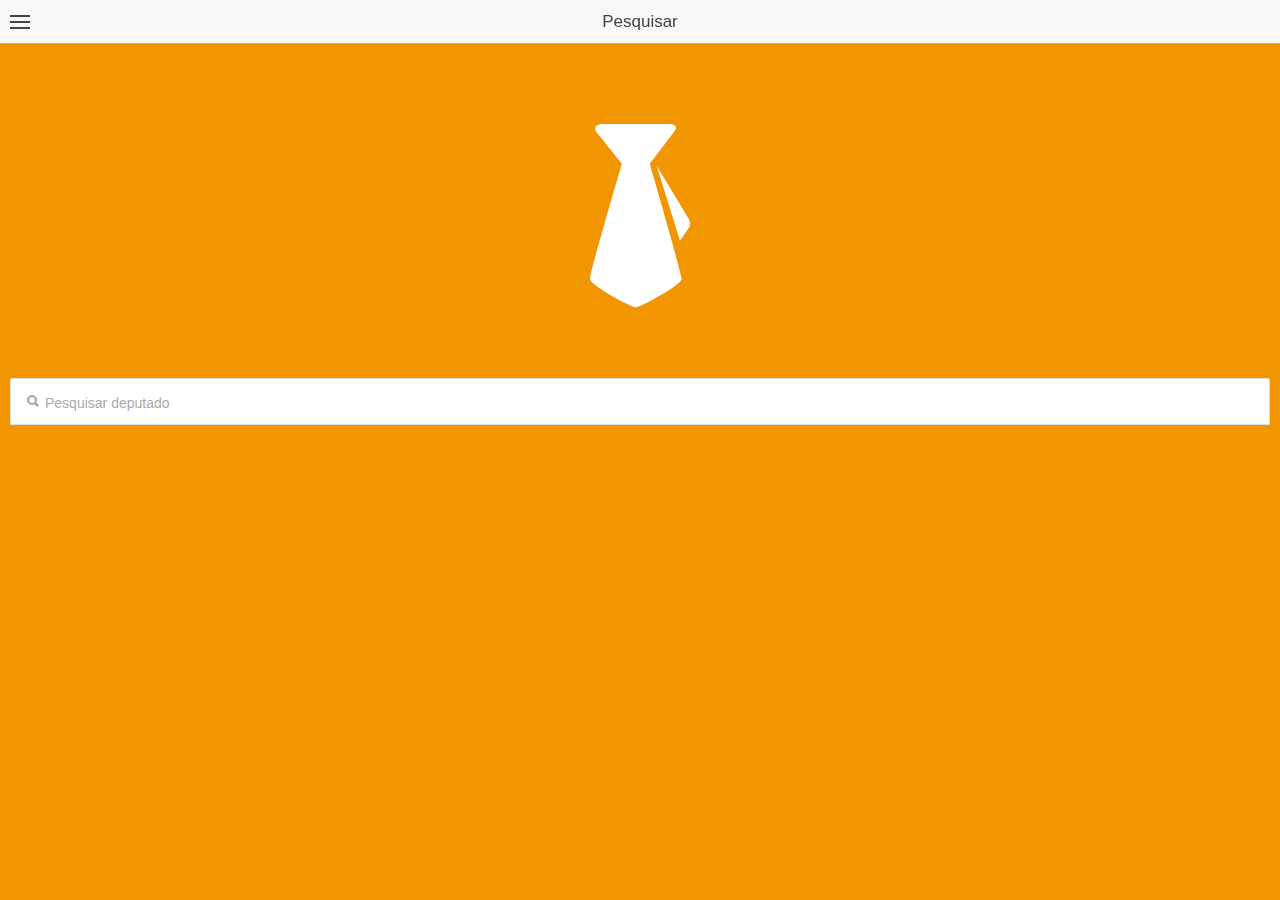
==== app/www/index.html @ f4957a0e "First version of the app" ====
<!DOCTYPE html>
<html>
  <head>
    <meta charset="utf-8">
    <meta name="viewport" content="initial-scale=1, maximum-scale=1, user-scalable=no, width=device-width">
    <title>Na Emenda Deputado</title>

    <link href="lib/ionic/css/ionic.css" rel="stylesheet">
    <link href="css/style.css" rel="stylesheet">

    <!-- IF using Sass (run gulp sass first), then uncomment below and remove the CSS includes above
    <link href="css/ionic.app.css" rel="stylesheet">
    -->

    <!-- ionic/angularjs js -->
    <script src="lib/ionic/js/ionic.bundle.js"></script>

    <!-- cordova script (this will be a 404 during development) -->
    <script src="cordova.js"></script>

    <!-- your app's js -->
    <script src="js/app.js"></script>
    <script src="js/controllers.js"></script>
  </head>

  <body ng-app="emenda">
    <ion-nav-view></ion-nav-view>
  </body>
</html>
---- app/www/lib/ionic/css/ionic.css ----
@charset "UTF-8";
/*!
 * Copyright 2015 Drifty Co.
 * http://drifty.com/
 *
 * Ionic, v1.2.4
 * A powerful HTML5 mobile app framework.
 * http://ionicframework.com/
 *
 * By @maxlynch, @benjsperry, @adamdbradley <3
 *
 * Licensed under the MIT license. Please see LICENSE for more information.
 *
 */
/*!
  Ionicons, v2.0.1
  Created by Ben Sperry for the Ionic Framework, http://ionicons.com/
  https://twitter.com/benjsperry  https://twitter.com/ionicframework
  MIT License: https://github.com/driftyco/ionicons

  Android-style icons originally built by Google’s
  Material Design Icons: https://github.com/google/material-design-icons
  used under CC BY http://creativecommons.org/licenses/by/4.0/
  Modified icons to fit ionicon’s grid from original.
*/
@font-face {
  font-family: "Ionicons";
  src: url("../fonts/ionicons.eot?v=2.0.1");
  src: url("../fonts/ionicons.eot?v=2.0.1#iefix") format("embedded-opentype"), url("../fonts/ionicons.ttf?v=2.0.1") format("truetype"), url("../fonts/ionicons.woff?v=2.0.1") format("woff"), url("../fonts/ionicons.woff") format("woff"), url("../fonts/ionicons.svg?v=2.0.1#Ionicons") format("svg");
  font-weight: normal;
  font-style: normal; }

.ion, .ionicons,
.ion-alert:before,
.ion-alert-circled:before,
.ion-android-add:before,
.ion-android-add-circle:before,
.ion-android-alarm-clock:before,
.ion-android-alert:before,
.ion-android-apps:before,
.ion-android-archive:before,
.ion-android-arrow-back:before,
.ion-android-arrow-down:before,
.ion-android-arrow-dropdown:before,
.ion-android-arrow-dropdown-circle:before,
.ion-android-arrow-dropleft:before,
.ion-android-arrow-dropleft-circle:before,
.ion-android-arrow-dropright:before,
.ion-android-arrow-dropright-circle:before,
.ion-android-arrow-dropup:before,
.ion-android-arrow-dropup-circle:before,
.ion-android-arrow-forward:before,
.ion-android-arrow-up:before,
.ion-android-attach:before,
.ion-android-bar:before,
.ion-android-bicycle:before,
.ion-android-boat:before,
.ion-android-bookmark:before,
.ion-android-bulb:before,
.ion-android-bus:before,
.ion-android-calendar:before,
.ion-android-call:before,
.ion-android-camera:before,
.ion-android-cancel:before,
.ion-android-car:before,
.ion-android-cart:before,
.ion-android-chat:before,
.ion-android-checkbox:before,
.ion-android-checkbox-blank:before,
.ion-android-checkbox-outline:before,
.ion-android-checkbox-outline-blank:before,
.ion-android-checkmark-circle:before,
.ion-android-clipboard:before,
.ion-android-close:before,
.ion-android-cloud:before,
.ion-android-cloud-circle:before,
.ion-android-cloud-done:before,
.ion-android-cloud-outline:before,
.ion-android-color-palette:before,
.ion-android-compass:before,
.ion-android-contact:before,
.ion-android-contacts:before,
.ion-android-contract:before,
.ion-android-create:before,
.ion-android-delete:before,
.ion-android-desktop:before,
.ion-android-document:before,
.ion-android-done:before,
.ion-android-done-all:before,
.ion-android-download:before,
.ion-android-drafts:before,
.ion-android-exit:before,
.ion-android-expand:before,
.ion-android-favorite:before,
.ion-android-favorite-outline:before,
.ion-android-film:before,
.ion-android-folder:before,
.ion-android-folder-open:before,
.ion-android-funnel:before,
.ion-android-globe:before,
.ion-android-hand:before,
.ion-android-hangout:before,
.ion-android-happy:before,
.ion-android-home:before,
.ion-android-image:before,
.ion-android-laptop:before,
.ion-android-list:before,
.ion-android-locate:before,
.ion-android-lock:before,
.ion-android-mail:before,
.ion-android-map:before,
.ion-android-menu:before,
.ion-android-microphone:before,
.ion-android-microphone-off:before,
.ion-android-more-horizontal:before,
.ion-android-more-vertical:before,
.ion-android-navigate:before,
.ion-android-notifications:before,
.ion-android-notifications-none:before,
.ion-android-notifications-off:before,
.ion-android-open:before,
.ion-android-options:before,
.ion-android-people:before,
.ion-android-person:before,
.ion-android-person-add:before,
.ion-android-phone-landscape:before,
.ion-android-phone-portrait:before,
.ion-android-pin:before,
.ion-android-plane:before,
.ion-android-playstore:before,
.ion-android-print:before,
.ion-android-radio-button-off:before,
.ion-android-radio-button-on:before,
.ion-android-refresh:before,
.ion-android-remove:before,
.ion-android-remove-circle:before,
.ion-android-restaurant:before,
.ion-android-sad:before,
.ion-android-search:before,
.ion-android-send:before,
.ion-android-settings:before,
.ion-android-share:before,
.ion-android-share-alt:before,
.ion-android-star:before,
.ion-android-star-half:before,
.ion-android-star-outline:before,
.ion-android-stopwatch:before,
.ion-android-subway:before,
.ion-android-sunny:before,
.ion-android-sync:before,
.ion-android-textsms:before,
.ion-android-time:before,
.ion-android-train:before,
.ion-android-unlock:before,
.ion-android-upload:before,
.ion-android-volume-down:before,
.ion-android-volume-mute:before,
.ion-android-volume-off:before,
.ion-android-volume-up:before,
.ion-android-walk:before,
.ion-android-warning:before,
.ion-android-watch:before,
.ion-android-wifi:before,
.ion-aperture:before,
.ion-archive:before,
.ion-arrow-down-a:before,
.ion-arrow-down-b:before,
.ion-arrow-down-c:before,
.ion-arrow-expand:before,
.ion-arrow-graph-down-left:before,
.ion-arrow-graph-down-right:before,
.ion-arrow-graph-up-left:before,
.ion-arrow-graph-up-right:before,
.ion-arrow-left-a:before,
.ion-arrow-left-b:before,
.ion-arrow-left-c:before,
.ion-arrow-move:before,
.ion-arrow-resize:before,
.ion-arrow-return-left:before,
.ion-arrow-return-right:before,
.ion-arrow-right-a:before,
.ion-arrow-right-b:before,
.ion-arrow-right-c:before,
.ion-arrow-shrink:before,
.ion-arrow-swap:before,
.ion-arrow-up-a:before,
.ion-arrow-up-b:before,
.ion-arrow-up-c:before,
.ion-asterisk:before,
.ion-at:before,
.ion-backspace:before,
.ion-backspace-outline:before,
.ion-bag:before,
.ion-battery-charging:before,
.ion-battery-empty:before,
.ion-battery-full:before,
.ion-battery-half:before,
.ion-battery-low:before,
.ion-beaker:before,
.ion-beer:before,
.ion-bluetooth:before,
.ion-bonfire:before,
.ion-bookmark:before,
.ion-bowtie:before,
.ion-briefcase:before,
.ion-bug:before,
.ion-calculator:before,
.ion-calendar:before,
.ion-camera:before,
.ion-card:before,
.ion-cash:before,
.ion-chatbox:before,
.ion-chatbox-working:before,
.ion-chatboxes:before,
.ion-chatbubble:before,
.ion-chatbubble-working:before,
.ion-chatbubbles:before,
.ion-checkmark:before,
.ion-checkmark-circled:before,
.ion-checkmark-round:before,
.ion-chevron-down:before,
.ion-chevron-left:before,
.ion-chevron-right:before,
.ion-chevron-up:before,
.ion-clipboard:before,
.ion-clock:before,
.ion-close:before,
.ion-close-circled:before,
.ion-close-round:before,
.ion-closed-captioning:before,
.ion-cloud:before,
.ion-code:before,
.ion-code-download:before,
.ion-code-working:before,
.ion-coffee:before,
.ion-compass:before,
.ion-compose:before,
.ion-connection-bars:before,
.ion-contrast:before,
.ion-crop:before,
.ion-cube:before,
.ion-disc:before,
.ion-document:before,
.ion-document-text:before,
.ion-drag:before,
.ion-earth:before,
.ion-easel:before,
.ion-edit:before,
.ion-egg:before,
.ion-eject:before,
.ion-email:before,
.ion-email-unread:before,
.ion-erlenmeyer-flask:before,
.ion-erlenmeyer-flask-bubbles:before,
.ion-eye:before,
.ion-eye-disabled:before,
.ion-female:before,
.ion-filing:before,
.ion-film-marker:before,
.ion-fireball:before,
.ion-flag:before,
.ion-flame:before,
.ion-flash:before,
.ion-flash-off:before,
.ion-folder:before,
.ion-fork:before,
.ion-fork-repo:before,
.ion-forward:before,
.ion-funnel:before,
.ion-gear-a:before,
.ion-gear-b:before,
.ion-grid:before,
.ion-hammer:before,
.ion-happy:before,
.ion-happy-outline:before,
.ion-headphone:before,
.ion-heart:before,
.ion-heart-broken:before,
.ion-help:before,
.ion-help-buoy:before,
.ion-help-circled:before,
.ion-home:before,
.ion-icecream:before,
.ion-image:before,
.ion-images:before,
.ion-information:before,
.ion-information-circled:before,
.ion-ionic:before,
.ion-ios-alarm:before,
.ion-ios-alarm-outline:before,
.ion-ios-albums:before,
.ion-ios-albums-outline:before,
.ion-ios-americanfootball:before,
.ion-ios-americanfootball-outline:before,
.ion-ios-analytics:before,
.ion-ios-analytics-outline:before,
.ion-ios-arrow-back:before,
.ion-ios-arrow-down:before,
.ion-ios-arrow-forward:before,
.ion-ios-arrow-left:before,
.ion-ios-arrow-right:before,
.ion-ios-arrow-thin-down:before,
.ion-ios-arrow-thin-left:before,
.ion-ios-arrow-thin-right:before,
.ion-ios-arrow-thin-up:before,
.ion-ios-arrow-up:before,
.ion-ios-at:before,
.ion-ios-at-outline:before,
.ion-ios-barcode:before,
.ion-ios-barcode-outline:before,
.ion-ios-baseball:before,
.ion-ios-baseball-outline:before,
.ion-ios-basketball:before,
.ion-ios-basketball-outline:before,
.ion-ios-bell:before,
.ion-ios-bell-outline:before,
.ion-ios-body:before,
.ion-ios-body-outline:before,
.ion-ios-bolt:before,
.ion-ios-bolt-outline:before,
.ion-ios-book:before,
.ion-ios-book-outline:before,
.ion-ios-bookmarks:before,
.ion-ios-bookmarks-outline:before,
.ion-ios-box:before,
.ion-ios-box-outline:before,
.ion-ios-briefcase:before,
.ion-ios-briefcase-outline:before,
.ion-ios-browsers:before,
.ion-ios-browsers-outline:before,
.ion-ios-calculator:before,
.ion-ios-calculator-outline:before,
.ion-ios-calendar:before,
.ion-ios-calendar-outline:before,
.ion-ios-camera:before,
.ion-ios-camera-outline:before,
.ion-ios-cart:before,
.ion-ios-cart-outline:before,
.ion-ios-chatboxes:before,
.ion-ios-chatboxes-outline:before,
.ion-ios-chatbubble:before,
.ion-ios-chatbubble-outline:before,
.ion-ios-checkmark:before,
.ion-ios-checkmark-empty:before,
.ion-ios-checkmark-outline:before,
.ion-ios-circle-filled:before,
.ion-ios-circle-outline:before,
.ion-ios-clock:before,
.ion-ios-clock-outline:before,
.ion-ios-close:before,
.ion-ios-close-empty:before,
.ion-ios-close-outline:before,
.ion-ios-cloud:before,
.ion-ios-cloud-download:before,
.ion-ios-cloud-download-outline:before,
.ion-ios-cloud-outline:before,
.ion-ios-cloud-upload:before,
.ion-ios-cloud-upload-outline:before,
.ion-ios-cloudy:before,
.ion-ios-cloudy-night:before,
.ion-ios-cloudy-night-outline:before,
.ion-ios-cloudy-outline:before,
.ion-ios-cog:before,
.ion-ios-cog-outline:before,
.ion-ios-color-filter:before,
.ion-ios-color-filter-outline:before,
.ion-ios-color-wand:before,
.ion-ios-color-wand-outline:before,
.ion-ios-compose:before,
.ion-ios-compose-outline:before,
.ion-ios-contact:before,
.ion-ios-contact-outline:before,
.ion-ios-copy:before,
.ion-ios-copy-outline:before,
.ion-ios-crop:before,
.ion-ios-crop-strong:before,
.ion-ios-download:before,
.ion-ios-download-outline:before,
.ion-ios-drag:before,
.ion-ios-email:before,
.ion-ios-email-outline:before,
.ion-ios-eye:before,
.ion-ios-eye-outline:before,
.ion-ios-fastforward:before,
.ion-ios-fastforward-outline:before,
.ion-ios-filing:before,
.ion-ios-filing-outline:before,
.ion-ios-film:before,
.ion-ios-film-outline:before,
.ion-ios-flag:before,
.ion-ios-flag-outline:before,
.ion-ios-flame:before,
.ion-ios-flame-outline:before,
.ion-ios-flask:before,
.ion-ios-flask-outline:before,
.ion-ios-flower:before,
.ion-ios-flower-outline:before,
.ion-ios-folder:before,
.ion-ios-folder-outline:before,
.ion-ios-football:before,
.ion-ios-football-outline:before,
.ion-ios-game-controller-a:before,
.ion-ios-game-controller-a-outline:before,
.ion-ios-game-controller-b:before,
.ion-ios-game-controller-b-outline:before,
.ion-ios-gear:before,
.ion-ios-gear-outline:before,
.ion-ios-glasses:before,
.ion-ios-glasses-outline:before,
.ion-ios-grid-view:before,
.ion-ios-grid-view-outline:before,
.ion-ios-heart:before,
.ion-ios-heart-outline:before,
.ion-ios-help:before,
.ion-ios-help-empty:before,
.ion-ios-help-outline:before,
.ion-ios-home:before,
.ion-ios-home-outline:before,
.ion-ios-infinite:before,
.ion-ios-infinite-outline:before,
.ion-ios-information:before,
.ion-ios-information-empty:before,
.ion-ios-information-outline:before,
.ion-ios-ionic-outline:before,
.ion-ios-keypad:before,
.ion-ios-keypad-outline:before,
.ion-ios-lightbulb:before,
.ion-ios-lightbulb-outline:before,
.ion-ios-list:before,
.ion-ios-list-outline:before,
.ion-ios-location:before,
.ion-ios-location-outline:before,
.ion-ios-locked:before,
.ion-ios-locked-outline:before,
.ion-ios-loop:before,
.ion-ios-loop-strong:before,
.ion-ios-medical:before,
.ion-ios-medical-outline:before,
.ion-ios-medkit:before,
.ion-ios-medkit-outline:before,
.ion-ios-mic:before,
.ion-ios-mic-off:before,
.ion-ios-mic-outline:before,
.ion-ios-minus:before,
.ion-ios-minus-empty:before,
.ion-ios-minus-outline:before,
.ion-ios-monitor:before,
.ion-ios-monitor-outline:before,
.ion-ios-moon:before,
.ion-ios-moon-outline:before,
.ion-ios-more:before,
.ion-ios-more-outline:before,
.ion-ios-musical-note:before,
.ion-ios-musical-notes:before,
.ion-ios-navigate:before,
.ion-ios-navigate-outline:before,
.ion-ios-nutrition:before,
.ion-ios-nutrition-outline:before,
.ion-ios-paper:before,
.ion-ios-paper-outline:before,
.ion-ios-paperplane:before,
.ion-ios-paperplane-outline:before,
.ion-ios-partlysunny:before,
.ion-ios-partlysunny-outline:before,
.ion-ios-pause:before,
.ion-ios-pause-outline:before,
.ion-ios-paw:before,
.ion-ios-paw-outline:before,
.ion-ios-people:before,
.ion-ios-people-outline:before,
.ion-ios-person:before,
.ion-ios-person-outline:before,
.ion-ios-personadd:before,
.ion-ios-personadd-outline:before,
.ion-ios-photos:before,
.ion-ios-photos-outline:before,
.ion-ios-pie:before,
.ion-ios-pie-outline:before,
.ion-ios-pint:before,
.ion-ios-pint-outline:before,
.ion-ios-play:before,
.ion-ios-play-outline:before,
.ion-ios-plus:before,
.ion-ios-plus-empty:before,
.ion-ios-plus-outline:before,
.ion-ios-pricetag:before,
.ion-ios-pricetag-outline:before,
.ion-ios-pricetags:before,
.ion-ios-pricetags-outline:before,
.ion-ios-printer:before,
.ion-ios-printer-outline:before,
.ion-ios-pulse:before,
.ion-ios-pulse-strong:before,
.ion-ios-rainy:before,
.ion-ios-rainy-outline:before,
.ion-ios-recording:before,
.ion-ios-recording-outline:before,
.ion-ios-redo:before,
.ion-ios-redo-outline:before,
.ion-ios-refresh:before,
.ion-ios-refresh-empty:before,
.ion-ios-refresh-outline:before,
.ion-ios-reload:before,
.ion-ios-reverse-camera:before,
.ion-ios-reverse-camera-outline:before,
.ion-ios-rewind:before,
.ion-ios-rewind-outline:before,
.ion-ios-rose:before,
.ion-ios-rose-outline:before,
.ion-ios-search:before,
.ion-ios-search-strong:before,
.ion-ios-settings:before,
.ion-ios-settings-strong:before,
.ion-ios-shuffle:before,
.ion-ios-shuffle-strong:before,
.ion-ios-skipbackward:before,
.ion-ios-skipbackward-outline:before,
.ion-ios-skipforward:before,
.ion-ios-skipforward-outline:before,
.ion-ios-snowy:before,
.ion-ios-speedometer:before,
.ion-ios-speedometer-outline:before,
.ion-ios-star:before,
.ion-ios-star-half:before,
.ion-ios-star-outline:before,
.ion-ios-stopwatch:before,
.ion-ios-stopwatch-outline:before,
.ion-ios-sunny:before,
.ion-ios-sunny-outline:before,
.ion-ios-telephone:before,
.ion-ios-telephone-outline:before,
.ion-ios-tennisball:before,
.ion-ios-tennisball-outline:before,
.ion-ios-thunderstorm:before,
.ion-ios-thunderstorm-outline:before,
.ion-ios-time:before,
.ion-ios-time-outline:before,
.ion-ios-timer:before,
.ion-ios-timer-outline:before,
.ion-ios-toggle:before,
.ion-ios-toggle-outline:before,
.ion-ios-trash:before,
.ion-ios-trash-outline:before,
.ion-ios-undo:before,
.ion-ios-undo-outline:before,
.ion-ios-unlocked:before,
.ion-ios-unlocked-outline:before,
.ion-ios-upload:before,
.ion-ios-upload-outline:before,
.ion-ios-videocam:before,
.ion-ios-videocam-outline:before,
.ion-ios-volume-high:before,
.ion-ios-volume-low:before,
.ion-ios-wineglass:before,
.ion-ios-wineglass-outline:before,
.ion-ios-world:before,
.ion-ios-world-outline:before,
.ion-ipad:before,
.ion-iphone:before,
.ion-ipod:before,
.ion-jet:before,
.ion-key:before,
.ion-knife:before,
.ion-laptop:before,
.ion-leaf:before,
.ion-levels:before,
.ion-lightbulb:before,
.ion-link:before,
.ion-load-a:before,
.ion-load-b:before,
.ion-load-c:before,
.ion-load-d:before,
.ion-location:before,
.ion-lock-combination:before,
.ion-locked:before,
.ion-log-in:before,
.ion-log-out:before,
.ion-loop:before,
.ion-magnet:before,
.ion-male:before,
.ion-man:before,
.ion-map:before,
.ion-medkit:before,
.ion-merge:before,
.ion-mic-a:before,
.ion-mic-b:before,
.ion-mic-c:before,
.ion-minus:before,
.ion-minus-circled:before,
.ion-minus-round:before,
.ion-model-s:before,
.ion-monitor:before,
.ion-more:before,
.ion-mouse:before,
.ion-music-note:before,
.ion-navicon:before,
.ion-navicon-round:before,
.ion-navigate:before,
.ion-network:before,
.ion-no-smoking:before,
.ion-nuclear:before,
.ion-outlet:before,
.ion-paintbrush:before,
.ion-paintbucket:before,
.ion-paper-airplane:before,
.ion-paperclip:before,
.ion-pause:before,
.ion-person:before,
.ion-person-add:before,
.ion-person-stalker:before,
.ion-pie-graph:before,
.ion-pin:before,
.ion-pinpoint:before,
.ion-pizza:before,
.ion-plane:before,
.ion-planet:before,
.ion-play:before,
.ion-playstation:before,
.ion-plus:before,
.ion-plus-circled:before,
.ion-plus-round:before,
.ion-podium:before,
.ion-pound:before,
.ion-power:before,
.ion-pricetag:before,
.ion-pricetags:before,
.ion-printer:before,
.ion-pull-request:before,
.ion-qr-scanner:before,
.ion-quote:before,
.ion-radio-waves:before,
.ion-record:before,
.ion-refresh:before,
.ion-reply:before,
.ion-reply-all:before,
.ion-ribbon-a:before,
.ion-ribbon-b:before,
.ion-sad:before,
.ion-sad-outline:before,
.ion-scissors:before,
.ion-search:before,
.ion-settings:before,
.ion-share:before,
.ion-shuffle:before,
.ion-skip-backward:before,
.ion-skip-forward:before,
.ion-social-android:before,
.ion-social-android-outline:before,
.ion-social-angular:before,
.ion-social-angular-outline:before,
.ion-social-apple:before,
.ion-social-apple-outline:before,
.ion-social-bitcoin:before,
.ion-social-bitcoin-outline:before,
.ion-social-buffer:before,
.ion-social-buffer-outline:before,
.ion-social-chrome:before,
.ion-social-chrome-outline:before,
.ion-social-codepen:before,
.ion-social-codepen-outline:before,
.ion-social-css3:before,
.ion-social-css3-outline:before,
.ion-social-designernews:before,
.ion-social-designernews-outline:before,
.ion-social-dribbble:before,
.ion-social-dribbble-outline:before,
.ion-social-dropbox:before,
.ion-social-dropbox-outline:before,
.ion-social-euro:before,
.ion-social-euro-outline:before,
.ion-social-facebook:before,
.ion-social-facebook-outline:before,
.ion-social-foursquare:before,
.ion-social-foursquare-outline:before,
.ion-social-freebsd-devil:before,
.ion-social-github:before,
.ion-social-github-outline:before,
.ion-social-google:before,
.ion-social-google-outline:before,
.ion-social-googleplus:before,
.ion-social-googleplus-outline:before,
.ion-social-hackernews:before,
.ion-social-hackernews-outline:before,
.ion-social-html5:before,
.ion-social-html5-outline:before,
.ion-social-instagram:before,
.ion-social-instagram-outline:before,
.ion-social-javascript:before,
.ion-social-javascript-outline:before,
.ion-social-linkedin:before,
.ion-social-linkedin-outline:before,
.ion-social-markdown:before,
.ion-social-nodejs:before,
.ion-social-octocat:before,
.ion-social-pinterest:before,
.ion-social-pinterest-outline:before,
.ion-social-python:before,
.ion-social-reddit:before,
.ion-social-reddit-outline:before,
.ion-social-rss:before,
.ion-social-rss-outline:before,
.ion-social-sass:before,
.ion-social-skype:before,
.ion-social-skype-outline:before,
.ion-social-snapchat:before,
.ion-social-snapchat-outline:before,
.ion-social-tumblr:before,
.ion-social-tumblr-outline:before,
.ion-social-tux:before,
.ion-social-twitch:before,
.ion-social-twitch-outline:before,
.ion-social-twitter:before,
.ion-social-twitter-outline:before,
.ion-social-usd:before,
.ion-social-usd-outline:before,
.ion-social-vimeo:before,
.ion-social-vimeo-outline:before,
.ion-social-whatsapp:before,
.ion-social-whatsapp-outline:before,
.ion-social-windows:before,
.ion-social-windows-outline:before,
.ion-social-wordpress:before,
.ion-social-wordpress-outline:before,
.ion-social-yahoo:before,
.ion-social-yahoo-outline:before,
.ion-social-yen:before,
.ion-social-yen-outline:before,
.ion-social-youtube:before,
.ion-social-youtube-outline:before,
.ion-soup-can:before,
.ion-soup-can-outline:before,
.ion-speakerphone:before,
.ion-speedometer:before,
.ion-spoon:before,
.ion-star:before,
.ion-stats-bars:before,
.ion-steam:before,
.ion-stop:before,
.ion-thermometer:before,
.ion-thumbsdown:before,
.ion-thumbsup:before,
.ion-toggle:before,
.ion-toggle-filled:before,
.ion-transgender:before,
.ion-trash-a:before,
.ion-trash-b:before,
.ion-trophy:before,
.ion-tshirt:before,
.ion-tshirt-outline:before,
.ion-umbrella:before,
.ion-university:before,
.ion-unlocked:before,
.ion-upload:before,
.ion-usb:before,
.ion-videocamera:before,
.ion-volume-high:before,
.ion-volume-low:before,
.ion-volume-medium:before,
.ion-volume-mute:before,
.ion-wand:before,
.ion-waterdrop:before,
.ion-wifi:before,
.ion-wineglass:before,
.ion-woman:before,
.ion-wrench:before,
.ion-xbox:before {
  display: inline-block;
  font-family: "Ionicons";
  speak: none;
  font-style: normal;
  font-weight: normal;
  font-variant: normal;
  text-transform: none;
  text-rendering: auto;
  line-height: 1;
  -webkit-font-smoothing: antialiased;
  -moz-osx-font-smoothing: grayscale; }

.ion-alert:before {
  content: ""; }

.ion-alert-circled:before {
  content: ""; }

.ion-android-add:before {
  content: ""; }

.ion-android-add-circle:before {
  content: ""; }

.ion-android-alarm-clock:before {
  content: ""; }

.ion-android-alert:before {
  content: ""; }

.ion-android-apps:before {
  content: ""; }

.ion-android-archive:before {
  content: ""; }

.ion-android-arrow-back:before {
  content: ""; }

.ion-android-arrow-down:before {
  content: ""; }

.ion-android-arrow-dropdown:before {
  content: ""; }

.ion-android-arrow-dropdown-circle:before {
  content: ""; }

.ion-android-arrow-dropleft:before {
  content: ""; }

.ion-android-arrow-dropleft-circle:before {
  content: ""; }

.ion-android-arrow-dropright:before {
  content: ""; }

.ion-android-arrow-dropright-circle:before {
  content: ""; }

.ion-android-arrow-dropup:before {
  content: ""; }

.ion-android-arrow-dropup-circle:before {
  content: ""; }

.ion-android-arrow-forward:before {
  content: ""; }

.ion-android-arrow-up:before {
  content: ""; }

.ion-android-attach:before {
  content: ""; }

.ion-android-bar:before {
  content: ""; }

.ion-android-bicycle:before {
  content: ""; }

.ion-android-boat:before {
  content: ""; }

.ion-android-bookmark:before {
  content: ""; }

.ion-android-bulb:before {
  content: ""; }

.ion-android-bus:before {
  content: ""; }

.ion-android-calendar:before {
  content: ""; }

.ion-android-call:before {
  content: ""; }

.ion-android-camera:before {
  content: ""; }

.ion-android-cancel:before {
  content: ""; }

.ion-android-car:before {
  content: ""; }

.ion-android-cart:before {
  content: ""; }

.ion-android-chat:before {
  content: ""; }

.ion-android-checkbox:before {
  content: ""; }

.ion-android-checkbox-blank:before {
  content: ""; }

.ion-android-checkbox-outline:before {
  content: ""; }

.ion-android-checkbox-outline-blank:before {
  content: ""; }

.ion-android-checkmark-circle:before {
  content: ""; }

.ion-android-clipboard:before {
  content: ""; }

.ion-android-close:before {
  content: ""; }

.ion-android-cloud:before {
  content: ""; }

.ion-android-cloud-circle:before {
  content: ""; }

.ion-android-cloud-done:before {
  content: ""; }

.ion-android-cloud-outline:before {
  content: ""; }

.ion-android-color-palette:before {
  content: ""; }

.ion-android-compass:before {
  content: ""; }

.ion-android-contact:before {
  content: ""; }

.ion-android-contacts:before {
  content: ""; }

.ion-android-contract:before {
  content: ""; }

.ion-android-create:before {
  content: ""; }

.ion-android-delete:before {
  content: ""; }

.ion-android-desktop:before {
  content: ""; }

.ion-android-document:before {
  content: ""; }

.ion-android-done:before {
  content: ""; }

.ion-android-done-all:before {
  content: ""; }

.ion-android-download:before {
  content: ""; }

.ion-android-drafts:before {
  content: ""; }

.ion-android-exit:before {
  content: ""; }

.ion-android-expand:before {
  content: ""; }

.ion-android-favorite:before {
  content: ""; }

.ion-android-favorite-outline:before {
  content: ""; }

.ion-android-film:before {
  content: ""; }

.ion-android-folder:before {
  content: ""; }

.ion-android-folder-open:before {
  content: ""; }

.ion-android-funnel:before {
  content: ""; }

.ion-android-globe:before {
  content: ""; }

.ion-android-hand:before {
  content: ""; }

.ion-android-hangout:before {
  content: ""; }

.ion-android-happy:before {
  content: ""; }

.ion-android-home:before {
  content: ""; }

.ion-android-image:before {
  content: ""; }

.ion-android-laptop:before {
  content: ""; }

.ion-android-list:before {
  content: ""; }

.ion-android-locate:before {
  content: ""; }

.ion-android-lock:before {
  content: ""; }

.ion-android-mail:before {
  content: ""; }

.ion-android-map:before {
  content: ""; }

.ion-android-menu:before {
  content: ""; }

.ion-android-microphone:before {
  content: ""; }

.ion-android-microphone-off:before {
  content: ""; }

.ion-android-more-horizontal:before {
  content: ""; }

.ion-android-more-vertical:before {
  content: ""; }

.ion-android-navigate:before {
  content: ""; }

.ion-android-notifications:before {
  content: ""; }

.ion-android-notifications-none:before {
  content: ""; }

.ion-android-notifications-off:before {
  content: ""; }

.ion-android-open:before {
  content: ""; }

.ion-android-options:before {
  content: ""; }

.ion-android-people:before {
  content: ""; }

.ion-android-person:before {
  content: ""; }

.ion-android-person-add:before {
  content: ""; }

.ion-android-phone-landscape:before {
  content: ""; }

.ion-android-phone-portrait:before {
  content: ""; }

.ion-android-pin:before {
  content: ""; }

.ion-android-plane:before {
  content: ""; }

.ion-android-playstore:before {
  content: ""; }

.ion-android-print:before {
  content: ""; }

.ion-android-radio-button-off:before {
  content: ""; }

.ion-android-radio-button-on:before {
  content: ""; }

.ion-android-refresh:before {
  content: ""; }

.ion-android-remove:before {
  content: ""; }

.ion-android-remove-circle:before {
  content: ""; }

.ion-android-restaurant:before {
  content: ""; }

.ion-android-sad:before {
  content: ""; }

.ion-android-search:before {
  content: ""; }

.ion-android-send:before {
  content: ""; }

.ion-android-settings:before {
  content: ""; }

.ion-android-share:before {
  content: ""; }

.ion-android-share-alt:before {
  content: ""; }

.ion-android-star:before {
  content: ""; }

.ion-android-star-half:before {
  content: ""; }

.ion-android-star-outline:before {
  content: ""; }

.ion-android-stopwatch:before {
  content: ""; }

.ion-android-subway:before {
  content: ""; }

.ion-android-sunny:before {
  content: ""; }

.ion-android-sync:before {
  content: ""; }

.ion-android-textsms:before {
  content: ""; }

.ion-android-time:before {
  content: ""; }

.ion-android-train:before {
  content: ""; }

.ion-android-unlock:before {
  content: ""; }

.ion-android-upload:before {
  content: ""; }

.ion-android-volume-down:before {
  content: ""; }

.ion-android-volume-mute:before {
  content: ""; }

.ion-android-volume-off:before {
  content: ""; }

.ion-android-volume-up:before {
  content: ""; }

.ion-android-walk:before {
  content: ""; }

.ion-android-warning:before {
  content: ""; }

.ion-android-watch:before {
  content: ""; }

.ion-android-wifi:before {
  content: ""; }

.ion-aperture:before {
  content: ""; }

.ion-archive:before {
  content: ""; }

.ion-arrow-down-a:before {
  content: ""; }

.ion-arrow-down-b:before {
  content: ""; }

.ion-arrow-down-c:before {
  content: ""; }

.ion-arrow-expand:before {
  content: ""; }

.ion-arrow-graph-down-left:before {
  content: ""; }

.ion-arrow-graph-down-right:before {
  content: ""; }

.ion-arrow-graph-up-left:before {
  content: ""; }

.ion-arrow-graph-up-right:before {
  content: ""; }

.ion-arrow-left-a:before {
  content: ""; }

.ion-arrow-left-b:before {
  content: ""; }

.ion-arrow-left-c:before {
  content: ""; }

.ion-arrow-move:before {
  content: ""; }

.ion-arrow-resize:before {
  content: ""; }

.ion-arrow-return-left:before {
  content: ""; }

.ion-arrow-return-right:before {
  content: ""; }

.ion-arrow-right-a:before {
  content: ""; }

.ion-arrow-right-b:before {
  content: ""; }

.ion-arrow-right-c:before {
  content: ""; }

.ion-arrow-shrink:before {
  content: ""; }

.ion-arrow-swap:before {
  content: ""; }

.ion-arrow-up-a:before {
  content: ""; }

.ion-arrow-up-b:before {
  content: ""; }

.ion-arrow-up-c:before {
  content: ""; }

.ion-asterisk:before {
  content: ""; }

.ion-at:before {
  content: ""; }

.ion-backspace:before {
  content: ""; }

.ion-backspace-outline:before {
  content: ""; }

.ion-bag:before {
  content: ""; }

.ion-battery-charging:before {
  content: ""; }

.ion-battery-empty:before {
  content: ""; }

.ion-battery-full:before {
  content: ""; }

.ion-battery-half:before {
  content: ""; }

.ion-battery-low:before {
  content: ""; }

.ion-beaker:before {
  content: ""; }

.ion-beer:before {
  content: ""; }

.ion-bluetooth:before {
  content: ""; }

.ion-bonfire:before {
  content: ""; }

.ion-bookmark:before {
  content: ""; }

.ion-bowtie:before {
  content: ""; }

.ion-briefcase:before {
  content: ""; }

.ion-bug:before {
  content: ""; }

.ion-calculator:before {
  content: ""; }

.ion-calendar:before {
  content: ""; }

.ion-camera:before {
  content: ""; }

.ion-card:before {
  content: ""; }

.ion-cash:before {
  content: ""; }

.ion-chatbox:before {
  content: ""; }

.ion-chatbox-working:before {
  content: ""; }

.ion-chatboxes:before {
  content: ""; }

.ion-chatbubble:before {
  content: ""; }

.ion-chatbubble-working:before {
  content: ""; }

.ion-chatbubbles:before {
  content: ""; }

.ion-checkmark:before {
  content: ""; }

.ion-checkmark-circled:before {
  content: ""; }

.ion-checkmark-round:before {
  content: ""; }

.ion-chevron-down:before {
  content: ""; }

.ion-chevron-left:before {
  content: ""; }

.ion-chevron-right:before {
  content: ""; }

.ion-chevron-up:before {
  content: ""; }

.ion-clipboard:before {
  content: ""; }

.ion-clock:before {
  content: ""; }

.ion-close:before {
  content: ""; }

.ion-close-circled:before {
  content: ""; }

.ion-close-round:before {
  content: ""; }

.ion-closed-captioning:before {
  content: ""; }

.ion-cloud:before {
  content: ""; }

.ion-code:before {
  content: ""; }

.ion-code-download:before {
  content: ""; }

.ion-code-working:before {
  content: ""; }

.ion-coffee:before {
  content: ""; }

.ion-compass:before {
  content: ""; }

.ion-compose:before {
  content: ""; }

.ion-connection-bars:before {
  content: ""; }

.ion-contrast:before {
  content: ""; }

.ion-crop:before {
  content: ""; }

.ion-cube:before {
  content: ""; }

.ion-disc:before {
  content: ""; }

.ion-document:before {
  content: ""; }

.ion-document-text:before {
  content: ""; }

.ion-drag:before {
  content: ""; }

.ion-earth:before {
  content: ""; }

.ion-easel:before {
  content: ""; }

.ion-edit:before {
  content: ""; }

.ion-egg:before {
  content: ""; }

.ion-eject:before {
  content: ""; }

.ion-email:before {
  content: ""; }

.ion-email-unread:before {
  content: ""; }

.ion-erlenmeyer-flask:before {
  content: ""; }

.ion-erlenmeyer-flask-bubbles:before {
  content: ""; }

.ion-eye:before {
  content: ""; }

.ion-eye-disabled:before {
  content: ""; }

.ion-female:before {
  content: ""; }

.ion-filing:before {
  content: ""; }

.ion-film-marker:before {
  content: ""; }

.ion-fireball:before {
  content: ""; }

.ion-flag:before {
  content: ""; }

.ion-flame:before {
  content: ""; }

.ion-flash:before {
  content: ""; }

.ion-flash-off:before {
  content: ""; }

.ion-folder:before {
  content: ""; }

.ion-fork:before {
  content: ""; }

.ion-fork-repo:before {
  content: ""; }

.ion-forward:before {
  content: ""; }

.ion-funnel:before {
  content: ""; }

.ion-gear-a:before {
  content: ""; }

.ion-gear-b:before {
  content: ""; }

.ion-grid:before {
  content: ""; }

.ion-hammer:before {
  content: ""; }

.ion-happy:before {
  content: ""; }

.ion-happy-outline:before {
  content: ""; }

.ion-headphone:before {
  content: ""; }

.ion-heart:before {
  content: ""; }

.ion-heart-broken:before {
  content: ""; }

.ion-help:before {
  content: ""; }

.ion-help-buoy:before {
  content: ""; }

.ion-help-circled:before {
  content: ""; }

.ion-home:before {
  content: ""; }

.ion-icecream:before {
  content: ""; }

.ion-image:before {
  content: ""; }

.ion-images:before {
  content: ""; }

.ion-information:before {
  content: ""; }

.ion-information-circled:before {
  content: ""; }

.ion-ionic:before {
  content: ""; }

.ion-ios-alarm:before {
  content: ""; }

.ion-ios-alarm-outline:before {
  content: ""; }

.ion-ios-albums:before {
  content: ""; }

.ion-ios-albums-outline:before {
  content: ""; }

.ion-ios-americanfootball:before {
  content: ""; }

.ion-ios-americanfootball-outline:before {
  content: ""; }

.ion-ios-analytics:before {
  content: ""; }

.ion-ios-analytics-outline:before {
  content: ""; }

.ion-ios-arrow-back:before {
  content: ""; }

.ion-ios-arrow-down:before {
  content: ""; }

.ion-ios-arrow-forward:before {
  content: ""; }

.ion-ios-arrow-left:before {
  content: ""; }

.ion-ios-arrow-right:before {
  content: ""; }

.ion-ios-arrow-thin-down:before {
  content: ""; }

.ion-ios-arrow-thin-left:before {
  content: ""; }

.ion-ios-arrow-thin-right:before {
  content: ""; }

.ion-ios-arrow-thin-up:before {
  content: ""; }

.ion-ios-arrow-up:before {
  content: ""; }

.ion-ios-at:before {
  content: ""; }

.ion-ios-at-outline:before {
  content: ""; }

.ion-ios-barcode:before {
  content: ""; }

.ion-ios-barcode-outline:before {
  content: ""; }

.ion-ios-baseball:before {
  content: ""; }

.ion-ios-baseball-outline:before {
  content: ""; }

.ion-ios-basketball:before {
  content: ""; }

.ion-ios-basketball-outline:before {
  content: ""; }

.ion-ios-bell:before {
  content: ""; }

.ion-ios-bell-outline:before {
  content: ""; }

.ion-ios-body:before {
  content: ""; }

.ion-ios-body-outline:before {
  content: ""; }

.ion-ios-bolt:before {
  content: ""; }

.ion-ios-bolt-outline:before {
  content: ""; }

.ion-ios-book:before {
  content: ""; }

.ion-ios-book-outline:before {
  content: ""; }

.ion-ios-bookmarks:before {
  content: ""; }

.ion-ios-bookmarks-outline:before {
  content: ""; }

.ion-ios-box:before {
  content: ""; }

.ion-ios-box-outline:before {
  content: ""; }

.ion-ios-briefcase:before {
  content: ""; }

.ion-ios-briefcase-outline:before {
  content: ""; }

.ion-ios-browsers:before {
  content: ""; }

.ion-ios-browsers-outline:before {
  content: ""; }

.ion-ios-calculator:before {
  content: ""; }

.ion-ios-calculator-outline:before {
  content: ""; }

.ion-ios-calendar:before {
  content: ""; }

.ion-ios-calendar-outline:before {
  content: ""; }

.ion-ios-camera:before {
  content: ""; }

.ion-ios-camera-outline:before {
  content: ""; }

.ion-ios-cart:before {
  content: ""; }

.ion-ios-cart-outline:before {
  content: ""; }

.ion-ios-chatboxes:before {
  content: ""; }

.ion-ios-chatboxes-outline:before {
  content: ""; }

.ion-ios-chatbubble:before {
  content: ""; }

.ion-ios-chatbubble-outline:before {
  content: ""; }

.ion-ios-checkmark:before {
  content: ""; }

.ion-ios-checkmark-empty:before {
  content: ""; }

.ion-ios-checkmark-outline:before {
  content: ""; }

.ion-ios-circle-filled:before {
  content: ""; }

.ion-ios-circle-outline:before {
  content: ""; }

.ion-ios-clock:before {
  content: ""; }

.ion-ios-clock-outline:before {
  content: ""; }

.ion-ios-close:before {
  content: ""; }

.ion-ios-close-empty:before {
  content: ""; }

.ion-ios-close-outline:before {
  content: ""; }

.ion-ios-cloud:before {
  content: ""; }

.ion-ios-cloud-download:before {
  content: ""; }

.ion-ios-cloud-download-outline:before {
  content: ""; }

.ion-ios-cloud-outline:before {
  content: ""; }

.ion-ios-cloud-upload:before {
  content: ""; }

.ion-ios-cloud-upload-outline:before {
  content: ""; }

.ion-ios-cloudy:before {
  content: ""; }

.ion-ios-cloudy-night:before {
  content: ""; }

.ion-ios-cloudy-night-outline:before {
  content: ""; }

.ion-ios-cloudy-outline:before {
  content: ""; }

.ion-ios-cog:before {
  content: ""; }

.ion-ios-cog-outline:before {
  content: ""; }

.ion-ios-color-filter:before {
  content: ""; }

.ion-ios-color-filter-outline:before {
  content: ""; }

.ion-ios-color-wand:before {
  content: ""; }

.ion-ios-color-wand-outline:before {
  content: ""; }

.ion-ios-compose:before {
  content: ""; }

.ion-ios-compose-outline:before {
  content: ""; }

.ion-ios-contact:before {
  content: ""; }

.ion-ios-contact-outline:before {
  content: ""; }

.ion-ios-copy:before {
  content: ""; }

.ion-ios-copy-outline:before {
  content: ""; }

.ion-ios-crop:before {
  content: ""; }

.ion-ios-crop-strong:before {
  content: ""; }

.ion-ios-download:before {
  content: ""; }

.ion-ios-download-outline:before {
  content: ""; }

.ion-ios-drag:before {
  content: ""; }

.ion-ios-email:before {
  content: ""; }

.ion-ios-email-outline:before {
  content: ""; }

.ion-ios-eye:before {
  content: ""; }

.ion-ios-eye-outline:before {
  content: ""; }

.ion-ios-fastforward:before {
  content: ""; }

.ion-ios-fastforward-outline:before {
  content: ""; }

.ion-ios-filing:before {
  content: ""; }

.ion-ios-filing-outline:before {
  content: ""; }

.ion-ios-film:before {
  content: ""; }

.ion-ios-film-outline:before {
  content: ""; }

.ion-ios-flag:before {
  content: ""; }

.ion-ios-flag-outline:before {
  content: ""; }

.ion-ios-flame:before {
  content: ""; }

.ion-ios-flame-outline:before {
  content: ""; }

.ion-ios-flask:before {
  content: ""; }

.ion-ios-flask-outline:before {
  content: ""; }

.ion-ios-flower:before {
  content: ""; }

.ion-ios-flower-outline:before {
  content: ""; }

.ion-ios-folder:before {
  content: ""; }

.ion-ios-folder-outline:before {
  content: ""; }

.ion-ios-football:before {
  content: ""; }

.ion-ios-football-outline:before {
  content: ""; }

.ion-ios-game-controller-a:before {
  content: ""; }

.ion-ios-game-controller-a-outline:before {
  content: ""; }

.ion-ios-game-controller-b:before {
  content: ""; }

.ion-ios-game-controller-b-outline:before {
  content: ""; }

.ion-ios-gear:before {
  content: ""; }

.ion-ios-gear-outline:before {
  content: ""; }

.ion-ios-glasses:before {
  content: ""; }

.ion-ios-glasses-outline:before {
  content: ""; }

.ion-ios-grid-view:before {
  content: ""; }

.ion-ios-grid-view-outline:before {
  content: ""; }

.ion-ios-heart:before {
  content: ""; }

.ion-ios-heart-outline:before {
  content: ""; }

.ion-ios-help:before {
  content: ""; }

.ion-ios-help-empty:before {
  content: ""; }

.ion-ios-help-outline:before {
  content: ""; }

.ion-ios-home:before {
  content: ""; }

.ion-ios-home-outline:before {
  content: ""; }

.ion-ios-infinite:before {
  content: ""; }

.ion-ios-infinite-outline:before {
  content: ""; }

.ion-ios-information:before {
  content: ""; }

.ion-ios-information-empty:before {
  content: ""; }

.ion-ios-information-outline:before {
  content: ""; }

.ion-ios-ionic-outline:before {
  content: ""; }

.ion-ios-keypad:before {
  content: ""; }

.ion-ios-keypad-outline:before {
  content: ""; }

.ion-ios-lightbulb:before {
  content: ""; }

.ion-ios-lightbulb-outline:before {
  content: ""; }

.ion-ios-list:before {
  content: ""; }

.ion-ios-list-outline:before {
  content: ""; }

.ion-ios-location:before {
  content: ""; }

.ion-ios-location-outline:before {
  content: ""; }

.ion-ios-locked:before {
  content: ""; }

.ion-ios-locked-outline:before {
  content: ""; }

.ion-ios-loop:before {
  content: ""; }

.ion-ios-loop-strong:before {
  content: ""; }

.ion-ios-medical:before {
  content: ""; }

.ion-ios-medical-outline:before {
  content: ""; }

.ion-ios-medkit:before {
  content: ""; }

.ion-ios-medkit-outline:before {
  content: ""; }

.ion-ios-mic:before {
  content: ""; }

.ion-ios-mic-off:before {
  content: ""; }

.ion-ios-mic-outline:before {
  content: ""; }

.ion-ios-minus:before {
  content: ""; }

.ion-ios-minus-empty:before {
  content: ""; }

.ion-ios-minus-outline:before {
  content: ""; }

.ion-ios-monitor:before {
  content: ""; }

.ion-ios-monitor-outline:before {
  content: ""; }

.ion-ios-moon:before {
  content: ""; }

.ion-ios-moon-outline:before {
  content: ""; }

.ion-ios-more:before {
  content: ""; }

.ion-ios-more-outline:before {
  content: ""; }

.ion-ios-musical-note:before {
  content: ""; }

.ion-ios-musical-notes:before {
  content: ""; }

.ion-ios-navigate:before {
  content: ""; }

.ion-ios-navigate-outline:before {
  content: ""; }

.ion-ios-nutrition:before {
  content: ""; }

.ion-ios-nutrition-outline:before {
  content: ""; }

.ion-ios-paper:before {
  content: ""; }

.ion-ios-paper-outline:before {
  content: ""; }

.ion-ios-paperplane:before {
  content: ""; }

.ion-ios-paperplane-outline:before {
  content: ""; }

.ion-ios-partlysunny:before {
  content: ""; }

.ion-ios-partlysunny-outline:before {
  content: ""; }

.ion-ios-pause:before {
  content: ""; }

.ion-ios-pause-outline:before {
  content: ""; }

.ion-ios-paw:before {
  content: ""; }

.ion-ios-paw-outline:before {
  content: ""; }

.ion-ios-people:before {
  content: ""; }

.ion-ios-people-outline:before {
  content: ""; }

.ion-ios-person:before {
  content: ""; }

.ion-ios-person-outline:before {
  content: ""; }

.ion-ios-personadd:before {
  content: ""; }

.ion-ios-personadd-outline:before {
  content: ""; }

.ion-ios-photos:before {
  content: ""; }

.ion-ios-photos-outline:before {
  content: ""; }

.ion-ios-pie:before {
  content: ""; }

.ion-ios-pie-outline:before {
  content: ""; }

.ion-ios-pint:before {
  content: ""; }

.ion-ios-pint-outline:before {
  content: ""; }

.ion-ios-play:before {
  content: ""; }

.ion-ios-play-outline:before {
  content: ""; }

.ion-ios-plus:before {
  content: ""; }

.ion-ios-plus-empty:before {
  content: ""; }

.ion-ios-plus-outline:before {
  content: ""; }

.ion-ios-pricetag:before {
  content: ""; }

.ion-ios-pricetag-outline:before {
  content: ""; }

.ion-ios-pricetags:before {
  content: ""; }

.ion-ios-pricetags-outline:before {
  content: ""; }

.ion-ios-printer:before {
  content: ""; }

.ion-ios-printer-outline:before {
  content: ""; }

.ion-ios-pulse:before {
  content: ""; }

.ion-ios-pulse-strong:before {
  content: ""; }

.ion-ios-rainy:before {
  content: ""; }

.ion-ios-rainy-outline:before {
  content: ""; }

.ion-ios-recording:before {
  content: ""; }

.ion-ios-recording-outline:before {
  content: ""; }

.ion-ios-redo:before {
  content: ""; }

.ion-ios-redo-outline:before {
  content: ""; }

.ion-ios-refresh:before {
  content: ""; }

.ion-ios-refresh-empty:before {
  content: ""; }

.ion-ios-refresh-outline:before {
  content: ""; }

.ion-ios-reload:before {
  content: ""; }

.ion-ios-reverse-camera:before {
  content: ""; }

.ion-ios-reverse-camera-outline:before {
  content: ""; }

.ion-ios-rewind:before {
  content: ""; }

.ion-ios-rewind-outline:before {
  content: ""; }

.ion-ios-rose:before {
  content: ""; }

.ion-ios-rose-outline:before {
  content: ""; }

.ion-ios-search:before {
  content: ""; }

.ion-ios-search-strong:before {
  content: ""; }

.ion-ios-settings:before {
  content: ""; }

.ion-ios-settings-strong:before {
  content: ""; }

.ion-ios-shuffle:before {
  content: ""; }

.ion-ios-shuffle-strong:before {
  content: ""; }

.ion-ios-skipbackward:before {
  content: ""; }

.ion-ios-skipbackward-outline:before {
  content: ""; }

.ion-ios-skipforward:before {
  content: ""; }

.ion-ios-skipforward-outline:before {
  content: ""; }

.ion-ios-snowy:before {
  content: ""; }

.ion-ios-speedometer:before {
  content: ""; }

.ion-ios-speedometer-outline:before {
  content: ""; }

.ion-ios-star:before {
  content: ""; }

.ion-ios-star-half:before {
  content: ""; }

.ion-ios-star-outline:before {
  content: ""; }

.ion-ios-stopwatch:before {
  content: ""; }

.ion-ios-stopwatch-outline:before {
  content: ""; }

.ion-ios-sunny:before {
  content: ""; }

.ion-ios-sunny-outline:before {
  content: ""; }

.ion-ios-telephone:before {
  content: ""; }

.ion-ios-telephone-outline:before {
  content: ""; }

.ion-ios-tennisball:before {
  content: ""; }

.ion-ios-tennisball-outline:before {
  content: ""; }

.ion-ios-thunderstorm:before {
  content: ""; }

.ion-ios-thunderstorm-outline:before {
  content: ""; }

.ion-ios-time:before {
  content: ""; }

.ion-ios-time-outline:before {
  content: ""; }

.ion-ios-timer:before {
  content: ""; }

.ion-ios-timer-outline:before {
  content: ""; }

.ion-ios-toggle:before {
  content: ""; }

.ion-ios-toggle-outline:before {
  content: ""; }

.ion-ios-trash:before {
  content: ""; }

.ion-ios-trash-outline:before {
  content: ""; }

.ion-ios-undo:before {
  content: ""; }

.ion-ios-undo-outline:before {
  content: ""; }

.ion-ios-unlocked:before {
  content: ""; }

.ion-ios-unlocked-outline:before {
  content: ""; }

.ion-ios-upload:before {
  content: ""; }

.ion-ios-upload-outline:before {
  content: ""; }

.ion-ios-videocam:before {
  content: ""; }

.ion-ios-videocam-outline:before {
  content: ""; }

.ion-ios-volume-high:before {
  content: ""; }

.ion-ios-volume-low:before {
  content: ""; }

.ion-ios-wineglass:before {
  content: ""; }

.ion-ios-wineglass-outline:before {
  content: ""; }

.ion-ios-world:before {
  content: ""; }

.ion-ios-world-outline:before {
  content: ""; }

.ion-ipad:before {
  content: ""; }

.ion-iphone:before {
  content: ""; }

.ion-ipod:before {
  content: ""; }

.ion-jet:before {
  content: ""; }

.ion-key:before {
  content: ""; }

.ion-knife:before {
  content: ""; }

.ion-laptop:before {
  content: ""; }

.ion-leaf:before {
  content: ""; }

.ion-levels:before {
  content: ""; }

.ion-lightbulb:before {
  content: ""; }

.ion-link:before {
  content: ""; }

.ion-load-a:before {
  content: ""; }

.ion-load-b:before {
  content: ""; }

.ion-load-c:before {
  content: ""; }

.ion-load-d:before {
  content: ""; }

.ion-location:before {
  content: ""; }

.ion-lock-combination:before {
  content: ""; }

.ion-locked:before {
  content: ""; }

.ion-log-in:before {
  content: ""; }

.ion-log-out:before {
  content: ""; }

.ion-loop:before {
  content: ""; }

.ion-magnet:before {
  content: ""; }

.ion-male:before {
  content: ""; }

.ion-man:before {
  content: ""; }

.ion-map:before {
  content: ""; }

.ion-medkit:before {
  content: ""; }

.ion-merge:before {
  content: ""; }

.ion-mic-a:before {
  content: ""; }

.ion-mic-b:before {
  content: ""; }

.ion-mic-c:before {
  content: ""; }

.ion-minus:before {
  content: ""; }

.ion-minus-circled:before {
  content: ""; }

.ion-minus-round:before {
  content: ""; }

.ion-model-s:before {
  content: ""; }

.ion-monitor:before {
  content: ""; }

.ion-more:before {
  content: ""; }

.ion-mouse:before {
  content: ""; }

.ion-music-note:before {
  content: ""; }

.ion-navicon:before {
  content: ""; }

.ion-navicon-round:before {
  content: ""; }

.ion-navigate:before {
  content: ""; }

.ion-network:before {
  content: ""; }

.ion-no-smoking:before {
  content: ""; }

.ion-nuclear:before {
  content: ""; }

.ion-outlet:before {
  content: ""; }

.ion-paintbrush:before {
  content: ""; }

.ion-paintbucket:before {
  content: ""; }

.ion-paper-airplane:before {
  content: ""; }

.ion-paperclip:before {
  content: ""; }

.ion-pause:before {
  content: ""; }

.ion-person:before {
  content: ""; }

.ion-person-add:before {
  content: ""; }

.ion-person-stalker:before {
  content: ""; }

.ion-pie-graph:before {
  content: ""; }

.ion-pin:before {
  content: ""; }

.ion-pinpoint:before {
  content: ""; }

.ion-pizza:before {
  content: ""; }

.ion-plane:before {
  content: ""; }

.ion-planet:before {
  content: ""; }

.ion-play:before {
  content: ""; }

.ion-playstation:before {
  content: ""; }

.ion-plus:before {
  content: ""; }

.ion-plus-circled:before {
  content: ""; }

.ion-plus-round:before {
  content: ""; }

.ion-podium:before {
  content: ""; }

.ion-pound:before {
  content: ""; }

.ion-power:before {
  content: ""; }

.ion-pricetag:before {
  content: ""; }

.ion-pricetags:before {
  content: ""; }

.ion-printer:before {
  content: ""; }

.ion-pull-request:before {
  content: ""; }

.ion-qr-scanner:before {
  content: ""; }

.ion-quote:before {
  content: ""; }

.ion-radio-waves:before {
  content: ""; }

.ion-record:before {
  content: ""; }

.ion-refresh:before {
  content: ""; }

.ion-reply:before {
  content: ""; }

.ion-reply-all:before {
  content: ""; }

.ion-ribbon-a:before {
  content: ""; }

.ion-ribbon-b:before {
  content: ""; }

.ion-sad:before {
  content: ""; }

.ion-sad-outline:before {
  content: ""; }

.ion-scissors:before {
  content: ""; }

.ion-search:before {
  content: ""; }

.ion-settings:before {
  content: ""; }

.ion-share:before {
  content: ""; }

.ion-shuffle:before {
  content: ""; }

.ion-skip-backward:before {
  content: ""; }

.ion-skip-forward:before {
  content: ""; }

.ion-social-android:before {
  content: ""; }

.ion-social-android-outline:before {
  content: ""; }

.ion-social-angular:before {
  content: ""; }

.ion-social-angular-outline:before {
  content: ""; }

.ion-social-apple:before {
  content: ""; }

.ion-social-apple-outline:before {
  content: ""; }

.ion-social-bitcoin:before {
  content: ""; }

.ion-social-bitcoin-outline:before {
  content: ""; }

.ion-social-buffer:before {
  content: ""; }

.ion-social-buffer-outline:before {
  content: ""; }

.ion-social-chrome:before {
  content: ""; }

.ion-social-chrome-outline:before {
  content: ""; }

.ion-social-codepen:before {
  content: ""; }

.ion-social-codepen-outline:before {
  content: ""; }

.ion-social-css3:before {
  content: ""; }

.ion-social-css3-outline:before {
  content: ""; }

.ion-social-designernews:before {
  content: ""; }

.ion-social-designernews-outline:before {
  content: ""; }

.ion-social-dribbble:before {
  content: ""; }

.ion-social-dribbble-outline:before {
  content: ""; }

.ion-social-dropbox:before {
  content: ""; }

.ion-social-dropbox-outline:before {
  content: ""; }

.ion-social-euro:before {
  content: ""; }

.ion-social-euro-outline:before {
  content: ""; }

.ion-social-facebook:before {
  content: ""; }

.ion-social-facebook-outline:before {
  content: ""; }

.ion-social-foursquare:before {
  content: ""; }

.ion-social-foursquare-outline:before {
  content: ""; }

.ion-social-freebsd-devil:before {
  content: ""; }

.ion-social-github:before {
  content: ""; }

.ion-social-github-outline:before {
  content: ""; }

.ion-social-google:before {
  content: ""; }

.ion-social-google-outline:before {
  content: ""; }

.ion-social-googleplus:before {
  content: ""; }

.ion-social-googleplus-outline:before {
  content: ""; }

.ion-social-hackernews:before {
  content: ""; }

.ion-social-hackernews-outline:before {
  content: ""; }

.ion-social-html5:before {
  content: ""; }

.ion-social-html5-outline:before {
  content: ""; }

.ion-social-instagram:before {
  content: ""; }

.ion-social-instagram-outline:before {
  content: ""; }

.ion-social-javascript:before {
  content: ""; }

.ion-social-javascript-outline:before {
  content: ""; }

.ion-social-linkedin:before {
  content: ""; }

.ion-social-linkedin-outline:before {
  content: ""; }

.ion-social-markdown:before {
  content: ""; }

.ion-social-nodejs:before {
  content: ""; }

.ion-social-octocat:before {
  content: ""; }

.ion-social-pinterest:before {
  content: ""; }

.ion-social-pinterest-outline:before {
  content: ""; }

.ion-social-python:before {
  content: ""; }

.ion-social-reddit:before {
  content: ""; }

.ion-social-reddit-outline:before {
  content: ""; }

.ion-social-rss:before {
  content: ""; }

.ion-social-rss-outline:before {
  content: ""; }

.ion-social-sass:before {
  content: ""; }

.ion-social-skype:before {
  content: ""; }

.ion-social-skype-outline:before {
  content: ""; }

.ion-social-snapchat:before {
  content: ""; }

.ion-social-snapchat-outline:before {
  content: ""; }

.ion-social-tumblr:before {
  content: ""; }

.ion-social-tumblr-outline:before {
  content: ""; }

.ion-social-tux:before {
  content: ""; }

.ion-social-twitch:before {
  content: ""; }

.ion-social-twitch-outline:before {
  content: ""; }

.ion-social-twitter:before {
  content: ""; }

.ion-social-twitter-outline:before {
  content: ""; }

.ion-social-usd:before {
  content: ""; }

.ion-social-usd-outline:before {
  content: ""; }

.ion-social-vimeo:before {
  content: ""; }

.ion-social-vimeo-outline:before {
  content: ""; }

.ion-social-whatsapp:before {
  content: ""; }

.ion-social-whatsapp-outline:before {
  content: ""; }

.ion-social-windows:before {
  content: ""; }

.ion-social-windows-outline:before {
  content: ""; }

.ion-social-wordpress:before {
  content: ""; }

.ion-social-wordpress-outline:before {
  content: ""; }

.ion-social-yahoo:before {
  content: ""; }

.ion-social-yahoo-outline:before {
  content: ""; }

.ion-social-yen:before {
  content: ""; }

.ion-social-yen-outline:before {
  content: ""; }

.ion-social-youtube:before {
  content: ""; }

.ion-social-youtube-outline:before {
  content: ""; }

.ion-soup-can:before {
  content: ""; }

.ion-soup-can-outline:before {
  content: ""; }

.ion-speakerphone:before {
  content: ""; }

.ion-speedometer:before {
  content: ""; }

.ion-spoon:before {
  content: ""; }

.ion-star:before {
  content: ""; }

.ion-stats-bars:before {
  content: ""; }

.ion-steam:before {
  content: ""; }

.ion-stop:before {
  content: ""; }

.ion-thermometer:before {
  content: ""; }

.ion-thumbsdown:before {
  content: ""; }

.ion-thumbsup:before {
  content: ""; }

.ion-toggle:before {
  content: ""; }

.ion-toggle-filled:before {
  content: ""; }

.ion-transgender:before {
  content: ""; }

.ion-trash-a:before {
  content: ""; }

.ion-trash-b:before {
  content: ""; }

.ion-trophy:before {
  content: ""; }

.ion-tshirt:before {
  content: ""; }

.ion-tshirt-outline:before {
  content: ""; }

.ion-umbrella:before {
  content: ""; }

.ion-university:before {
  content: ""; }

.ion-unlocked:before {
  content: ""; }

.ion-upload:before {
  content: ""; }

.ion-usb:before {
  content: ""; }

.ion-videocamera:before {
  content: ""; }

.ion-volume-high:before {
  content: ""; }

.ion-volume-low:before {
  content: ""; }

.ion-volume-medium:before {
  content: ""; }

.ion-volume-mute:before {
  content: ""; }

.ion-wand:before {
  content: ""; }

.ion-waterdrop:before {
  content: ""; }

.ion-wifi:before {
  content: ""; }

.ion-wineglass:before {
  content: ""; }

.ion-woman:before {
  content: ""; }

.ion-wrench:before {
  content: ""; }

.ion-xbox:before {
  content: ""; }

/**
 * Resets
 * --------------------------------------------------
 * Adapted from normalize.css and some reset.css. We don't care even one
 * bit about old IE, so we don't need any hacks for that in here.
 *
 * There are probably other things we could remove here, as well.
 *
 * normalize.css v2.1.2 | MIT License | git.io/normalize

 * Eric Meyer's Reset CSS v2.0 (http://meyerweb.com/eric/tools/css/reset/)
 * http://cssreset.com
 */
html, body, div, span, applet, object, iframe,
h1, h2, h3, h4, h5, h6, p, blockquote, pre,
a, abbr, acronym, address, big, cite, code,
del, dfn, em, img, ins, kbd, q, s, samp,
small, strike, strong, sub, sup, tt, var,
b, i, u, center,
dl, dt, dd, ol, ul, li,
fieldset, form, label, legend,
table, caption, tbody, tfoot, thead, tr, th, td,
article, aside, canvas, details, embed, fieldset,
figure, figcaption, footer, header, hgroup,
menu, nav, output, ruby, section, summary,
time, mark, audio, video {
  margin: 0;
  padding: 0;
  border: 0;
  vertical-align: baseline;
  font: inherit;
  font-size: 100%; }

ol, ul {
  list-style: none; }

blockquote, q {
  quotes: none; }

blockquote:before, blockquote:after,
q:before, q:after {
  content: '';
  content: none; }

/**
 * Prevent modern browsers from displaying `audio` without controls.
 * Remove excess height in iOS 5 devices.
 */
audio:not([controls]) {
  display: none;
  height: 0; }

/**
 * Hide the `template` element in IE, Safari, and Firefox < 22.
 */
[hidden],
template {
  display: none; }

script {
  display: none !important; }

/* ==========================================================================
   Base
   ========================================================================== */
/**
 * 1. Set default font family to sans-serif.
 * 2. Prevent iOS text size adjust after orientation change, without disabling
 *  user zoom.
 */
html {
  -webkit-user-select: none;
  -moz-user-select: none;
  -ms-user-select: none;
  user-select: none;
  font-family: sans-serif;
  /* 1 */
  -webkit-text-size-adjust: 100%;
  -ms-text-size-adjust: 100%;
  /* 2 */
  -webkit-text-size-adjust: 100%;
  /* 2 */ }

/**
 * Remove default margin.
 */
body {
  margin: 0;
  line-height: 1; }

/**
 * Remove default outlines.
 */
a,
button,
:focus,
a:focus,
button:focus,
a:active,
a:hover {
  outline: 0; }

/* *
 * Remove tap highlight color
 */
a {
  -webkit-user-drag: none;
  -webkit-tap-highlight-color: transparent;
  -webkit-tap-highlight-color: transparent; }
  a[href]:hover {
    cursor: pointer; }

/* ==========================================================================
   Typography
   ========================================================================== */
/**
 * Address style set to `bolder` in Firefox 4+, Safari 5, and Chrome.
 */
b,
strong {
  font-weight: bold; }

/**
 * Address styling not present in Safari 5 and Chrome.
 */
dfn {
  font-style: italic; }

/**
 * Address differences between Firefox and other browsers.
 */
hr {
  -moz-box-sizing: content-box;
  box-sizing: content-box;
  height: 0; }

/**
 * Correct font family set oddly in Safari 5 and Chrome.
 */
code,
kbd,
pre,
samp {
  font-size: 1em;
  font-family: monospace, serif; }

/**
 * Improve readability of pre-formatted text in all browsers.
 */
pre {
  white-space: pre-wrap; }

/**
 * Set consistent quote types.
 */
q {
  quotes: "\201C" "\201D" "\2018" "\2019"; }

/**
 * Address inconsistent and variable font size in all browsers.
 */
small {
  font-size: 80%; }

/**
 * Prevent `sub` and `sup` affecting `line-height` in all browsers.
 */
sub,
sup {
  position: relative;
  vertical-align: baseline;
  font-size: 75%;
  line-height: 0; }

sup {
  top: -0.5em; }

sub {
  bottom: -0.25em; }

/**
 * Define consistent border, margin, and padding.
 */
fieldset {
  margin: 0 2px;
  padding: 0.35em 0.625em 0.75em;
  border: 1px solid #c0c0c0; }

/**
 * 1. Correct `color` not being inherited in IE 8/9.
 * 2. Remove padding so people aren't caught out if they zero out fieldsets.
 */
legend {
  padding: 0;
  /* 2 */
  border: 0;
  /* 1 */ }

/**
 * 1. Correct font family not being inherited in all browsers.
 * 2. Correct font size not being inherited in all browsers.
 * 3. Address margins set differently in Firefox 4+, Safari 5, and Chrome.
 * 4. Remove any default :focus styles
 * 5. Make sure webkit font smoothing is being inherited
 * 6. Remove default gradient in Android Firefox / FirefoxOS
 */
button,
input,
select,
textarea {
  margin: 0;
  /* 3 */
  font-size: 100%;
  /* 2 */
  font-family: inherit;
  /* 1 */
  outline-offset: 0;
  /* 4 */
  outline-style: none;
  /* 4 */
  outline-width: 0;
  /* 4 */
  -webkit-font-smoothing: inherit;
  /* 5 */
  background-image: none;
  /* 6 */ }

/**
 * Address Firefox 4+ setting `line-height` on `input` using `importnt` in
 * the UA stylesheet.
 */
button,
input {
  line-height: normal; }

/**
 * Address inconsistent `text-transform` inheritance for `button` and `select`.
 * All other form control elements do not inherit `text-transform` values.
 * Correct `button` style inheritance in Chrome, Safari 5+, and IE 8+.
 * Correct `select` style inheritance in Firefox 4+ and Opera.
 */
button,
select {
  text-transform: none; }

/**
 * 1. Avoid the WebKit bug in Android 4.0.* where (2) destroys native `audio`
 *  and `video` controls.
 * 2. Correct inability to style clickable `input` types in iOS.
 * 3. Improve usability and consistency of cursor style between image-type
 *  `input` and others.
 */
button,
html input[type="button"],
input[type="reset"],
input[type="submit"] {
  cursor: pointer;
  /* 3 */
  -webkit-appearance: button;
  /* 2 */ }

/**
 * Re-set default cursor for disabled elements.
 */
button[disabled],
html input[disabled] {
  cursor: default; }

/**
 * 1. Address `appearance` set to `searchfield` in Safari 5 and Chrome.
 * 2. Address `box-sizing` set to `border-box` in Safari 5 and Chrome
 *  (include `-moz` to future-proof).
 */
input[type="search"] {
  -webkit-box-sizing: content-box;
  /* 2 */
  -moz-box-sizing: content-box;
  box-sizing: content-box;
  -webkit-appearance: textfield;
  /* 1 */ }

/**
 * Remove inner padding and search cancel button in Safari 5 and Chrome
 * on OS X.
 */
input[type="search"]::-webkit-search-cancel-button,
input[type="search"]::-webkit-search-decoration {
  -webkit-appearance: none; }

/**
 * Remove inner padding and border in Firefox 4+.
 */
button::-moz-focus-inner,
input::-moz-focus-inner {
  padding: 0;
  border: 0; }

/**
 * 1. Remove default vertical scrollbar in IE 8/9.
 * 2. Improve readability and alignment in all browsers.
 */
textarea {
  overflow: auto;
  /* 1 */
  vertical-align: top;
  /* 2 */ }

img {
  -webkit-user-drag: none; }

/* ==========================================================================
   Tables
   ========================================================================== */
/**
 * Remove most spacing between table cells.
 */
table {
  border-spacing: 0;
  border-collapse: collapse; }

/**
 * Scaffolding
 * --------------------------------------------------
 */
*,
*:before,
*:after {
  -webkit-box-sizing: border-box;
  -moz-box-sizing: border-box;
  box-sizing: border-box; }

html {
  overflow: hidden;
  -ms-touch-action: pan-y;
  touch-action: pan-y; }

body,
.ionic-body {
  -webkit-touch-callout: none;
  -webkit-font-smoothing: antialiased;
  font-smoothing: antialiased;
  -webkit-text-size-adjust: none;
  -moz-text-size-adjust: none;
  text-size-adjust: none;
  -webkit-tap-highlight-color: transparent;
  -webkit-tap-highlight-color: transparent;
  -webkit-user-select: none;
  -moz-user-select: none;
  -ms-user-select: none;
  user-select: none;
  top: 0;
  right: 0;
  bottom: 0;
  left: 0;
  overflow: hidden;
  margin: 0;
  padding: 0;
  color: #000;
  word-wrap: break-word;
  font-size: 14px;
  font-family: -apple-system;
  font-family: "-apple-system", "Helvetica Neue", "Roboto", "Segoe UI", sans-serif;
  line-height: 20px;
  text-rendering: optimizeLegibility;
  -webkit-backface-visibility: hidden;
  -webkit-user-drag: none;
  -ms-content-zooming: none; }

body.grade-b,
body.grade-c {
  text-rendering: auto; }

.content {
  position: relative; }

.scroll-content {
  position: absolute;
  top: 0;
  right: 0;
  bottom: 0;
  left: 0;
  overflow: hidden;
  margin-top: -1px;
  padding-top: 1px;
  margin-bottom: -1px;
  width: auto;
  height: auto; }

.menu .scroll-content.scroll-content-false {
  z-index: 11; }

.scroll-view {
  position: relative;
  display: block;
  overflow: hidden;
  margin-top: -1px; }
  .scroll-view.overflow-scroll {
    position: relative; }
  .scroll-view.scroll-x {
    overflow-x: scroll;
    overflow-y: hidden; }
  .scroll-view.scroll-y {
    overflow-x: hidden;
    overflow-y: scroll; }
  .scroll-view.scroll-xy {
    overflow-x: scroll;
    overflow-y: scroll; }

/**
 * Scroll is the scroll view component available for complex and custom
 * scroll view functionality.
 */
.scroll {
  -webkit-user-select: none;
  -moz-user-select: none;
  -ms-user-select: none;
  user-select: none;
  -webkit-touch-callout: none;
  -webkit-text-size-adjust: none;
  -moz-text-size-adjust: none;
  text-size-adjust: none;
  -webkit-transform-origin: left top;
  transform-origin: left top; }

/**
 * Set ms-viewport to prevent MS "page squish" and allow fluid scrolling
 * https://msdn.microsoft.com/en-us/library/ie/hh869615(v=vs.85).aspx
 */
@-ms-viewport {
  width: device-width; }

.scroll-bar {
  position: absolute;
  z-index: 9999; }

.ng-animate .scroll-bar {
  visibility: hidden; }

.scroll-bar-h {
  right: 2px;
  bottom: 3px;
  left: 2px;
  height: 3px; }
  .scroll-bar-h .scroll-bar-indicator {
    height: 100%; }

.scroll-bar-v {
  top: 2px;
  right: 3px;
  bottom: 2px;
  width: 3px; }
  .scroll-bar-v .scroll-bar-indicator {
    width: 100%; }

.scroll-bar-indicator {
  position: absolute;
  border-radius: 4px;
  background: rgba(0, 0, 0, 0.3);
  opacity: 1;
  -webkit-transition: opacity 0.3s linear;
  transition: opacity 0.3s linear; }
  .scroll-bar-indicator.scroll-bar-fade-out {
    opacity: 0; }

.platform-android .scroll-bar-indicator {
  border-radius: 0; }

.grade-b .scroll-bar-indicator,
.grade-c .scroll-bar-indicator {
  background: #aaa; }
  .grade-b .scroll-bar-indicator.scroll-bar-fade-out,
  .grade-c .scroll-bar-indicator.scroll-bar-fade-out {
    -webkit-transition: none;
    transition: none; }

ion-infinite-scroll {
  height: 60px;
  width: 100%;
  display: block;
  display: -webkit-box;
  display: -webkit-flex;
  display: -moz-box;
  display: -moz-flex;
  display: -ms-flexbox;
  display: flex;
  -webkit-box-direction: normal;
  -webkit-box-orient: horizontal;
  -webkit-flex-direction: row;
  -moz-flex-direction: row;
  -ms-flex-direction: row;
  flex-direction: row;
  -webkit-box-pack: center;
  -ms-flex-pack: center;
  -webkit-justify-content: center;
  -moz-justify-content: center;
  justify-content: center;
  -webkit-box-align: center;
  -ms-flex-align: center;
  -webkit-align-items: center;
  -moz-align-items: center;
  align-items: center; }
  ion-infinite-scroll .icon {
    color: #666666;
    font-size: 30px;
    color: #666666; }
  ion-infinite-scroll:not(.active) .spinner,
  ion-infinite-scroll:not(.active) .icon:before {
    display: none; }

.overflow-scroll {
  overflow-x: hidden;
  overflow-y: scroll;
  -webkit-overflow-scrolling: touch;
  -ms-overflow-style: -ms-autohiding-scrollbar;
  top: 0;
  right: 0;
  bottom: 0;
  left: 0;
  position: absolute; }
  .overflow-scroll.pane {
    overflow-x: hidden;
    overflow-y: scroll; }
  .overflow-scroll .scroll {
    position: static;
    height: 100%;
    -webkit-transform: translate3d(0, 0, 0); }
  .overflow-scroll.keyboard-up:not(.keyboard-up-confirm) {
    overflow: hidden; }

/* If you change these, change platform.scss as well */
.has-header {
  top: 44px; }

.no-header {
  top: 0; }

.has-subheader {
  top: 88px; }

.has-tabs-top {
  top: 93px; }

.has-header.has-subheader.has-tabs-top {
  top: 137px; }

.has-footer {
  bottom: 44px; }

.has-subfooter {
  bottom: 88px; }

.has-tabs,
.bar-footer.has-tabs {
  bottom: 49px; }
  .has-tabs.pane,
  .bar-footer.has-tabs.pane {
    bottom: 49px;
    height: auto; }

.bar-subfooter.has-tabs {
  bottom: 93px; }

.has-footer.has-tabs {
  bottom: 93px; }

.pane {
  -webkit-transform: translate3d(0, 0, 0);
  transform: translate3d(0, 0, 0);
  -webkit-transition-duration: 0;
  transition-duration: 0;
  z-index: 1; }

.view {
  z-index: 1; }

.pane,
.view {
  position: absolute;
  top: 0;
  right: 0;
  bottom: 0;
  left: 0;
  width: 100%;
  height: 100%;
  background-color: #fff;
  overflow: hidden; }

.view-container {
  position: absolute;
  display: block;
  width: 100%;
  height: 100%; }

/**
 * Typography
 * --------------------------------------------------
 */
p {
  margin: 0 0 10px; }

small {
  font-size: 85%; }

cite {
  font-style: normal; }

.text-left {
  text-align: left; }

.text-right {
  text-align: right; }

.text-center {
  text-align: center; }

h1, h2, h3, h4, h5, h6,
.h1, .h2, .h3, .h4, .h5, .h6 {
  color: #000;
  font-weight: 500;
  font-family: "-apple-system", "Helvetica Neue", "Roboto", "Segoe UI", sans-serif;
  line-height: 1.2; }
  h1 small, h2 small, h3 small, h4 small, h5 small, h6 small,
  .h1 small, .h2 small, .h3 small, .h4 small, .h5 small, .h6 small {
    font-weight: normal;
    line-height: 1; }

h1, .h1,
h2, .h2,
h3, .h3 {
  margin-top: 20px;
  margin-bottom: 10px; }
  h1:first-child, .h1:first-child,
  h2:first-child, .h2:first-child,
  h3:first-child, .h3:first-child {
    margin-top: 0; }
  h1 + h1, h1 + .h1,
  h1 + h2, h1 + .h2,
  h1 + h3, h1 + .h3, .h1 + h1, .h1 + .h1,
  .h1 + h2, .h1 + .h2,
  .h1 + h3, .h1 + .h3,
  h2 + h1,
  h2 + .h1,
  h2 + h2,
  h2 + .h2,
  h2 + h3,
  h2 + .h3, .h2 + h1, .h2 + .h1,
  .h2 + h2, .h2 + .h2,
  .h2 + h3, .h2 + .h3,
  h3 + h1,
  h3 + .h1,
  h3 + h2,
  h3 + .h2,
  h3 + h3,
  h3 + .h3, .h3 + h1, .h3 + .h1,
  .h3 + h2, .h3 + .h2,
  .h3 + h3, .h3 + .h3 {
    margin-top: 10px; }

h4, .h4,
h5, .h5,
h6, .h6 {
  margin-top: 10px;
  margin-bottom: 10px; }

h1, .h1 {
  font-size: 36px; }

h2, .h2 {
  font-size: 30px; }

h3, .h3 {
  font-size: 24px; }

h4, .h4 {
  font-size: 18px; }

h5, .h5 {
  font-size: 14px; }

h6, .h6 {
  font-size: 12px; }

h1 small, .h1 small {
  font-size: 24px; }

h2 small, .h2 small {
  font-size: 18px; }

h3 small, .h3 small,
h4 small, .h4 small {
  font-size: 14px; }

dl {
  margin-bottom: 20px; }

dt,
dd {
  line-height: 1.42857; }

dt {
  font-weight: bold; }

blockquote {
  margin: 0 0 20px;
  padding: 10px 20px;
  border-left: 5px solid gray; }
  blockquote p {
    font-weight: 300;
    font-size: 17.5px;
    line-height: 1.25; }
  blockquote p:last-child {
    margin-bottom: 0; }
  blockquote small {
    display: block;
    line-height: 1.42857; }
    blockquote small:before {
      content: '\2014 \00A0'; }

q:before,
q:after,
blockquote:before,
blockquote:after {
  content: ""; }

address {
  display: block;
  margin-bottom: 20px;
  font-style: normal;
  line-height: 1.42857; }

a {
  color: #387ef5; }

a.subdued {
  padding-right: 10px;
  color: #888;
  text-decoration: none; }
  a.subdued:hover {
    text-decoration: none; }
  a.subdued:last-child {
    padding-right: 0; }

/**
 * Action Sheets
 * --------------------------------------------------
 */
.action-sheet-backdrop {
  -webkit-transition: background-color 150ms ease-in-out;
  transition: background-color 150ms ease-in-out;
  position: fixed;
  top: 0;
  left: 0;
  z-index: 11;
  width: 100%;
  height: 100%;
  background-color: transparent; }
  .action-sheet-backdrop.active {
    background-color: rgba(0, 0, 0, 0.4); }

.action-sheet-wrapper {
  -webkit-transform: translate3d(0, 100%, 0);
  transform: translate3d(0, 100%, 0);
  -webkit-transition: all cubic-bezier(0.36, 0.66, 0.04, 1) 500ms;
  transition: all cubic-bezier(0.36, 0.66, 0.04, 1) 500ms;
  position: absolute;
  bottom: 0;
  left: 0;
  right: 0;
  width: 100%;
  max-width: 500px;
  margin: auto; }

.action-sheet-up {
  -webkit-transform: translate3d(0, 0, 0);
  transform: translate3d(0, 0, 0); }

.action-sheet {
  margin-left: 8px;
  margin-right: 8px;
  width: auto;
  z-index: 11;
  overflow: hidden; }
  .action-sheet .button {
    display: block;
    padding: 1px;
    width: 100%;
    border-radius: 0;
    border-color: #d1d3d6;
    background-color: transparent;
    color: #007aff;
    font-size: 21px; }
    .action-sheet .button:hover {
      color: #007aff; }
    .action-sheet .button.destructive {
      color: #ff3b30; }
      .action-sheet .button.destructive:hover {
        color: #ff3b30; }
  .action-sheet .button.active, .action-sheet .button.activated {
    box-shadow: none;
    border-color: #d1d3d6;
    color: #007aff;
    background: #e4e5e7; }

.action-sheet-has-icons .icon {
  position: absolute;
  left: 16px; }

.action-sheet-title {
  padding: 16px;
  color: #8f8f8f;
  text-align: center;
  font-size: 13px; }

.action-sheet-group {
  margin-bottom: 8px;
  border-radius: 4px;
  background-color: #fff;
  overflow: hidden; }
  .action-sheet-group .button {
    border-width: 1px 0px 0px 0px; }
  .action-sheet-group .button:first-child:last-child {
    border-width: 0; }

.action-sheet-options {
  background: #f1f2f3; }

.action-sheet-cancel .button {
  font-weight: 500; }

.action-sheet-open {
  pointer-events: none; }
  .action-sheet-open.modal-open .modal {
    pointer-events: none; }
  .action-sheet-open .action-sheet-backdrop {
    pointer-events: auto; }

.platform-android .action-sheet-backdrop.active {
  background-color: rgba(0, 0, 0, 0.2); }

.platform-android .action-sheet {
  margin: 0; }
  .platform-android .action-sheet .action-sheet-title,
  .platform-android .action-sheet .button {
    text-align: left;
    border-color: transparent;
    font-size: 16px;
    color: inherit; }
  .platform-android .action-sheet .action-sheet-title {
    font-size: 14px;
    padding: 16px;
    color: #666; }
  .platform-android .action-sheet .button.active,
  .platform-android .action-sheet .button.activated {
    background: #e8e8e8; }

.platform-android .action-sheet-group {
  margin: 0;
  border-radius: 0;
  background-color: #fafafa; }

.platform-android .action-sheet-cancel {
  display: none; }

.platform-android .action-sheet-has-icons .button {
  padding-left: 56px; }

.backdrop {
  position: fixed;
  top: 0;
  left: 0;
  z-index: 11;
  width: 100%;
  height: 100%;
  background-color: rgba(0, 0, 0, 0.4);
  visibility: hidden;
  opacity: 0;
  -webkit-transition: 0.1s opacity linear;
  transition: 0.1s opacity linear; }
  .backdrop.visible {
    visibility: visible; }
  .backdrop.active {
    opacity: 1; }

/**
 * Bar (Headers and Footers)
 * --------------------------------------------------
 */
.bar {
  display: -webkit-box;
  display: -webkit-flex;
  display: -moz-box;
  display: -moz-flex;
  display: -ms-flexbox;
  display: flex;
  -webkit-transform: translate3d(0, 0, 0);
  transform: translate3d(0, 0, 0);
  -webkit-user-select: none;
  -moz-user-select: none;
  -ms-user-select: none;
  user-select: none;
  position: absolute;
  right: 0;
  left: 0;
  z-index: 9;
  -webkit-box-sizing: border-box;
  -moz-box-sizing: border-box;
  box-sizing: border-box;
  padding: 5px;
  width: 100%;
  height: 44px;
  border-width: 0;
  border-style: solid;
  border-top: 1px solid transparent;
  border-bottom: 1px solid #ddd;
  background-color: white;
  /* border-width: 1px will actually create 2 device pixels on retina */
  /* this nifty trick sets an actual 1px border on hi-res displays */
  background-size: 0; }
  @media (min--moz-device-pixel-ratio: 1.5), (-webkit-min-device-pixel-ratio: 1.5), (min-device-pixel-ratio: 1.5), (min-resolution: 144dpi), (min-resolution: 1.5dppx) {
    .bar {
      border: none;
      background-image: linear-gradient(0deg, #ddd, #ddd 50%, transparent 50%);
      background-position: bottom;
      background-size: 100% 1px;
      background-repeat: no-repeat; } }
  .bar.bar-clear {
    border: none;
    background: none;
    color: #fff; }
    .bar.bar-clear .button {
      color: #fff; }
    .bar.bar-clear .title {
      color: #fff; }
  .bar.item-input-inset .item-input-wrapper {
    margin-top: -1px; }
    .bar.item-input-inset .item-input-wrapper input {
      padding-left: 8px;
      width: 94%;
      height: 28px;
      background: transparent; }
  .bar.bar-light {
    border-color: #ddd;
    background-color: white;
    background-image: linear-gradient(0deg, #ddd, #ddd 50%, transparent 50%);
    color: #444; }
    .bar.bar-light .title {
      color: #444; }
    .bar.bar-light.bar-footer {
      background-image: linear-gradient(180deg, #ddd, #ddd 50%, transparent 50%); }
  .bar.bar-stable {
    border-color: #b2b2b2;
    background-color: #f8f8f8;
    background-image: linear-gradient(0deg, #b2b2b2, #b2b2b2 50%, transparent 50%);
    color: #444; }
    .bar.bar-stable .title {
      color: #444; }
    .bar.bar-stable.bar-footer {
      background-image: linear-gradient(180deg, #b2b2b2, #b2b2b2 50%, transparent 50%); }
  .bar.bar-positive {
    border-color: #0c60ee;
    background-color: #387ef5;
    background-image: linear-gradient(0deg, #0c60ee, #0c60ee 50%, transparent 50%);
    color: #fff; }
    .bar.bar-positive .title {
      color: #fff; }
    .bar.bar-positive.bar-footer {
      background-image: linear-gradient(180deg, #0c60ee, #0c60ee 50%, transparent 50%); }
  .bar.bar-calm {
    border-color: #0a9dc7;
    background-color: #11c1f3;
    background-image: linear-gradient(0deg, #0a9dc7, #0a9dc7 50%, transparent 50%);
    color: #fff; }
    .bar.bar-calm .title {
      color: #fff; }
    .bar.bar-calm.bar-footer {
      background-image: linear-gradient(180deg, #0a9dc7, #0a9dc7 50%, transparent 50%); }
  .bar.bar-assertive {
    border-color: #e42112;
    background-color: #ef473a;
    background-image: linear-gradient(0deg, #e42112, #e42112 50%, transparent 50%);
    color: #fff; }
    .bar.bar-assertive .title {
      color: #fff; }
    .bar.bar-assertive.bar-footer {
      background-image: linear-gradient(180deg, #e42112, #e42112 50%, transparent 50%); }
  .bar.bar-balanced {
    border-color: #28a54c;
    background-color: #33cd5f;
    background-image: linear-gradient(0deg, #28a54c, #28a54c 50%, transparent 50%);
    color: #fff; }
    .bar.bar-balanced .title {
      color: #fff; }
    .bar.bar-balanced.bar-footer {
      background-image: linear-gradient(180deg, #28a54c, #0c60ee 50%, transparent 50%); }
  .bar.bar-energized {
    border-color: #e6b500;
    background-color: #ffc900;
    background-image: linear-gradient(0deg, #e6b500, #e6b500 50%, transparent 50%);
    color: #fff; }
    .bar.bar-energized .title {
      color: #fff; }
    .bar.bar-energized.bar-footer {
      background-image: linear-gradient(180deg, #e6b500, #e6b500 50%, transparent 50%); }
  .bar.bar-royal {
    border-color: #6b46e5;
    background-color: #886aea;
    background-image: linear-gradient(0deg, #6b46e5, #6b46e5 50%, transparent 50%);
    color: #fff; }
    .bar.bar-royal .title {
      color: #fff; }
    .bar.bar-royal.bar-footer {
      background-image: linear-gradient(180deg, #6b46e5, #6b46e5 50%, transparent 50%); }
  .bar.bar-dark {
    border-color: #111;
    background-color: #444444;
    background-image: linear-gradient(0deg, #111, #111 50%, transparent 50%);
    color: #fff; }
    .bar.bar-dark .title {
      color: #fff; }
    .bar.bar-dark.bar-footer {
      background-image: linear-gradient(180deg, #111, #111 50%, transparent 50%); }
  .bar .title {
    display: block;
    position: absolute;
    top: 0;
    right: 0;
    left: 0;
    z-index: 0;
    overflow: hidden;
    margin: 0 10px;
    min-width: 30px;
    height: 43px;
    text-align: center;
    text-overflow: ellipsis;
    white-space: nowrap;
    font-size: 17px;
    font-weight: 500;
    line-height: 44px; }
    .bar .title.title-left {
      text-align: left; }
    .bar .title.title-right {
      text-align: right; }
  .bar .title a {
    color: inherit; }
  .bar .button, .bar button {
    z-index: 1;
    padding: 0 8px;
    min-width: initial;
    min-height: 31px;
    font-weight: 400;
    font-size: 13px;
    line-height: 32px; }
    .bar .button.button-icon:before,
    .bar .button .icon:before, .bar .button.icon:before, .bar .button.icon-left:before, .bar .button.icon-right:before, .bar button.button-icon:before,
    .bar button .icon:before, .bar button.icon:before, .bar button.icon-left:before, .bar button.icon-right:before {
      padding-right: 2px;
      padding-left: 2px;
      font-size: 20px;
      line-height: 32px; }
    .bar .button.button-icon, .bar button.button-icon {
      font-size: 17px; }
      .bar .button.button-icon .icon:before, .bar .button.button-icon:before, .bar .button.button-icon.icon-left:before, .bar .button.button-icon.icon-right:before, .bar button.button-icon .icon:before, .bar button.button-icon:before, .bar button.button-icon.icon-left:before, .bar button.button-icon.icon-right:before {
        vertical-align: top;
        font-size: 32px;
        line-height: 32px; }
    .bar .button.button-clear, .bar button.button-clear {
      padding-right: 2px;
      padding-left: 2px;
      font-weight: 300;
      font-size: 17px; }
      .bar .button.button-clear .icon:before, .bar .button.button-clear.icon:before, .bar .button.button-clear.icon-left:before, .bar .button.button-clear.icon-right:before, .bar button.button-clear .icon:before, .bar button.button-clear.icon:before, .bar button.button-clear.icon-left:before, .bar button.button-clear.icon-right:before {
        font-size: 32px;
        line-height: 32px; }
    .bar .button.back-button, .bar button.back-button {
      display: block;
      margin-right: 5px;
      padding: 0;
      white-space: nowrap;
      font-weight: 400; }
    .bar .button.back-button.active, .bar .button.back-button.activated, .bar button.back-button.active, .bar button.back-button.activated {
      opacity: 0.2; }
  .bar .button-bar > .button,
  .bar .buttons > .button {
    min-height: 31px;
    line-height: 32px; }
  .bar .button-bar + .button,
  .bar .button + .button-bar {
    margin-left: 5px; }
  .bar .buttons,
  .bar .buttons.primary-buttons,
  .bar .buttons.secondary-buttons {
    display: inherit; }
  .bar .buttons span {
    display: inline-block; }
  .bar .buttons-left span {
    margin-right: 5px;
    display: inherit; }
  .bar .buttons-right span {
    margin-left: 5px;
    display: inherit; }
  .bar .title + .button:last-child,
  .bar > .button + .button:last-child,
  .bar > .button.pull-right,
  .bar .buttons.pull-right,
  .bar .title + .buttons {
    position: absolute;
    top: 5px;
    right: 5px;
    bottom: 5px; }

.platform-android .nav-bar-has-subheader .bar {
  background-image: none; }

.platform-android .bar .back-button .icon:before {
  font-size: 24px; }

.platform-android .bar .title {
  font-size: 19px;
  line-height: 44px; }

.bar-light .button {
  border-color: transparent;
  background-color: white;
  color: #444; }
  .bar-light .button:hover {
    color: #444;
    text-decoration: none; }
  .bar-light .button.active, .bar-light .button.activated {
    background-color: #fafafa; }
  .bar-light .button.button-clear {
    border-color: transparent;
    background: none;
    box-shadow: none;
    color: #444;
    font-size: 17px; }
  .bar-light .button.button-icon {
    border-color: transparent;
    background: none; }

.bar-stable .button {
  border-color: transparent;
  background-color: #f8f8f8;
  color: #444; }
  .bar-stable .button:hover {
    color: #444;
    text-decoration: none; }
  .bar-stable .button.active, .bar-stable .button.activated {
    background-color: #e5e5e5; }
  .bar-stable .button.button-clear {
    border-color: transparent;
    background: none;
    box-shadow: none;
    color: #444;
    font-size: 17px; }
  .bar-stable .button.button-icon {
    border-color: transparent;
    background: none; }

.bar-positive .button {
  border-color: transparent;
  background-color: #387ef5;
  color: #fff; }
  .bar-positive .button:hover {
    color: #fff;
    text-decoration: none; }
  .bar-positive .button.active, .bar-positive .button.activated {
    background-color: #0c60ee; }
  .bar-positive .button.button-clear {
    border-color: transparent;
    background: none;
    box-shadow: none;
    color: #fff;
    font-size: 17px; }
  .bar-positive .button.button-icon {
    border-color: transparent;
    background: none; }

.bar-calm .button {
  border-color: transparent;
  background-color: #11c1f3;
  color: #fff; }
  .bar-calm .button:hover {
    color: #fff;
    text-decoration: none; }
  .bar-calm .button.active, .bar-calm .button.activated {
    background-color: #0a9dc7; }
  .bar-calm .button.button-clear {
    border-color: transparent;
    background: none;
    box-shadow: none;
    color: #fff;
    font-size: 17px; }
  .bar-calm .button.button-icon {
    border-color: transparent;
    background: none; }

.bar-assertive .button {
  border-color: transparent;
  background-color: #ef473a;
  color: #fff; }
  .bar-assertive .button:hover {
    color: #fff;
    text-decoration: none; }
  .bar-assertive .button.active, .bar-assertive .button.activated {
    background-color: #e42112; }
  .bar-assertive .button.button-clear {
    border-color: transparent;
    background: none;
    box-shadow: none;
    color: #fff;
    font-size: 17px; }
  .bar-assertive .button.button-icon {
    border-color: transparent;
    background: none; }

.bar-balanced .button {
  border-color: transparent;
  background-color: #33cd5f;
  color: #fff; }
  .bar-balanced .button:hover {
    color: #fff;
    text-decoration: none; }
  .bar-balanced .button.active, .bar-balanced .button.activated {
    background-color: #28a54c; }
  .bar-balanced .button.button-clear {
    border-color: transparent;
    background: none;
    box-shadow: none;
    color: #fff;
    font-size: 17px; }
  .bar-balanced .button.button-icon {
    border-color: transparent;
    background: none; }

.bar-energized .button {
  border-color: transparent;
  background-color: #ffc900;
  color: #fff; }
  .bar-energized .button:hover {
    color: #fff;
    text-decoration: none; }
  .bar-energized .button.active, .bar-energized .button.activated {
    background-color: #e6b500; }
  .bar-energized .button.button-clear {
    border-color: transparent;
    background: none;
    box-shadow: none;
    color: #fff;
    font-size: 17px; }
  .bar-energized .button.button-icon {
    border-color: transparent;
    background: none; }

.bar-royal .button {
  border-color: transparent;
  background-color: #886aea;
  color: #fff; }
  .bar-royal .button:hover {
    color: #fff;
    text-decoration: none; }
  .bar-royal .button.active, .bar-royal .button.activated {
    background-color: #6b46e5; }
  .bar-royal .button.button-clear {
    border-color: transparent;
    background: none;
    box-shadow: none;
    color: #fff;
    font-size: 17px; }
  .bar-royal .button.button-icon {
    border-color: transparent;
    background: none; }

.bar-dark .button {
  border-color: transparent;
  background-color: #444444;
  color: #fff; }
  .bar-dark .button:hover {
    color: #fff;
    text-decoration: none; }
  .bar-dark .button.active, .bar-dark .button.activated {
    background-color: #262626; }
  .bar-dark .button.button-clear {
    border-color: transparent;
    background: none;
    box-shadow: none;
    color: #fff;
    font-size: 17px; }
  .bar-dark .button.button-icon {
    border-color: transparent;
    background: none; }

.bar-header {
  top: 0;
  border-top-width: 0;
  border-bottom-width: 1px; }
  .bar-header.has-tabs-top {
    border-bottom-width: 0px;
    background-image: none; }

.tabs-top .bar-header {
  border-bottom-width: 0px;
  background-image: none; }

.bar-footer {
  bottom: 0;
  border-top-width: 1px;
  border-bottom-width: 0;
  background-position: top;
  height: 44px; }
  .bar-footer.item-input-inset {
    position: absolute; }

.bar-tabs {
  padding: 0; }

.bar-subheader {
  top: 44px;
  display: block;
  height: 44px; }

.bar-subfooter {
  bottom: 44px;
  display: block;
  height: 44px; }

.nav-bar-block {
  position: absolute;
  top: 0;
  right: 0;
  left: 0;
  z-index: 9; }

.bar .back-button.hide,
.bar .buttons .hide {
  display: none; }

.nav-bar-tabs-top .bar {
  background-image: none; }

/**
 * Tabs
 * --------------------------------------------------
 * A navigation bar with any number of tab items supported.
 */
.tabs {
  display: -webkit-box;
  display: -webkit-flex;
  display: -moz-box;
  display: -moz-flex;
  display: -ms-flexbox;
  display: flex;
  -webkit-box-direction: normal;
  -webkit-box-orient: horizontal;
  -webkit-flex-direction: horizontal;
  -moz-flex-direction: horizontal;
  -ms-flex-direction: horizontal;
  flex-direction: horizontal;
  -webkit-box-pack: center;
  -ms-flex-pack: center;
  -webkit-justify-content: center;
  -moz-justify-content: center;
  justify-content: center;
  -webkit-transform: translate3d(0, 0, 0);
  transform: translate3d(0, 0, 0);
  border-color: #b2b2b2;
  background-color: #f8f8f8;
  background-image: linear-gradient(0deg, #b2b2b2, #b2b2b2 50%, transparent 50%);
  color: #444;
  position: absolute;
  bottom: 0;
  z-index: 5;
  width: 100%;
  height: 49px;
  border-style: solid;
  border-top-width: 1px;
  background-size: 0;
  line-height: 49px; }
  .tabs .tab-item .badge {
    background-color: #444;
    color: #f8f8f8; }
  @media (min--moz-device-pixel-ratio: 1.5), (-webkit-min-device-pixel-ratio: 1.5), (min-device-pixel-ratio: 1.5), (min-resolution: 144dpi), (min-resolution: 1.5dppx) {
    .tabs {
      padding-top: 2px;
      border-top: none !important;
      border-bottom: none;
      background-position: top;
      background-size: 100% 1px;
      background-repeat: no-repeat; } }

/* Allow parent element of tabs to define color, or just the tab itself */
.tabs-light > .tabs,
.tabs.tabs-light {
  border-color: #ddd;
  background-color: #fff;
  background-image: linear-gradient(0deg, #ddd, #ddd 50%, transparent 50%);
  color: #444; }
  .tabs-light > .tabs .tab-item .badge,
  .tabs.tabs-light .tab-item .badge {
    background-color: #444;
    color: #fff; }

.tabs-stable > .tabs,
.tabs.tabs-stable {
  border-color: #b2b2b2;
  background-color: #f8f8f8;
  background-image: linear-gradient(0deg, #b2b2b2, #b2b2b2 50%, transparent 50%);
  color: #444; }
  .tabs-stable > .tabs .tab-item .badge,
  .tabs.tabs-stable .tab-item .badge {
    background-color: #444;
    color: #f8f8f8; }

.tabs-positive > .tabs,
.tabs.tabs-positive {
  border-color: #0c60ee;
  background-color: #387ef5;
  background-image: linear-gradient(0deg, #0c60ee, #0c60ee 50%, transparent 50%);
  color: #fff; }
  .tabs-positive > .tabs .tab-item .badge,
  .tabs.tabs-positive .tab-item .badge {
    background-color: #fff;
    color: #387ef5; }

.tabs-calm > .tabs,
.tabs.tabs-calm {
  border-color: #0a9dc7;
  background-color: #11c1f3;
  background-image: linear-gradient(0deg, #0a9dc7, #0a9dc7 50%, transparent 50%);
  color: #fff; }
  .tabs-calm > .tabs .tab-item .badge,
  .tabs.tabs-calm .tab-item .badge {
    background-color: #fff;
    color: #11c1f3; }

.tabs-assertive > .tabs,
.tabs.tabs-assertive {
  border-color: #e42112;
  background-color: #ef473a;
  background-image: linear-gradient(0deg, #e42112, #e42112 50%, transparent 50%);
  color: #fff; }
  .tabs-assertive > .tabs .tab-item .badge,
  .tabs.tabs-assertive .tab-item .badge {
    background-color: #fff;
    color: #ef473a; }

.tabs-balanced > .tabs,
.tabs.tabs-balanced {
  border-color: #28a54c;
  background-color: #33cd5f;
  background-image: linear-gradient(0deg, #28a54c, #28a54c 50%, transparent 50%);
  color: #fff; }
  .tabs-balanced > .tabs .tab-item .badge,
  .tabs.tabs-balanced .tab-item .badge {
    background-color: #fff;
    color: #33cd5f; }

.tabs-energized > .tabs,
.tabs.tabs-energized {
  border-color: #e6b500;
  background-color: #ffc900;
  background-image: linear-gradient(0deg, #e6b500, #e6b500 50%, transparent 50%);
  color: #fff; }
  .tabs-energized > .tabs .tab-item .badge,
  .tabs.tabs-energized .tab-item .badge {
    background-color: #fff;
    color: #ffc900; }

.tabs-royal > .tabs,
.tabs.tabs-royal {
  border-color: #6b46e5;
  background-color: #886aea;
  background-image: linear-gradient(0deg, #6b46e5, #6b46e5 50%, transparent 50%);
  color: #fff; }
  .tabs-royal > .tabs .tab-item .badge,
  .tabs.tabs-royal .tab-item .badge {
    background-color: #fff;
    color: #886aea; }

.tabs-dark > .tabs,
.tabs.tabs-dark {
  border-color: #111;
  background-color: #444;
  background-image: linear-gradient(0deg, #111, #111 50%, transparent 50%);
  color: #fff; }
  .tabs-dark > .tabs .tab-item .badge,
  .tabs.tabs-dark .tab-item .badge {
    background-color: #fff;
    color: #444; }

.tabs-striped .tabs {
  background-color: white;
  background-image: none;
  border: none;
  border-bottom: 1px solid #ddd;
  padding-top: 2px; }

.tabs-striped .tab-item.tab-item-active, .tabs-striped .tab-item.active, .tabs-striped .tab-item.activated {
  margin-top: -2px;
  border-style: solid;
  border-width: 2px 0 0 0;
  border-color: #444; }
  .tabs-striped .tab-item.tab-item-active .badge, .tabs-striped .tab-item.active .badge, .tabs-striped .tab-item.activated .badge {
    top: 2px;
    opacity: 1; }

.tabs-striped.tabs-light .tabs {
  background-color: #fff; }

.tabs-striped.tabs-light .tab-item {
  color: rgba(68, 68, 68, 0.4);
  opacity: 1; }
  .tabs-striped.tabs-light .tab-item .badge {
    opacity: 0.4; }
  .tabs-striped.tabs-light .tab-item.tab-item-active, .tabs-striped.tabs-light .tab-item.active, .tabs-striped.tabs-light .tab-item.activated {
    margin-top: -2px;
    color: #444;
    border-style: solid;
    border-width: 2px 0 0 0;
    border-color: #444; }

.tabs-striped.tabs-top .tab-item.tab-item-active .badge, .tabs-striped.tabs-top .tab-item.active .badge, .tabs-striped.tabs-top .tab-item.activated .badge {
  top: 4%; }

.tabs-striped.tabs-stable .tabs {
  background-color: #f8f8f8; }

.tabs-striped.tabs-stable .tab-item {
  color: rgba(68, 68, 68, 0.4);
  opacity: 1; }
  .tabs-striped.tabs-stable .tab-item .badge {
    opacity: 0.4; }
  .tabs-striped.tabs-stable .tab-item.tab-item-active, .tabs-striped.tabs-stable .tab-item.active, .tabs-striped.tabs-stable .tab-item.activated {
    margin-top: -2px;
    color: #444;
    border-style: solid;
    border-width: 2px 0 0 0;
    border-color: #444; }

.tabs-striped.tabs-top .tab-item.tab-item-active .badge, .tabs-striped.tabs-top .tab-item.active .badge, .tabs-striped.tabs-top .tab-item.activated .badge {
  top: 4%; }

.tabs-striped.tabs-positive .tabs {
  background-color: #387ef5; }

.tabs-striped.tabs-positive .tab-item {
  color: rgba(255, 255, 255, 0.4);
  opacity: 1; }
  .tabs-striped.tabs-positive .tab-item .badge {
    opacity: 0.4; }
  .tabs-striped.tabs-positive .tab-item.tab-item-active, .tabs-striped.tabs-positive .tab-item.active, .tabs-striped.tabs-positive .tab-item.activated {
    margin-top: -2px;
    color: #fff;
    border-style: solid;
    border-width: 2px 0 0 0;
    border-color: #fff; }

.tabs-striped.tabs-top .tab-item.tab-item-active .badge, .tabs-striped.tabs-top .tab-item.active .badge, .tabs-striped.tabs-top .tab-item.activated .badge {
  top: 4%; }

.tabs-striped.tabs-calm .tabs {
  background-color: #11c1f3; }

.tabs-striped.tabs-calm .tab-item {
  color: rgba(255, 255, 255, 0.4);
  opacity: 1; }
  .tabs-striped.tabs-calm .tab-item .badge {
    opacity: 0.4; }
  .tabs-striped.tabs-calm .tab-item.tab-item-active, .tabs-striped.tabs-calm .tab-item.active, .tabs-striped.tabs-calm .tab-item.activated {
    margin-top: -2px;
    color: #fff;
    border-style: solid;
    border-width: 2px 0 0 0;
    border-color: #fff; }

.tabs-striped.tabs-top .tab-item.tab-item-active .badge, .tabs-striped.tabs-top .tab-item.active .badge, .tabs-striped.tabs-top .tab-item.activated .badge {
  top: 4%; }

.tabs-striped.tabs-assertive .tabs {
  background-color: #ef473a; }

.tabs-striped.tabs-assertive .tab-item {
  color: rgba(255, 255, 255, 0.4);
  opacity: 1; }
  .tabs-striped.tabs-assertive .tab-item .badge {
    opacity: 0.4; }
  .tabs-striped.tabs-assertive .tab-item.tab-item-active, .tabs-striped.tabs-assertive .tab-item.active, .tabs-striped.tabs-assertive .tab-item.activated {
    margin-top: -2px;
    color: #fff;
    border-style: solid;
    border-width: 2px 0 0 0;
    border-color: #fff; }

.tabs-striped.tabs-top .tab-item.tab-item-active .badge, .tabs-striped.tabs-top .tab-item.active .badge, .tabs-striped.tabs-top .tab-item.activated .badge {
  top: 4%; }

.tabs-striped.tabs-balanced .tabs {
  background-color: #33cd5f; }

.tabs-striped.tabs-balanced .tab-item {
  color: rgba(255, 255, 255, 0.4);
  opacity: 1; }
  .tabs-striped.tabs-balanced .tab-item .badge {
    opacity: 0.4; }
  .tabs-striped.tabs-balanced .tab-item.tab-item-active, .tabs-striped.tabs-balanced .tab-item.active, .tabs-striped.tabs-balanced .tab-item.activated {
    margin-top: -2px;
    color: #fff;
    border-style: solid;
    border-width: 2px 0 0 0;
    border-color: #fff; }

.tabs-striped.tabs-top .tab-item.tab-item-active .badge, .tabs-striped.tabs-top .tab-item.active .badge, .tabs-striped.tabs-top .tab-item.activated .badge {
  top: 4%; }

.tabs-striped.tabs-energized .tabs {
  background-color: #ffc900; }

.tabs-striped.tabs-energized .tab-item {
  color: rgba(255, 255, 255, 0.4);
  opacity: 1; }
  .tabs-striped.tabs-energized .tab-item .badge {
    opacity: 0.4; }
  .tabs-striped.tabs-energized .tab-item.tab-item-active, .tabs-striped.tabs-energized .tab-item.active, .tabs-striped.tabs-energized .tab-item.activated {
    margin-top: -2px;
    color: #fff;
    border-style: solid;
    border-width: 2px 0 0 0;
    border-color: #fff; }

.tabs-striped.tabs-top .tab-item.tab-item-active .badge, .tabs-striped.tabs-top .tab-item.active .badge, .tabs-striped.tabs-top .tab-item.activated .badge {
  top: 4%; }

.tabs-striped.tabs-royal .tabs {
  background-color: #886aea; }

.tabs-striped.tabs-royal .tab-item {
  color: rgba(255, 255, 255, 0.4);
  opacity: 1; }
  .tabs-striped.tabs-royal .tab-item .badge {
    opacity: 0.4; }
  .tabs-striped.tabs-royal .tab-item.tab-item-active, .tabs-striped.tabs-royal .tab-item.active, .tabs-striped.tabs-royal .tab-item.activated {
    margin-top: -2px;
    color: #fff;
    border-style: solid;
    border-width: 2px 0 0 0;
    border-color: #fff; }

.tabs-striped.tabs-top .tab-item.tab-item-active .badge, .tabs-striped.tabs-top .tab-item.active .badge, .tabs-striped.tabs-top .tab-item.activated .badge {
  top: 4%; }

.tabs-striped.tabs-dark .tabs {
  background-color: #444; }

.tabs-striped.tabs-dark .tab-item {
  color: rgba(255, 255, 255, 0.4);
  opacity: 1; }
  .tabs-striped.tabs-dark .tab-item .badge {
    opacity: 0.4; }
  .tabs-striped.tabs-dark .tab-item.tab-item-active, .tabs-striped.tabs-dark .tab-item.active, .tabs-striped.tabs-dark .tab-item.activated {
    margin-top: -2px;
    color: #fff;
    border-style: solid;
    border-width: 2px 0 0 0;
    border-color: #fff; }

.tabs-striped.tabs-top .tab-item.tab-item-active .badge, .tabs-striped.tabs-top .tab-item.active .badge, .tabs-striped.tabs-top .tab-item.activated .badge {
  top: 4%; }

.tabs-striped.tabs-background-light .tabs {
  background-color: #fff;
  background-image: none; }

.tabs-striped.tabs-background-stable .tabs {
  background-color: #f8f8f8;
  background-image: none; }

.tabs-striped.tabs-background-positive .tabs {
  background-color: #387ef5;
  background-image: none; }

.tabs-striped.tabs-background-calm .tabs {
  background-color: #11c1f3;
  background-image: none; }

.tabs-striped.tabs-background-assertive .tabs {
  background-color: #ef473a;
  background-image: none; }

.tabs-striped.tabs-background-balanced .tabs {
  background-color: #33cd5f;
  background-image: none; }

.tabs-striped.tabs-background-energized .tabs {
  background-color: #ffc900;
  background-image: none; }

.tabs-striped.tabs-background-royal .tabs {
  background-color: #886aea;
  background-image: none; }

.tabs-striped.tabs-background-dark .tabs {
  background-color: #444;
  background-image: none; }

.tabs-striped.tabs-color-light .tab-item {
  color: rgba(255, 255, 255, 0.4);
  opacity: 1; }
  .tabs-striped.tabs-color-light .tab-item .badge {
    opacity: 0.4; }
  .tabs-striped.tabs-color-light .tab-item.tab-item-active, .tabs-striped.tabs-color-light .tab-item.active, .tabs-striped.tabs-color-light .tab-item.activated {
    margin-top: -2px;
    color: #fff;
    border: 0 solid #fff;
    border-top-width: 2px; }
    .tabs-striped.tabs-color-light .tab-item.tab-item-active .badge, .tabs-striped.tabs-color-light .tab-item.active .badge, .tabs-striped.tabs-color-light .tab-item.activated .badge {
      top: 2px;
      opacity: 1; }

.tabs-striped.tabs-color-stable .tab-item {
  color: rgba(248, 248, 248, 0.4);
  opacity: 1; }
  .tabs-striped.tabs-color-stable .tab-item .badge {
    opacity: 0.4; }
  .tabs-striped.tabs-color-stable .tab-item.tab-item-active, .tabs-striped.tabs-color-stable .tab-item.active, .tabs-striped.tabs-color-stable .tab-item.activated {
    margin-top: -2px;
    color: #f8f8f8;
    border: 0 solid #f8f8f8;
    border-top-width: 2px; }
    .tabs-striped.tabs-color-stable .tab-item.tab-item-active .badge, .tabs-striped.tabs-color-stable .tab-item.active .badge, .tabs-striped.tabs-color-stable .tab-item.activated .badge {
      top: 2px;
      opacity: 1; }

.tabs-striped.tabs-color-positive .tab-item {
  color: rgba(56, 126, 245, 0.4);
  opacity: 1; }
  .tabs-striped.tabs-color-positive .tab-item .badge {
    opacity: 0.4; }
  .tabs-striped.tabs-color-positive .tab-item.tab-item-active, .tabs-striped.tabs-color-positive .tab-item.active, .tabs-striped.tabs-color-positive .tab-item.activated {
    margin-top: -2px;
    color: #387ef5;
    border: 0 solid #387ef5;
    border-top-width: 2px; }
    .tabs-striped.tabs-color-positive .tab-item.tab-item-active .badge, .tabs-striped.tabs-color-positive .tab-item.active .badge, .tabs-striped.tabs-color-positive .tab-item.activated .badge {
      top: 2px;
      opacity: 1; }

.tabs-striped.tabs-color-calm .tab-item {
  color: rgba(17, 193, 243, 0.4);
  opacity: 1; }
  .tabs-striped.tabs-color-calm .tab-item .badge {
    opacity: 0.4; }
  .tabs-striped.tabs-color-calm .tab-item.tab-item-active, .tabs-striped.tabs-color-calm .tab-item.active, .tabs-striped.tabs-color-calm .tab-item.activated {
    margin-top: -2px;
    color: #11c1f3;
    border: 0 solid #11c1f3;
    border-top-width: 2px; }
    .tabs-striped.tabs-color-calm .tab-item.tab-item-active .badge, .tabs-striped.tabs-color-calm .tab-item.active .badge, .tabs-striped.tabs-color-calm .tab-item.activated .badge {
      top: 2px;
      opacity: 1; }

.tabs-striped.tabs-color-assertive .tab-item {
  color: rgba(239, 71, 58, 0.4);
  opacity: 1; }
  .tabs-striped.tabs-color-assertive .tab-item .badge {
    opacity: 0.4; }
  .tabs-striped.tabs-color-assertive .tab-item.tab-item-active, .tabs-striped.tabs-color-assertive .tab-item.active, .tabs-striped.tabs-color-assertive .tab-item.activated {
    margin-top: -2px;
    color: #ef473a;
    border: 0 solid #ef473a;
    border-top-width: 2px; }
    .tabs-striped.tabs-color-assertive .tab-item.tab-item-active .badge, .tabs-striped.tabs-color-assertive .tab-item.active .badge, .tabs-striped.tabs-color-assertive .tab-item.activated .badge {
      top: 2px;
      opacity: 1; }

.tabs-striped.tabs-color-balanced .tab-item {
  color: rgba(51, 205, 95, 0.4);
  opacity: 1; }
  .tabs-striped.tabs-color-balanced .tab-item .badge {
    opacity: 0.4; }
  .tabs-striped.tabs-color-balanced .tab-item.tab-item-active, .tabs-striped.tabs-color-balanced .tab-item.active, .tabs-striped.tabs-color-balanced .tab-item.activated {
    margin-top: -2px;
    color: #33cd5f;
    border: 0 solid #33cd5f;
    border-top-width: 2px; }
    .tabs-striped.tabs-color-balanced .tab-item.tab-item-active .badge, .tabs-striped.tabs-color-balanced .tab-item.active .badge, .tabs-striped.tabs-color-balanced .tab-item.activated .badge {
      top: 2px;
      opacity: 1; }

.tabs-striped.tabs-color-energized .tab-item {
  color: rgba(255, 201, 0, 0.4);
  opacity: 1; }
  .tabs-striped.tabs-color-energized .tab-item .badge {
    opacity: 0.4; }
  .tabs-striped.tabs-color-energized .tab-item.tab-item-active, .tabs-striped.tabs-color-energized .tab-item.active, .tabs-striped.tabs-color-energized .tab-item.activated {
    margin-top: -2px;
    color: #ffc900;
    border: 0 solid #ffc900;
    border-top-width: 2px; }
    .tabs-striped.tabs-color-energized .tab-item.tab-item-active .badge, .tabs-striped.tabs-color-energized .tab-item.active .badge, .tabs-striped.tabs-color-energized .tab-item.activated .badge {
      top: 2px;
      opacity: 1; }

.tabs-striped.tabs-color-royal .tab-item {
  color: rgba(136, 106, 234, 0.4);
  opacity: 1; }
  .tabs-striped.tabs-color-royal .tab-item .badge {
    opacity: 0.4; }
  .tabs-striped.tabs-color-royal .tab-item.tab-item-active, .tabs-striped.tabs-color-royal .tab-item.active, .tabs-striped.tabs-color-royal .tab-item.activated {
    margin-top: -2px;
    color: #886aea;
    border: 0 solid #886aea;
    border-top-width: 2px; }
    .tabs-striped.tabs-color-royal .tab-item.tab-item-active .badge, .tabs-striped.tabs-color-royal .tab-item.active .badge, .tabs-striped.tabs-color-royal .tab-item.activated .badge {
      top: 2px;
      opacity: 1; }

.tabs-striped.tabs-color-dark .tab-item {
  color: rgba(68, 68, 68, 0.4);
  opacity: 1; }
  .tabs-striped.tabs-color-dark .tab-item .badge {
    opacity: 0.4; }
  .tabs-striped.tabs-color-dark .tab-item.tab-item-active, .tabs-striped.tabs-color-dark .tab-item.active, .tabs-striped.tabs-color-dark .tab-item.activated {
    margin-top: -2px;
    color: #444;
    border: 0 solid #444;
    border-top-width: 2px; }
    .tabs-striped.tabs-color-dark .tab-item.tab-item-active .badge, .tabs-striped.tabs-color-dark .tab-item.active .badge, .tabs-striped.tabs-color-dark .tab-item.activated .badge {
      top: 2px;
      opacity: 1; }

.tabs-background-light .tabs,
.tabs-background-light > .tabs {
  background-color: #fff;
  background-image: linear-gradient(0deg, #ddd, #ddd 50%, transparent 50%);
  border-color: #ddd; }

.tabs-background-stable .tabs,
.tabs-background-stable > .tabs {
  background-color: #f8f8f8;
  background-image: linear-gradient(0deg, #b2b2b2, #b2b2b2 50%, transparent 50%);
  border-color: #b2b2b2; }

.tabs-background-positive .tabs,
.tabs-background-positive > .tabs {
  background-color: #387ef5;
  background-image: linear-gradient(0deg, #0c60ee, #0c60ee 50%, transparent 50%);
  border-color: #0c60ee; }

.tabs-background-calm .tabs,
.tabs-background-calm > .tabs {
  background-color: #11c1f3;
  background-image: linear-gradient(0deg, #0a9dc7, #0a9dc7 50%, transparent 50%);
  border-color: #0a9dc7; }

.tabs-background-assertive .tabs,
.tabs-background-assertive > .tabs {
  background-color: #ef473a;
  background-image: linear-gradient(0deg, #e42112, #e42112 50%, transparent 50%);
  border-color: #e42112; }

.tabs-background-balanced .tabs,
.tabs-background-balanced > .tabs {
  background-color: #33cd5f;
  background-image: linear-gradient(0deg, #28a54c, #28a54c 50%, transparent 50%);
  border-color: #28a54c; }

.tabs-background-energized .tabs,
.tabs-background-energized > .tabs {
  background-color: #ffc900;
  background-image: linear-gradient(0deg, #e6b500, #e6b500 50%, transparent 50%);
  border-color: #e6b500; }

.tabs-background-royal .tabs,
.tabs-background-royal > .tabs {
  background-color: #886aea;
  background-image: linear-gradient(0deg, #6b46e5, #6b46e5 50%, transparent 50%);
  border-color: #6b46e5; }

.tabs-background-dark .tabs,
.tabs-background-dark > .tabs {
  background-color: #444;
  background-image: linear-gradient(0deg, #111, #111 50%, transparent 50%);
  border-color: #111; }

.tabs-color-light .tab-item {
  color: rgba(255, 255, 255, 0.4);
  opacity: 1; }
  .tabs-color-light .tab-item .badge {
    opacity: 0.4; }
  .tabs-color-light .tab-item.tab-item-active, .tabs-color-light .tab-item.active, .tabs-color-light .tab-item.activated {
    color: #fff;
    border: 0 solid #fff; }
    .tabs-color-light .tab-item.tab-item-active .badge, .tabs-color-light .tab-item.active .badge, .tabs-color-light .tab-item.activated .badge {
      opacity: 1; }

.tabs-color-stable .tab-item {
  color: rgba(248, 248, 248, 0.4);
  opacity: 1; }
  .tabs-color-stable .tab-item .badge {
    opacity: 0.4; }
  .tabs-color-stable .tab-item.tab-item-active, .tabs-color-stable .tab-item.active, .tabs-color-stable .tab-item.activated {
    color: #f8f8f8;
    border: 0 solid #f8f8f8; }
    .tabs-color-stable .tab-item.tab-item-active .badge, .tabs-color-stable .tab-item.active .badge, .tabs-color-stable .tab-item.activated .badge {
      opacity: 1; }

.tabs-color-positive .tab-item {
  color: rgba(56, 126, 245, 0.4);
  opacity: 1; }
  .tabs-color-positive .tab-item .badge {
    opacity: 0.4; }
  .tabs-color-positive .tab-item.tab-item-active, .tabs-color-positive .tab-item.active, .tabs-color-positive .tab-item.activated {
    color: #387ef5;
    border: 0 solid #387ef5; }
    .tabs-color-positive .tab-item.tab-item-active .badge, .tabs-color-positive .tab-item.active .badge, .tabs-color-positive .tab-item.activated .badge {
      opacity: 1; }

.tabs-color-calm .tab-item {
  color: rgba(17, 193, 243, 0.4);
  opacity: 1; }
  .tabs-color-calm .tab-item .badge {
    opacity: 0.4; }
  .tabs-color-calm .tab-item.tab-item-active, .tabs-color-calm .tab-item.active, .tabs-color-calm .tab-item.activated {
    color: #11c1f3;
    border: 0 solid #11c1f3; }
    .tabs-color-calm .tab-item.tab-item-active .badge, .tabs-color-calm .tab-item.active .badge, .tabs-color-calm .tab-item.activated .badge {
      opacity: 1; }

.tabs-color-assertive .tab-item {
  color: rgba(239, 71, 58, 0.4);
  opacity: 1; }
  .tabs-color-assertive .tab-item .badge {
    opacity: 0.4; }
  .tabs-color-assertive .tab-item.tab-item-active, .tabs-color-assertive .tab-item.active, .tabs-color-assertive .tab-item.activated {
    color: #ef473a;
    border: 0 solid #ef473a; }
    .tabs-color-assertive .tab-item.tab-item-active .badge, .tabs-color-assertive .tab-item.active .badge, .tabs-color-assertive .tab-item.activated .badge {
      opacity: 1; }

.tabs-color-balanced .tab-item {
  color: rgba(51, 205, 95, 0.4);
  opacity: 1; }
  .tabs-color-balanced .tab-item .badge {
    opacity: 0.4; }
  .tabs-color-balanced .tab-item.tab-item-active, .tabs-color-balanced .tab-item.active, .tabs-color-balanced .tab-item.activated {
    color: #33cd5f;
    border: 0 solid #33cd5f; }
    .tabs-color-balanced .tab-item.tab-item-active .badge, .tabs-color-balanced .tab-item.active .badge, .tabs-color-balanced .tab-item.activated .badge {
      opacity: 1; }

.tabs-color-energized .tab-item {
  color: rgba(255, 201, 0, 0.4);
  opacity: 1; }
  .tabs-color-energized .tab-item .badge {
    opacity: 0.4; }
  .tabs-color-energized .tab-item.tab-item-active, .tabs-color-energized .tab-item.active, .tabs-color-energized .tab-item.activated {
    color: #ffc900;
    border: 0 solid #ffc900; }
    .tabs-color-energized .tab-item.tab-item-active .badge, .tabs-color-energized .tab-item.active .badge, .tabs-color-energized .tab-item.activated .badge {
      opacity: 1; }

.tabs-color-royal .tab-item {
  color: rgba(136, 106, 234, 0.4);
  opacity: 1; }
  .tabs-color-royal .tab-item .badge {
    opacity: 0.4; }
  .tabs-color-royal .tab-item.tab-item-active, .tabs-color-royal .tab-item.active, .tabs-color-royal .tab-item.activated {
    color: #886aea;
    border: 0 solid #886aea; }
    .tabs-color-royal .tab-item.tab-item-active .badge, .tabs-color-royal .tab-item.active .badge, .tabs-color-royal .tab-item.activated .badge {
      opacity: 1; }

.tabs-color-dark .tab-item {
  color: rgba(68, 68, 68, 0.4);
  opacity: 1; }
  .tabs-color-dark .tab-item .badge {
    opacity: 0.4; }
  .tabs-color-dark .tab-item.tab-item-active, .tabs-color-dark .tab-item.active, .tabs-color-dark .tab-item.activated {
    color: #444;
    border: 0 solid #444; }
    .tabs-color-dark .tab-item.tab-item-active .badge, .tabs-color-dark .tab-item.active .badge, .tabs-color-dark .tab-item.activated .badge {
      opacity: 1; }

ion-tabs.tabs-color-active-light .tab-item {
  color: #444; }
  ion-tabs.tabs-color-active-light .tab-item.tab-item-active, ion-tabs.tabs-color-active-light .tab-item.active, ion-tabs.tabs-color-active-light .tab-item.activated {
    color: #fff; }

ion-tabs.tabs-color-active-stable .tab-item {
  color: #444; }
  ion-tabs.tabs-color-active-stable .tab-item.tab-item-active, ion-tabs.tabs-color-active-stable .tab-item.active, ion-tabs.tabs-color-active-stable .tab-item.activated {
    color: #f8f8f8; }

ion-tabs.tabs-color-active-positive .tab-item {
  color: #444; }
  ion-tabs.tabs-color-active-positive .tab-item.tab-item-active, ion-tabs.tabs-color-active-positive .tab-item.active, ion-tabs.tabs-color-active-positive .tab-item.activated {
    color: #387ef5; }

ion-tabs.tabs-color-active-calm .tab-item {
  color: #444; }
  ion-tabs.tabs-color-active-calm .tab-item.tab-item-active, ion-tabs.tabs-color-active-calm .tab-item.active, ion-tabs.tabs-color-active-calm .tab-item.activated {
    color: #11c1f3; }

ion-tabs.tabs-color-active-assertive .tab-item {
  color: #444; }
  ion-tabs.tabs-color-active-assertive .tab-item.tab-item-active, ion-tabs.tabs-color-active-assertive .tab-item.active, ion-tabs.tabs-color-active-assertive .tab-item.activated {
    color: #ef473a; }

ion-tabs.tabs-color-active-balanced .tab-item {
  color: #444; }
  ion-tabs.tabs-color-active-balanced .tab-item.tab-item-active, ion-tabs.tabs-color-active-balanced .tab-item.active, ion-tabs.tabs-color-active-balanced .tab-item.activated {
    color: #33cd5f; }

ion-tabs.tabs-color-active-energized .tab-item {
  color: #444; }
  ion-tabs.tabs-color-active-energized .tab-item.tab-item-active, ion-tabs.tabs-color-active-energized .tab-item.active, ion-tabs.tabs-color-active-energized .tab-item.activated {
    color: #ffc900; }

ion-tabs.tabs-color-active-royal .tab-item {
  color: #444; }
  ion-tabs.tabs-color-active-royal .tab-item.tab-item-active, ion-tabs.tabs-color-active-royal .tab-item.active, ion-tabs.tabs-color-active-royal .tab-item.activated {
    color: #886aea; }

ion-tabs.tabs-color-active-dark .tab-item {
  color: #fff; }
  ion-tabs.tabs-color-active-dark .tab-item.tab-item-active, ion-tabs.tabs-color-active-dark .tab-item.active, ion-tabs.tabs-color-active-dark .tab-item.activated {
    color: #444; }

.tabs-top.tabs-striped {
  padding-bottom: 0; }
  .tabs-top.tabs-striped .tab-item {
    background: transparent;
    -webkit-transition: color .1s ease;
    -moz-transition: color .1s ease;
    -ms-transition: color .1s ease;
    -o-transition: color .1s ease;
    transition: color .1s ease; }
    .tabs-top.tabs-striped .tab-item.tab-item-active, .tabs-top.tabs-striped .tab-item.active, .tabs-top.tabs-striped .tab-item.activated {
      margin-top: 1px;
      border-width: 0px 0px 2px 0px !important;
      border-style: solid; }
      .tabs-top.tabs-striped .tab-item.tab-item-active > .badge, .tabs-top.tabs-striped .tab-item.tab-item-active > i, .tabs-top.tabs-striped .tab-item.active > .badge, .tabs-top.tabs-striped .tab-item.active > i, .tabs-top.tabs-striped .tab-item.activated > .badge, .tabs-top.tabs-striped .tab-item.activated > i {
        margin-top: -1px; }
    .tabs-top.tabs-striped .tab-item .badge {
      -webkit-transition: color .2s ease;
      -moz-transition: color .2s ease;
      -ms-transition: color .2s ease;
      -o-transition: color .2s ease;
      transition: color .2s ease; }
  .tabs-top.tabs-striped:not(.tabs-icon-left):not(.tabs-icon-top) .tab-item.tab-item-active .tab-title, .tabs-top.tabs-striped:not(.tabs-icon-left):not(.tabs-icon-top) .tab-item.tab-item-active i, .tabs-top.tabs-striped:not(.tabs-icon-left):not(.tabs-icon-top) .tab-item.active .tab-title, .tabs-top.tabs-striped:not(.tabs-icon-left):not(.tabs-icon-top) .tab-item.active i, .tabs-top.tabs-striped:not(.tabs-icon-left):not(.tabs-icon-top) .tab-item.activated .tab-title, .tabs-top.tabs-striped:not(.tabs-icon-left):not(.tabs-icon-top) .tab-item.activated i {
    display: block;
    margin-top: -1px; }
  .tabs-top.tabs-striped.tabs-icon-left .tab-item {
    margin-top: 1px; }
    .tabs-top.tabs-striped.tabs-icon-left .tab-item.tab-item-active .tab-title, .tabs-top.tabs-striped.tabs-icon-left .tab-item.tab-item-active i, .tabs-top.tabs-striped.tabs-icon-left .tab-item.active .tab-title, .tabs-top.tabs-striped.tabs-icon-left .tab-item.active i, .tabs-top.tabs-striped.tabs-icon-left .tab-item.activated .tab-title, .tabs-top.tabs-striped.tabs-icon-left .tab-item.activated i {
      margin-top: -0.1em; }

/* Allow parent element to have tabs-top */
/* If you change this, change platform.scss as well */
.tabs-top > .tabs,
.tabs.tabs-top {
  top: 44px;
  padding-top: 0;
  background-position: bottom;
  border-top-width: 0;
  border-bottom-width: 1px; }
  .tabs-top > .tabs .tab-item.tab-item-active .badge, .tabs-top > .tabs .tab-item.active .badge, .tabs-top > .tabs .tab-item.activated .badge,
  .tabs.tabs-top .tab-item.tab-item-active .badge,
  .tabs.tabs-top .tab-item.active .badge,
  .tabs.tabs-top .tab-item.activated .badge {
    top: 4%; }

.tabs-top ~ .bar-header {
  border-bottom-width: 0; }

.tab-item {
  -webkit-box-flex: 1;
  -webkit-flex: 1;
  -moz-box-flex: 1;
  -moz-flex: 1;
  -ms-flex: 1;
  flex: 1;
  display: block;
  overflow: hidden;
  max-width: 150px;
  height: 100%;
  color: inherit;
  text-align: center;
  text-decoration: none;
  text-overflow: ellipsis;
  white-space: nowrap;
  font-weight: 400;
  font-size: 14px;
  font-family: "-apple-system", "Helvetica Neue", "Roboto", "Segoe UI", sans-serif;
  opacity: 0.7; }
  .tab-item:hover {
    cursor: pointer; }
  .tab-item.tab-hidden {
    display: none; }

.tabs-item-hide > .tabs,
.tabs.tabs-item-hide {
  display: none; }

.tabs-icon-top > .tabs .tab-item,
.tabs-icon-top.tabs .tab-item,
.tabs-icon-bottom > .tabs .tab-item,
.tabs-icon-bottom.tabs .tab-item {
  font-size: 10px;
  line-height: 14px; }

.tab-item .icon {
  display: block;
  margin: 0 auto;
  height: 32px;
  font-size: 32px; }

.tabs-icon-left.tabs .tab-item,
.tabs-icon-left > .tabs .tab-item,
.tabs-icon-right.tabs .tab-item,
.tabs-icon-right > .tabs .tab-item {
  font-size: 10px; }
  .tabs-icon-left.tabs .tab-item .icon, .tabs-icon-left.tabs .tab-item .tab-title,
  .tabs-icon-left > .tabs .tab-item .icon,
  .tabs-icon-left > .tabs .tab-item .tab-title,
  .tabs-icon-right.tabs .tab-item .icon,
  .tabs-icon-right.tabs .tab-item .tab-title,
  .tabs-icon-right > .tabs .tab-item .icon,
  .tabs-icon-right > .tabs .tab-item .tab-title {
    display: inline-block;
    vertical-align: top;
    margin-top: -.1em; }
    .tabs-icon-left.tabs .tab-item .icon:before, .tabs-icon-left.tabs .tab-item .tab-title:before,
    .tabs-icon-left > .tabs .tab-item .icon:before,
    .tabs-icon-left > .tabs .tab-item .tab-title:before,
    .tabs-icon-right.tabs .tab-item .icon:before,
    .tabs-icon-right.tabs .tab-item .tab-title:before,
    .tabs-icon-right > .tabs .tab-item .icon:before,
    .tabs-icon-right > .tabs .tab-item .tab-title:before {
      font-size: 24px;
      line-height: 49px; }

.tabs-icon-left > .tabs .tab-item .icon,
.tabs-icon-left.tabs .tab-item .icon {
  padding-right: 3px; }

.tabs-icon-right > .tabs .tab-item .icon,
.tabs-icon-right.tabs .tab-item .icon {
  padding-left: 3px; }

.tabs-icon-only > .tabs .icon,
.tabs-icon-only.tabs .icon {
  line-height: inherit; }

.tab-item.has-badge {
  position: relative; }

.tab-item .badge {
  position: absolute;
  top: 4%;
  right: 33%;
  right: calc(50% - 26px);
  padding: 1px 6px;
  height: auto;
  font-size: 12px;
  line-height: 16px; }

/* Navigational tab */
/* Active state for tab */
.tab-item.tab-item-active,
.tab-item.active,
.tab-item.activated {
  opacity: 1; }
  .tab-item.tab-item-active.tab-item-light,
  .tab-item.active.tab-item-light,
  .tab-item.activated.tab-item-light {
    color: #fff; }
  .tab-item.tab-item-active.tab-item-stable,
  .tab-item.active.tab-item-stable,
  .tab-item.activated.tab-item-stable {
    color: #f8f8f8; }
  .tab-item.tab-item-active.tab-item-positive,
  .tab-item.active.tab-item-positive,
  .tab-item.activated.tab-item-positive {
    color: #387ef5; }
  .tab-item.tab-item-active.tab-item-calm,
  .tab-item.active.tab-item-calm,
  .tab-item.activated.tab-item-calm {
    color: #11c1f3; }
  .tab-item.tab-item-active.tab-item-assertive,
  .tab-item.active.tab-item-assertive,
  .tab-item.activated.tab-item-assertive {
    color: #ef473a; }
  .tab-item.tab-item-active.tab-item-balanced,
  .tab-item.active.tab-item-balanced,
  .tab-item.activated.tab-item-balanced {
    color: #33cd5f; }
  .tab-item.tab-item-active.tab-item-energized,
  .tab-item.active.tab-item-energized,
  .tab-item.activated.tab-item-energized {
    color: #ffc900; }
  .tab-item.tab-item-active.tab-item-royal,
  .tab-item.active.tab-item-royal,
  .tab-item.activated.tab-item-royal {
    color: #886aea; }
  .tab-item.tab-item-active.tab-item-dark,
  .tab-item.active.tab-item-dark,
  .tab-item.activated.tab-item-dark {
    color: #444; }

.item.tabs {
  display: -webkit-box;
  display: -webkit-flex;
  display: -moz-box;
  display: -moz-flex;
  display: -ms-flexbox;
  display: flex;
  padding: 0; }
  .item.tabs .icon:before {
    position: relative; }

.tab-item.disabled,
.tab-item[disabled] {
  opacity: .4;
  cursor: default;
  pointer-events: none; }

.nav-bar-tabs-top.hide ~ .view-container .tabs-top .tabs {
  top: 0; }

.pane[hide-nav-bar="true"] .has-tabs-top {
  top: 49px; }

/**
 * Menus
 * --------------------------------------------------
 * Side panel structure
 */
.menu {
  position: absolute;
  top: 0;
  bottom: 0;
  z-index: 0;
  overflow: hidden;
  min-height: 100%;
  max-height: 100%;
  width: 275px;
  background-color: #fff; }
  .menu .scroll-content {
    z-index: 10; }
  .menu .bar-header {
    z-index: 11; }

.menu-content {
  -webkit-transform: none;
  transform: none;
  box-shadow: -1px 0px 2px rgba(0, 0, 0, 0.2), 1px 0px 2px rgba(0, 0, 0, 0.2); }

.menu-open .menu-content .pane,
.menu-open .menu-content .scroll-content {
  pointer-events: none; }

.menu-open .menu-content .scroll-content .scroll {
  pointer-events: none; }

.menu-open .menu-content .scroll-content:not(.overflow-scroll) {
  overflow: hidden; }

.grade-b .menu-content,
.grade-c .menu-content {
  -webkit-box-sizing: content-box;
  -moz-box-sizing: content-box;
  box-sizing: content-box;
  right: -1px;
  left: -1px;
  border-right: 1px solid #ccc;
  border-left: 1px solid #ccc;
  box-shadow: none; }

.menu-left {
  left: 0; }

.menu-right {
  right: 0; }

.aside-open.aside-resizing .menu-right {
  display: none; }

.menu-animated {
  -webkit-transition: -webkit-transform 200ms ease;
  transition: transform 200ms ease; }

/**
 * Modals
 * --------------------------------------------------
 * Modals are independent windows that slide in from off-screen.
 */
.modal-backdrop,
.modal-backdrop-bg {
  position: fixed;
  top: 0;
  left: 0;
  z-index: 10;
  width: 100%;
  height: 100%; }

.modal-backdrop-bg {
  pointer-events: none; }

.modal {
  display: block;
  position: absolute;
  top: 0;
  z-index: 10;
  overflow: hidden;
  min-height: 100%;
  width: 100%;
  background-color: #fff; }

@media (min-width: 680px) {
  .modal {
    top: 20%;
    right: 20%;
    bottom: 20%;
    left: 20%;
    min-height: 240px;
    width: 60%; }
  .modal.ng-leave-active {
    bottom: 0; }
  .platform-ios.platform-cordova .modal-wrapper .modal .bar-header:not(.bar-subheader) {
    height: 44px; }
    .platform-ios.platform-cordova .modal-wrapper .modal .bar-header:not(.bar-subheader) > * {
      margin-top: 0; }
  .platform-ios.platform-cordova .modal-wrapper .modal .tabs-top > .tabs,
  .platform-ios.platform-cordova .modal-wrapper .modal .tabs.tabs-top {
    top: 44px; }
  .platform-ios.platform-cordova .modal-wrapper .modal .has-header,
  .platform-ios.platform-cordova .modal-wrapper .modal .bar-subheader {
    top: 44px; }
  .platform-ios.platform-cordova .modal-wrapper .modal .has-subheader {
    top: 88px; }
  .platform-ios.platform-cordova .modal-wrapper .modal .has-header.has-tabs-top {
    top: 93px; }
  .platform-ios.platform-cordova .modal-wrapper .modal .has-header.has-subheader.has-tabs-top {
    top: 137px; }
  .modal-backdrop-bg {
    -webkit-transition: opacity 300ms ease-in-out;
    transition: opacity 300ms ease-in-out;
    background-color: #000;
    opacity: 0; }
  .active .modal-backdrop-bg {
    opacity: 0.5; } }

.modal-open {
  pointer-events: none; }
  .modal-open .modal,
  .modal-open .modal-backdrop {
    pointer-events: auto; }
  .modal-open.loading-active .modal,
  .modal-open.loading-active .modal-backdrop {
    pointer-events: none; }

/**
 * Popovers
 * --------------------------------------------------
 * Popovers are independent views which float over content
 */
.popover-backdrop {
  position: fixed;
  top: 0;
  left: 0;
  z-index: 10;
  width: 100%;
  height: 100%;
  background-color: transparent; }
  .popover-backdrop.active {
    background-color: rgba(0, 0, 0, 0.1); }

.popover {
  position: absolute;
  top: 25%;
  left: 50%;
  z-index: 10;
  display: block;
  margin-top: 12px;
  margin-left: -110px;
  height: 280px;
  width: 220px;
  background-color: #fff;
  box-shadow: 0 1px 3px rgba(0, 0, 0, 0.4);
  opacity: 0; }
  .popover .item:first-child {
    border-top: 0; }
  .popover .item:last-child {
    border-bottom: 0; }
  .popover.popover-bottom {
    margin-top: -12px; }

.popover,
.popover .bar-header {
  border-radius: 2px; }

.popover .scroll-content {
  z-index: 1;
  margin: 2px 0; }

.popover .bar-header {
  border-bottom-right-radius: 0;
  border-bottom-left-radius: 0; }

.popover .has-header {
  border-top-right-radius: 0;
  border-top-left-radius: 0; }

.popover-arrow {
  display: none; }

.platform-ios .popover {
  box-shadow: 0 0 40px rgba(0, 0, 0, 0.08);
  border-radius: 10px; }

.platform-ios .popover .bar-header {
  -webkit-border-top-right-radius: 10px;
  border-top-right-radius: 10px;
  -webkit-border-top-left-radius: 10px;
  border-top-left-radius: 10px; }

.platform-ios .popover .scroll-content {
  margin: 8px 0;
  border-radius: 10px; }

.platform-ios .popover .scroll-content.has-header {
  margin-top: 0; }

.platform-ios .popover-arrow {
  position: absolute;
  display: block;
  top: -17px;
  width: 30px;
  height: 19px;
  overflow: hidden; }
  .platform-ios .popover-arrow:after {
    position: absolute;
    top: 12px;
    left: 5px;
    width: 20px;
    height: 20px;
    background-color: #fff;
    border-radius: 3px;
    content: '';
    -webkit-transform: rotate(-45deg);
    transform: rotate(-45deg); }

.platform-ios .popover-bottom .popover-arrow {
  top: auto;
  bottom: -10px; }
  .platform-ios .popover-bottom .popover-arrow:after {
    top: -6px; }

.platform-android .popover {
  margin-top: -32px;
  background-color: #fafafa;
  box-shadow: 0 2px 6px rgba(0, 0, 0, 0.35); }
  .platform-android .popover .item {
    border-color: #fafafa;
    background-color: #fafafa;
    color: #4d4d4d; }
  .platform-android .popover.popover-bottom {
    margin-top: 32px; }

.platform-android .popover-backdrop,
.platform-android .popover-backdrop.active {
  background-color: transparent; }

.popover-open {
  pointer-events: none; }
  .popover-open .popover,
  .popover-open .popover-backdrop {
    pointer-events: auto; }
  .popover-open.loading-active .popover,
  .popover-open.loading-active .popover-backdrop {
    pointer-events: none; }

@media (min-width: 680px) {
  .popover {
    width: 360px;
    margin-left: -180px; } }

/**
 * Popups
 * --------------------------------------------------
 */
.popup-container {
  position: absolute;
  top: 0;
  left: 0;
  bottom: 0;
  right: 0;
  background: transparent;
  display: -webkit-box;
  display: -webkit-flex;
  display: -moz-box;
  display: -moz-flex;
  display: -ms-flexbox;
  display: flex;
  -webkit-box-pack: center;
  -ms-flex-pack: center;
  -webkit-justify-content: center;
  -moz-justify-content: center;
  justify-content: center;
  -webkit-box-align: center;
  -ms-flex-align: center;
  -webkit-align-items: center;
  -moz-align-items: center;
  align-items: center;
  z-index: 12;
  visibility: hidden; }
  .popup-container.popup-showing {
    visibility: visible; }
  .popup-container.popup-hidden .popup {
    -webkit-animation-name: scaleOut;
    animation-name: scaleOut;
    -webkit-animation-duration: 0.1s;
    animation-duration: 0.1s;
    -webkit-animation-timing-function: ease-in-out;
    animation-timing-function: ease-in-out;
    -webkit-animation-fill-mode: both;
    animation-fill-mode: both; }
  .popup-container.active .popup {
    -webkit-animation-name: superScaleIn;
    animation-name: superScaleIn;
    -webkit-animation-duration: 0.2s;
    animation-duration: 0.2s;
    -webkit-animation-timing-function: ease-in-out;
    animation-timing-function: ease-in-out;
    -webkit-animation-fill-mode: both;
    animation-fill-mode: both; }
  .popup-container .popup {
    width: 250px;
    max-width: 100%;
    max-height: 90%;
    border-radius: 0px;
    background-color: rgba(255, 255, 255, 0.9);
    display: -webkit-box;
    display: -webkit-flex;
    display: -moz-box;
    display: -moz-flex;
    display: -ms-flexbox;
    display: flex;
    -webkit-box-direction: normal;
    -webkit-box-orient: vertical;
    -webkit-flex-direction: column;
    -moz-flex-direction: column;
    -ms-flex-direction: column;
    flex-direction: column; }
  .popup-container input,
  .popup-container textarea {
    width: 100%; }

.popup-head {
  padding: 15px 10px;
  border-bottom: 1px solid #eee;
  text-align: center; }

.popup-title {
  margin: 0;
  padding: 0;
  font-size: 15px; }

.popup-sub-title {
  margin: 5px 0 0 0;
  padding: 0;
  font-weight: normal;
  font-size: 11px; }

.popup-body {
  padding: 10px;
  overflow: auto; }

.popup-buttons {
  display: -webkit-box;
  display: -webkit-flex;
  display: -moz-box;
  display: -moz-flex;
  display: -ms-flexbox;
  display: flex;
  -webkit-box-direction: normal;
  -webkit-box-orient: horizontal;
  -webkit-flex-direction: row;
  -moz-flex-direction: row;
  -ms-flex-direction: row;
  flex-direction: row;
  padding: 10px;
  min-height: 65px; }
  .popup-buttons .button {
    -webkit-box-flex: 1;
    -webkit-flex: 1;
    -moz-box-flex: 1;
    -moz-flex: 1;
    -ms-flex: 1;
    flex: 1;
    display: block;
    min-height: 45px;
    border-radius: 2px;
    line-height: 20px;
    margin-right: 5px; }
    .popup-buttons .button:last-child {
      margin-right: 0px; }

.popup-open {
  pointer-events: none; }
  .popup-open.modal-open .modal {
    pointer-events: none; }
  .popup-open .popup-backdrop, .popup-open .popup {
    pointer-events: auto; }

/**
 * Loading
 * --------------------------------------------------
 */
.loading-container {
  position: absolute;
  left: 0;
  top: 0;
  right: 0;
  bottom: 0;
  z-index: 13;
  display: -webkit-box;
  display: -webkit-flex;
  display: -moz-box;
  display: -moz-flex;
  display: -ms-flexbox;
  display: flex;
  -webkit-box-pack: center;
  -ms-flex-pack: center;
  -webkit-justify-content: center;
  -moz-justify-content: center;
  justify-content: center;
  -webkit-box-align: center;
  -ms-flex-align: center;
  -webkit-align-items: center;
  -moz-align-items: center;
  align-items: center;
  -webkit-transition: 0.2s opacity linear;
  transition: 0.2s opacity linear;
  visibility: hidden;
  opacity: 0; }
  .loading-container:not(.visible) .icon,
  .loading-container:not(.visible) .spinner {
    display: none; }
  .loading-container.visible {
    visibility: visible; }
  .loading-container.active {
    opacity: 1; }
  .loading-container .loading {
    padding: 20px;
    border-radius: 5px;
    background-color: rgba(0, 0, 0, 0.7);
    color: #fff;
    text-align: center;
    text-overflow: ellipsis;
    font-size: 15px; }
    .loading-container .loading h1, .loading-container .loading h2, .loading-container .loading h3, .loading-container .loading h4, .loading-container .loading h5, .loading-container .loading h6 {
      color: #fff; }

/**
 * Items
 * --------------------------------------------------
 */
.item {
  border-color: #ddd;
  background-color: #fff;
  color: #444;
  position: relative;
  z-index: 2;
  display: block;
  margin: -1px;
  padding: 16px;
  border-width: 1px;
  border-style: solid;
  font-size: 16px; }
  .item h2 {
    margin: 0 0 2px 0;
    font-size: 16px;
    font-weight: normal; }
  .item h3 {
    margin: 0 0 4px 0;
    font-size: 14px; }
  .item h4 {
    margin: 0 0 4px 0;
    font-size: 12px; }
  .item h5, .item h6 {
    margin: 0 0 3px 0;
    font-size: 10px; }
  .item p {
    color: #666;
    font-size: 14px;
    margin-bottom: 2px; }
  .item h1:last-child,
  .item h2:last-child,
  .item h3:last-child,
  .item h4:last-child,
  .item h5:last-child,
  .item h6:last-child,
  .item p:last-child {
    margin-bottom: 0; }
  .item .badge {
    display: -webkit-box;
    display: -webkit-flex;
    display: -moz-box;
    display: -moz-flex;
    display: -ms-flexbox;
    display: flex;
    position: absolute;
    top: 16px;
    right: 32px; }
  .item.item-button-right .badge {
    right: 67px; }
  .item.item-divider .badge {
    top: 8px; }
  .item .badge + .badge {
    margin-right: 5px; }
  .item.item-light {
    border-color: #ddd;
    background-color: #fff;
    color: #444; }
  .item.item-stable {
    border-color: #b2b2b2;
    background-color: #f8f8f8;
    color: #444; }
  .item.item-positive {
    border-color: #0c60ee;
    background-color: #387ef5;
    color: #fff; }
  .item.item-calm {
    border-color: #0a9dc7;
    background-color: #11c1f3;
    color: #fff; }
  .item.item-assertive {
    border-color: #e42112;
    background-color: #ef473a;
    color: #fff; }
  .item.item-balanced {
    border-color: #28a54c;
    background-color: #33cd5f;
    color: #fff; }
  .item.item-energized {
    border-color: #e6b500;
    background-color: #ffc900;
    color: #fff; }
  .item.item-royal {
    border-color: #6b46e5;
    background-color: #886aea;
    color: #fff; }
  .item.item-dark {
    border-color: #111;
    background-color: #444;
    color: #fff; }
  .item[ng-click]:hover {
    cursor: pointer; }

.list-borderless .item,
.item-borderless {
  border-width: 0; }

.item.active,
.item.activated,
.item-complex.active .item-content,
.item-complex.activated .item-content,
.item .item-content.active,
.item .item-content.activated {
  border-color: #ccc;
  background-color: #D9D9D9; }
  .item.active.item-complex > .item-content,
  .item.activated.item-complex > .item-content,
  .item-complex.active .item-content.item-complex > .item-content,
  .item-complex.activated .item-content.item-complex > .item-content,
  .item .item-content.active.item-complex > .item-content,
  .item .item-content.activated.item-complex > .item-content {
    border-color: #ccc;
    background-color: #D9D9D9; }
  .item.active.item-light,
  .item.activated.item-light,
  .item-complex.active .item-content.item-light,
  .item-complex.activated .item-content.item-light,
  .item .item-content.active.item-light,
  .item .item-content.activated.item-light {
    border-color: #ccc;
    background-color: #fafafa; }
    .item.active.item-light.item-complex > .item-content,
    .item.activated.item-light.item-complex > .item-content,
    .item-complex.active .item-content.item-light.item-complex > .item-content,
    .item-complex.activated .item-content.item-light.item-complex > .item-content,
    .item .item-content.active.item-light.item-complex > .item-content,
    .item .item-content.activated.item-light.item-complex > .item-content {
      border-color: #ccc;
      background-color: #fafafa; }
  .item.active.item-stable,
  .item.activated.item-stable,
  .item-complex.active .item-content.item-stable,
  .item-complex.activated .item-content.item-stable,
  .item .item-content.active.item-stable,
  .item .item-content.activated.item-stable {
    border-color: #a2a2a2;
    background-color: #e5e5e5; }
    .item.active.item-stable.item-complex > .item-content,
    .item.activated.item-stable.item-complex > .item-content,
    .item-complex.active .item-content.item-stable.item-complex > .item-content,
    .item-complex.activated .item-content.item-stable.item-complex > .item-content,
    .item .item-content.active.item-stable.item-complex > .item-content,
    .item .item-content.activated.item-stable.item-complex > .item-content {
      border-color: #a2a2a2;
      background-color: #e5e5e5; }
  .item.active.item-positive,
  .item.activated.item-positive,
  .item-complex.active .item-content.item-positive,
  .item-complex.activated .item-content.item-positive,
  .item .item-content.active.item-positive,
  .item .item-content.activated.item-positive {
    border-color: #0c60ee;
    background-color: #0c60ee; }
    .item.active.item-positive.item-complex > .item-content,
    .item.activated.item-positive.item-complex > .item-content,
    .item-complex.active .item-content.item-positive.item-complex > .item-content,
    .item-complex.activated .item-content.item-positive.item-complex > .item-content,
    .item .item-content.active.item-positive.item-complex > .item-content,
    .item .item-content.activated.item-positive.item-complex > .item-content {
      border-color: #0c60ee;
      background-color: #0c60ee; }
  .item.active.item-calm,
  .item.activated.item-calm,
  .item-complex.active .item-content.item-calm,
  .item-complex.activated .item-content.item-calm,
  .item .item-content.active.item-calm,
  .item .item-content.activated.item-calm {
    border-color: #0a9dc7;
    background-color: #0a9dc7; }
    .item.active.item-calm.item-complex > .item-content,
    .item.activated.item-calm.item-complex > .item-content,
    .item-complex.active .item-content.item-calm.item-complex > .item-content,
    .item-complex.activated .item-content.item-calm.item-complex > .item-content,
    .item .item-content.active.item-calm.item-complex > .item-content,
    .item .item-content.activated.item-calm.item-complex > .item-content {
      border-color: #0a9dc7;
      background-color: #0a9dc7; }
  .item.active.item-assertive,
  .item.activated.item-assertive,
  .item-complex.active .item-content.item-assertive,
  .item-complex.activated .item-content.item-assertive,
  .item .item-content.active.item-assertive,
  .item .item-content.activated.item-assertive {
    border-color: #e42112;
    background-color: #e42112; }
    .item.active.item-assertive.item-complex > .item-content,
    .item.activated.item-assertive.item-complex > .item-content,
    .item-complex.active .item-content.item-assertive.item-complex > .item-content,
    .item-complex.activated .item-content.item-assertive.item-complex > .item-content,
    .item .item-content.active.item-assertive.item-complex > .item-content,
    .item .item-content.activated.item-assertive.item-complex > .item-content {
      border-color: #e42112;
      background-color: #e42112; }
  .item.active.item-balanced,
  .item.activated.item-balanced,
  .item-complex.active .item-content.item-balanced,
  .item-complex.activated .item-content.item-balanced,
  .item .item-content.active.item-balanced,
  .item .item-content.activated.item-balanced {
    border-color: #28a54c;
    background-color: #28a54c; }
    .item.active.item-balanced.item-complex > .item-content,
    .item.activated.item-balanced.item-complex > .item-content,
    .item-complex.active .item-content.item-balanced.item-complex > .item-content,
    .item-complex.activated .item-content.item-balanced.item-complex > .item-content,
    .item .item-content.active.item-balanced.item-complex > .item-content,
    .item .item-content.activated.item-balanced.item-complex > .item-content {
      border-color: #28a54c;
      background-color: #28a54c; }
  .item.active.item-energized,
  .item.activated.item-energized,
  .item-complex.active .item-content.item-energized,
  .item-complex.activated .item-content.item-energized,
  .item .item-content.active.item-energized,
  .item .item-content.activated.item-energized {
    border-color: #e6b500;
    background-color: #e6b500; }
    .item.active.item-energized.item-complex > .item-content,
    .item.activated.item-energized.item-complex > .item-content,
    .item-complex.active .item-content.item-energized.item-complex > .item-content,
    .item-complex.activated .item-content.item-energized.item-complex > .item-content,
    .item .item-content.active.item-energized.item-complex > .item-content,
    .item .item-content.activated.item-energized.item-complex > .item-content {
      border-color: #e6b500;
      background-color: #e6b500; }
  .item.active.item-royal,
  .item.activated.item-royal,
  .item-complex.active .item-content.item-royal,
  .item-complex.activated .item-content.item-royal,
  .item .item-content.active.item-royal,
  .item .item-content.activated.item-royal {
    border-color: #6b46e5;
    background-color: #6b46e5; }
    .item.active.item-royal.item-complex > .item-content,
    .item.activated.item-royal.item-complex > .item-content,
    .item-complex.active .item-content.item-royal.item-complex > .item-content,
    .item-complex.activated .item-content.item-royal.item-complex > .item-content,
    .item .item-content.active.item-royal.item-complex > .item-content,
    .item .item-content.activated.item-royal.item-complex > .item-content {
      border-color: #6b46e5;
      background-color: #6b46e5; }
  .item.active.item-dark,
  .item.activated.item-dark,
  .item-complex.active .item-content.item-dark,
  .item-complex.activated .item-content.item-dark,
  .item .item-content.active.item-dark,
  .item .item-content.activated.item-dark {
    border-color: #000;
    background-color: #262626; }
    .item.active.item-dark.item-complex > .item-content,
    .item.activated.item-dark.item-complex > .item-content,
    .item-complex.active .item-content.item-dark.item-complex > .item-content,
    .item-complex.activated .item-content.item-dark.item-complex > .item-content,
    .item .item-content.active.item-dark.item-complex > .item-content,
    .item .item-content.activated.item-dark.item-complex > .item-content {
      border-color: #000;
      background-color: #262626; }

.item,
.item h1,
.item h2,
.item h3,
.item h4,
.item h5,
.item h6,
.item p,
.item-content,
.item-content h1,
.item-content h2,
.item-content h3,
.item-content h4,
.item-content h5,
.item-content h6,
.item-content p {
  overflow: hidden;
  text-overflow: ellipsis;
  white-space: nowrap; }

a.item {
  color: inherit;
  text-decoration: none; }
  a.item:hover, a.item:focus {
    text-decoration: none; }

/**
 * Complex Items
 * --------------------------------------------------
 * Adding .item-complex allows the .item to be slidable and
 * have options underneath the button, but also requires an
 * additional .item-content element inside .item.
 * Basically .item-complex removes any default settings which
 * .item added, so that .item-content looks them as just .item.
 */
.item-complex,
a.item.item-complex,
button.item.item-complex {
  padding: 0; }

.item-complex .item-content,
.item-radio .item-content {
  position: relative;
  z-index: 2;
  padding: 16px 49px 16px 16px;
  border: none;
  background-color: #fff; }

a.item-content {
  display: block;
  color: inherit;
  text-decoration: none; }

.item-text-wrap .item,
.item-text-wrap .item-content,
.item-text-wrap,
.item-text-wrap h1,
.item-text-wrap h2,
.item-text-wrap h3,
.item-text-wrap h4,
.item-text-wrap h5,
.item-text-wrap h6,
.item-text-wrap p,
.item-complex.item-text-wrap .item-content,
.item-body h1,
.item-body h2,
.item-body h3,
.item-body h4,
.item-body h5,
.item-body h6,
.item-body p {
  overflow: visible;
  white-space: normal; }

.item-complex.item-text-wrap,
.item-complex.item-text-wrap h1,
.item-complex.item-text-wrap h2,
.item-complex.item-text-wrap h3,
.item-complex.item-text-wrap h4,
.item-complex.item-text-wrap h5,
.item-complex.item-text-wrap h6,
.item-complex.item-text-wrap p {
  overflow: visible;
  white-space: normal; }

.item-complex.item-light > .item-content {
  border-color: #ddd;
  background-color: #fff;
  color: #444; }
  .item-complex.item-light > .item-content.active, .item-complex.item-light > .item-content:active {
    border-color: #ccc;
    background-color: #fafafa; }
    .item-complex.item-light > .item-content.active.item-complex > .item-content, .item-complex.item-light > .item-content:active.item-complex > .item-content {
      border-color: #ccc;
      background-color: #fafafa; }

.item-complex.item-stable > .item-content {
  border-color: #b2b2b2;
  background-color: #f8f8f8;
  color: #444; }
  .item-complex.item-stable > .item-content.active, .item-complex.item-stable > .item-content:active {
    border-color: #a2a2a2;
    background-color: #e5e5e5; }
    .item-complex.item-stable > .item-content.active.item-complex > .item-content, .item-complex.item-stable > .item-content:active.item-complex > .item-content {
      border-color: #a2a2a2;
      background-color: #e5e5e5; }

.item-complex.item-positive > .item-content {
  border-color: #0c60ee;
  background-color: #387ef5;
  color: #fff; }
  .item-complex.item-positive > .item-content.active, .item-complex.item-positive > .item-content:active {
    border-color: #0c60ee;
    background-color: #0c60ee; }
    .item-complex.item-positive > .item-content.active.item-complex > .item-content, .item-complex.item-positive > .item-content:active.item-complex > .item-content {
      border-color: #0c60ee;
      background-color: #0c60ee; }

.item-complex.item-calm > .item-content {
  border-color: #0a9dc7;
  background-color: #11c1f3;
  color: #fff; }
  .item-complex.item-calm > .item-content.active, .item-complex.item-calm > .item-content:active {
    border-color: #0a9dc7;
    background-color: #0a9dc7; }
    .item-complex.item-calm > .item-content.active.item-complex > .item-content, .item-complex.item-calm > .item-content:active.item-complex > .item-content {
      border-color: #0a9dc7;
      background-color: #0a9dc7; }

.item-complex.item-assertive > .item-content {
  border-color: #e42112;
  background-color: #ef473a;
  color: #fff; }
  .item-complex.item-assertive > .item-content.active, .item-complex.item-assertive > .item-content:active {
    border-color: #e42112;
    background-color: #e42112; }
    .item-complex.item-assertive > .item-content.active.item-complex > .item-content, .item-complex.item-assertive > .item-content:active.item-complex > .item-content {
      border-color: #e42112;
      background-color: #e42112; }

.item-complex.item-balanced > .item-content {
  border-color: #28a54c;
  background-color: #33cd5f;
  color: #fff; }
  .item-complex.item-balanced > .item-content.active, .item-complex.item-balanced > .item-content:active {
    border-color: #28a54c;
    background-color: #28a54c; }
    .item-complex.item-balanced > .item-content.active.item-complex > .item-content, .item-complex.item-balanced > .item-content:active.item-complex > .item-content {
      border-color: #28a54c;
      background-color: #28a54c; }

.item-complex.item-energized > .item-content {
  border-color: #e6b500;
  background-color: #ffc900;
  color: #fff; }
  .item-complex.item-energized > .item-content.active, .item-complex.item-energized > .item-content:active {
    border-color: #e6b500;
    background-color: #e6b500; }
    .item-complex.item-energized > .item-content.active.item-complex > .item-content, .item-complex.item-energized > .item-content:active.item-complex > .item-content {
      border-color: #e6b500;
      background-color: #e6b500; }

.item-complex.item-royal > .item-content {
  border-color: #6b46e5;
  background-color: #886aea;
  color: #fff; }
  .item-complex.item-royal > .item-content.active, .item-complex.item-royal > .item-content:active {
    border-color: #6b46e5;
    background-color: #6b46e5; }
    .item-complex.item-royal > .item-content.active.item-complex > .item-content, .item-complex.item-royal > .item-content:active.item-complex > .item-content {
      border-color: #6b46e5;
      background-color: #6b46e5; }

.item-complex.item-dark > .item-content {
  border-color: #111;
  background-color: #444;
  color: #fff; }
  .item-complex.item-dark > .item-content.active, .item-complex.item-dark > .item-content:active {
    border-color: #000;
    background-color: #262626; }
    .item-complex.item-dark > .item-content.active.item-complex > .item-content, .item-complex.item-dark > .item-content:active.item-complex > .item-content {
      border-color: #000;
      background-color: #262626; }

/**
 * Item Icons
 * --------------------------------------------------
 */
.item-icon-left .icon,
.item-icon-right .icon {
  display: -webkit-box;
  display: -webkit-flex;
  display: -moz-box;
  display: -moz-flex;
  display: -ms-flexbox;
  display: flex;
  -webkit-box-align: center;
  -ms-flex-align: center;
  -webkit-align-items: center;
  -moz-align-items: center;
  align-items: center;
  position: absolute;
  top: 0;
  height: 100%;
  font-size: 32px; }
  .item-icon-left .icon:before,
  .item-icon-right .icon:before {
    display: block;
    width: 32px;
    text-align: center; }

.item .fill-icon {
  min-width: 30px;
  min-height: 30px;
  font-size: 28px; }

.item-icon-left {
  padding-left: 54px; }
  .item-icon-left .icon {
    left: 11px; }

.item-complex.item-icon-left {
  padding-left: 0; }
  .item-complex.item-icon-left .item-content {
    padding-left: 54px; }

.item-icon-right {
  padding-right: 54px; }
  .item-icon-right .icon {
    right: 11px; }

.item-complex.item-icon-right {
  padding-right: 0; }
  .item-complex.item-icon-right .item-content {
    padding-right: 54px; }

.item-icon-left.item-icon-right .icon:first-child {
  right: auto; }

.item-icon-left.item-icon-right .icon:last-child,
.item-icon-left .item-delete .icon {
  left: auto; }

.item-icon-left .icon-accessory,
.item-icon-right .icon-accessory {
  color: #ccc;
  font-size: 16px; }

.item-icon-left .icon-accessory {
  left: 3px; }

.item-icon-right .icon-accessory {
  right: 3px; }

/**
 * Item Button
 * --------------------------------------------------
 * An item button is a child button inside an .item (not the entire .item)
 */
.item-button-left {
  padding-left: 72px; }

.item-button-left > .button,
.item-button-left .item-content > .button {
  display: -webkit-box;
  display: -webkit-flex;
  display: -moz-box;
  display: -moz-flex;
  display: -ms-flexbox;
  display: flex;
  -webkit-box-align: center;
  -ms-flex-align: center;
  -webkit-align-items: center;
  -moz-align-items: center;
  align-items: center;
  position: absolute;
  top: 8px;
  left: 11px;
  min-width: 34px;
  min-height: 34px;
  font-size: 18px;
  line-height: 32px; }
  .item-button-left > .button .icon:before,
  .item-button-left .item-content > .button .icon:before {
    position: relative;
    left: auto;
    width: auto;
    line-height: 31px; }
  .item-button-left > .button > .button,
  .item-button-left .item-content > .button > .button {
    margin: 0px 2px;
    min-height: 34px;
    font-size: 18px;
    line-height: 32px; }

.item-button-right,
a.item.item-button-right,
button.item.item-button-right {
  padding-right: 80px; }

.item-button-right > .button,
.item-button-right .item-content > .button,
.item-button-right > .buttons,
.item-button-right .item-content > .buttons {
  display: -webkit-box;
  display: -webkit-flex;
  display: -moz-box;
  display: -moz-flex;
  display: -ms-flexbox;
  display: flex;
  -webkit-box-align: center;
  -ms-flex-align: center;
  -webkit-align-items: center;
  -moz-align-items: center;
  align-items: center;
  position: absolute;
  top: 8px;
  right: 16px;
  min-width: 34px;
  min-height: 34px;
  font-size: 18px;
  line-height: 32px; }
  .item-button-right > .button .icon:before,
  .item-button-right .item-content > .button .icon:before,
  .item-button-right > .buttons .icon:before,
  .item-button-right .item-content > .buttons .icon:before {
    position: relative;
    left: auto;
    width: auto;
    line-height: 31px; }
  .item-button-right > .button > .button,
  .item-button-right .item-content > .button > .button,
  .item-button-right > .buttons > .button,
  .item-button-right .item-content > .buttons > .button {
    margin: 0px 2px;
    min-width: 34px;
    min-height: 34px;
    font-size: 18px;
    line-height: 32px; }

.item-avatar,
.item-avatar .item-content,
.item-avatar-left,
.item-avatar-left .item-content {
  padding-left: 72px;
  min-height: 72px; }
  .item-avatar > img:first-child,
  .item-avatar .item-image,
  .item-avatar .item-content > img:first-child,
  .item-avatar .item-content .item-image,
  .item-avatar-left > img:first-child,
  .item-avatar-left .item-image,
  .item-avatar-left .item-content > img:first-child,
  .item-avatar-left .item-content .item-image {
    position: absolute;
    top: 16px;
    left: 16px;
    max-width: 40px;
    max-height: 40px;
    width: 100%;
    height: 100%;
    border-radius: 50%; }

.item-avatar-right,
.item-avatar-right .item-content {
  padding-right: 72px;
  min-height: 72px; }
  .item-avatar-right > img:first-child,
  .item-avatar-right .item-image,
  .item-avatar-right .item-content > img:first-child,
  .item-avatar-right .item-content .item-image {
    position: absolute;
    top: 16px;
    right: 16px;
    max-width: 40px;
    max-height: 40px;
    width: 100%;
    height: 100%;
    border-radius: 50%; }

.item-thumbnail-left,
.item-thumbnail-left .item-content {
  padding-top: 8px;
  padding-left: 106px;
  min-height: 100px; }
  .item-thumbnail-left > img:first-child,
  .item-thumbnail-left .item-image,
  .item-thumbnail-left .item-content > img:first-child,
  .item-thumbnail-left .item-content .item-image {
    position: absolute;
    top: 10px;
    left: 10px;
    max-width: 80px;
    max-height: 80px;
    width: 100%;
    height: 100%; }

.item-avatar.item-complex,
.item-avatar-left.item-complex,
.item-thumbnail-left.item-complex {
  padding-top: 0;
  padding-left: 0; }

.item-thumbnail-right,
.item-thumbnail-right .item-content {
  padding-top: 8px;
  padding-right: 106px;
  min-height: 100px; }
  .item-thumbnail-right > img:first-child,
  .item-thumbnail-right .item-image,
  .item-thumbnail-right .item-content > img:first-child,
  .item-thumbnail-right .item-content .item-image {
    position: absolute;
    top: 10px;
    right: 10px;
    max-width: 80px;
    max-height: 80px;
    width: 100%;
    height: 100%; }

.item-avatar-right.item-complex,
.item-thumbnail-right.item-complex {
  padding-top: 0;
  padding-right: 0; }

.item-image {
  padding: 0;
  text-align: center; }
  .item-image img:first-child, .item-image .list-img {
    width: 100%;
    vertical-align: middle; }

.item-body {
  overflow: auto;
  padding: 16px;
  text-overflow: inherit;
  white-space: normal; }
  .item-body h1, .item-body h2, .item-body h3, .item-body h4, .item-body h5, .item-body h6, .item-body p {
    margin-top: 16px;
    margin-bottom: 16px; }

.item-divider {
  padding-top: 8px;
  padding-bottom: 8px;
  min-height: 30px;
  background-color: #f5f5f5;
  color: #222;
  font-weight: 500; }

.platform-ios .item-divider-platform,
.item-divider-ios {
  padding-top: 26px;
  text-transform: uppercase;
  font-weight: 300;
  font-size: 13px;
  background-color: #efeff4;
  color: #555; }

.platform-android .item-divider-platform,
.item-divider-android {
  font-weight: 300;
  font-size: 13px; }

.item-note {
  float: right;
  color: #aaa;
  font-size: 14px; }

.item-left-editable .item-content,
.item-right-editable .item-content {
  -webkit-transition-duration: 250ms;
  transition-duration: 250ms;
  -webkit-transition-timing-function: ease-in-out;
  transition-timing-function: ease-in-out;
  -webkit-transition-property: -webkit-transform;
  -moz-transition-property: -moz-transform;
  transition-property: transform; }

.list-left-editing .item-left-editable .item-content,
.item-left-editing.item-left-editable .item-content {
  -webkit-transform: translate3d(50px, 0, 0);
  transform: translate3d(50px, 0, 0); }

.item-remove-animate.ng-leave {
  -webkit-transition-duration: 300ms;
  transition-duration: 300ms; }

.item-remove-animate.ng-leave .item-content, .item-remove-animate.ng-leave:last-of-type {
  -webkit-transition-duration: 300ms;
  transition-duration: 300ms;
  -webkit-transition-timing-function: ease-in;
  transition-timing-function: ease-in;
  -webkit-transition-property: all;
  transition-property: all; }

.item-remove-animate.ng-leave.ng-leave-active .item-content {
  opacity: 0;
  -webkit-transform: translate3d(-100%, 0, 0) !important;
  transform: translate3d(-100%, 0, 0) !important; }

.item-remove-animate.ng-leave.ng-leave-active:last-of-type {
  opacity: 0; }

.item-remove-animate.ng-leave.ng-leave-active ~ ion-item:not(.ng-leave) {
  -webkit-transform: translate3d(0, -webkit-calc(-100% + 1px), 0);
  transform: translate3d(0, calc(-100% + 1px), 0);
  -webkit-transition-duration: 300ms;
  transition-duration: 300ms;
  -webkit-transition-timing-function: cubic-bezier(0.25, 0.81, 0.24, 1);
  transition-timing-function: cubic-bezier(0.25, 0.81, 0.24, 1);
  -webkit-transition-property: all;
  transition-property: all; }

.item-left-edit {
  -webkit-transition: all ease-in-out 125ms;
  transition: all ease-in-out 125ms;
  position: absolute;
  top: 0;
  left: 0;
  z-index: 0;
  width: 50px;
  height: 100%;
  line-height: 100%;
  display: none;
  opacity: 0;
  -webkit-transform: translate3d(-21px, 0, 0);
  transform: translate3d(-21px, 0, 0); }
  .item-left-edit .button {
    height: 100%; }
    .item-left-edit .button.icon {
      display: -webkit-box;
      display: -webkit-flex;
      display: -moz-box;
      display: -moz-flex;
      display: -ms-flexbox;
      display: flex;
      -webkit-box-align: center;
      -ms-flex-align: center;
      -webkit-align-items: center;
      -moz-align-items: center;
      align-items: center;
      position: absolute;
      top: 0;
      height: 100%; }
  .item-left-edit.visible {
    display: block; }
    .item-left-edit.visible.active {
      opacity: 1;
      -webkit-transform: translate3d(8px, 0, 0);
      transform: translate3d(8px, 0, 0); }

.list-left-editing .item-left-edit {
  -webkit-transition-delay: 125ms;
  transition-delay: 125ms; }

.item-delete .button.icon {
  color: #ef473a;
  font-size: 24px; }
  .item-delete .button.icon:hover {
    opacity: .7; }

.item-right-edit {
  -webkit-transition: all ease-in-out 250ms;
  transition: all ease-in-out 250ms;
  position: absolute;
  top: 0;
  right: 0;
  z-index: 3;
  width: 75px;
  height: 100%;
  background: inherit;
  padding-left: 20px;
  display: block;
  opacity: 0;
  -webkit-transform: translate3d(75px, 0, 0);
  transform: translate3d(75px, 0, 0); }
  .item-right-edit .button {
    min-width: 50px;
    height: 100%; }
    .item-right-edit .button.icon {
      display: -webkit-box;
      display: -webkit-flex;
      display: -moz-box;
      display: -moz-flex;
      display: -ms-flexbox;
      display: flex;
      -webkit-box-align: center;
      -ms-flex-align: center;
      -webkit-align-items: center;
      -moz-align-items: center;
      align-items: center;
      position: absolute;
      top: 0;
      height: 100%;
      font-size: 32px; }
  .item-right-edit.visible {
    display: block; }
    .item-right-edit.visible.active {
      opacity: 1;
      -webkit-transform: translate3d(0, 0, 0);
      transform: translate3d(0, 0, 0); }

.item-reorder .button.icon {
  color: #444;
  font-size: 32px; }

.item-reordering {
  position: absolute;
  left: 0;
  top: 0;
  z-index: 9;
  width: 100%;
  box-shadow: 0px 0px 10px 0px #aaa; }
  .item-reordering .item-reorder {
    z-index: 9; }

.item-placeholder {
  opacity: 0.7; }

/**
 * The hidden right-side buttons that can be exposed under a list item
 * with dragging.
 */
.item-options {
  position: absolute;
  top: 0;
  right: 0;
  z-index: 1;
  height: 100%; }
  .item-options .button {
    height: 100%;
    border: none;
    border-radius: 0;
    display: -webkit-inline-box;
    display: -webkit-inline-flex;
    display: -moz-inline-flex;
    display: -ms-inline-flexbox;
    display: inline-flex;
    -webkit-box-align: center;
    -ms-flex-align: center;
    -webkit-align-items: center;
    -moz-align-items: center;
    align-items: center; }
    .item-options .button:before {
      margin: 0 auto; }

/**
 * Lists
 * --------------------------------------------------
 */
.list {
  position: relative;
  padding-top: 1px;
  padding-bottom: 1px;
  padding-left: 0;
  margin-bottom: 20px; }

.list:last-child {
  margin-bottom: 0px; }
  .list:last-child.card {
    margin-bottom: 40px; }

/**
 * List Header
 * --------------------------------------------------
 */
.list-header {
  margin-top: 20px;
  padding: 5px 15px;
  background-color: transparent;
  color: #222;
  font-weight: bold; }

.card.list .list-item {
  padding-right: 1px;
  padding-left: 1px; }

/**
 * Cards and Inset Lists
 * --------------------------------------------------
 * A card and list-inset are close to the same thing, except a card as a box shadow.
 */
.card,
.list-inset {
  overflow: hidden;
  margin: 20px 10px;
  border-radius: 2px;
  background-color: #fff; }

.card {
  padding-top: 1px;
  padding-bottom: 1px;
  box-shadow: 0 1px 3px rgba(0, 0, 0, 0.3); }
  .card .item {
    border-left: 0;
    border-right: 0; }
  .card .item:first-child {
    border-top: 0; }
  .card .item:last-child {
    border-bottom: 0; }

.padding .card, .padding .list-inset {
  margin-left: 0;
  margin-right: 0; }

.card .item:first-child,
.list-inset .item:first-child,
.padding > .list .item:first-child {
  border-top-left-radius: 2px;
  border-top-right-radius: 2px; }
  .card .item:first-child .item-content,
  .list-inset .item:first-child .item-content,
  .padding > .list .item:first-child .item-content {
    border-top-left-radius: 2px;
    border-top-right-radius: 2px; }

.card .item:last-child,
.list-inset .item:last-child,
.padding > .list .item:last-child {
  border-bottom-right-radius: 2px;
  border-bottom-left-radius: 2px; }
  .card .item:last-child .item-content,
  .list-inset .item:last-child .item-content,
  .padding > .list .item:last-child .item-content {
    border-bottom-right-radius: 2px;
    border-bottom-left-radius: 2px; }

.card .item:last-child,
.list-inset .item:last-child {
  margin-bottom: -1px; }

.card .item,
.list-inset .item,
.padding > .list .item,
.padding-horizontal > .list .item {
  margin-right: 0;
  margin-left: 0; }
  .card .item.item-input input,
  .list-inset .item.item-input input,
  .padding > .list .item.item-input input,
  .padding-horizontal > .list .item.item-input input {
    padding-right: 44px; }

.padding-left > .list .item {
  margin-left: 0; }

.padding-right > .list .item {
  margin-right: 0; }

/**
 * Badges
 * --------------------------------------------------
 */
.badge {
  background-color: transparent;
  color: #AAAAAA;
  z-index: 1;
  display: inline-block;
  padding: 3px 8px;
  min-width: 10px;
  border-radius: 10px;
  vertical-align: baseline;
  text-align: center;
  white-space: nowrap;
  font-weight: bold;
  font-size: 14px;
  line-height: 16px; }
  .badge:empty {
    display: none; }

.tabs .tab-item .badge.badge-light,
.badge.badge-light {
  background-color: #fff;
  color: #444; }

.tabs .tab-item .badge.badge-stable,
.badge.badge-stable {
  background-color: #f8f8f8;
  color: #444; }

.tabs .tab-item .badge.badge-positive,
.badge.badge-positive {
  background-color: #387ef5;
  color: #fff; }

.tabs .tab-item .badge.badge-calm,
.badge.badge-calm {
  background-color: #11c1f3;
  color: #fff; }

.tabs .tab-item .badge.badge-assertive,
.badge.badge-assertive {
  background-color: #ef473a;
  color: #fff; }

.tabs .tab-item .badge.badge-balanced,
.badge.badge-balanced {
  background-color: #33cd5f;
  color: #fff; }

.tabs .tab-item .badge.badge-energized,
.badge.badge-energized {
  background-color: #ffc900;
  color: #fff; }

.tabs .tab-item .badge.badge-royal,
.badge.badge-royal {
  background-color: #886aea;
  color: #fff; }

.tabs .tab-item .badge.badge-dark,
.badge.badge-dark {
  background-color: #444;
  color: #fff; }

.button .badge {
  position: relative;
  top: -1px; }

/**
 * Slide Box
 * --------------------------------------------------
 */
.slider {
  position: relative;
  visibility: hidden;
  overflow: hidden; }

.slider-slides {
  position: relative;
  height: 100%; }

.slider-slide {
  position: relative;
  display: block;
  float: left;
  width: 100%;
  height: 100%;
  vertical-align: top; }

.slider-slide-image > img {
  width: 100%; }

.slider-pager {
  position: absolute;
  bottom: 20px;
  z-index: 1;
  width: 100%;
  height: 15px;
  text-align: center; }
  .slider-pager .slider-pager-page {
    display: inline-block;
    margin: 0px 3px;
    width: 15px;
    color: #000;
    text-decoration: none;
    opacity: 0.3; }
    .slider-pager .slider-pager-page.active {
      -webkit-transition: opacity 0.4s ease-in;
      transition: opacity 0.4s ease-in;
      opacity: 1; }

.slider-slide.ng-enter, .slider-slide.ng-leave, .slider-slide.ng-animate,
.slider-pager-page.ng-enter,
.slider-pager-page.ng-leave,
.slider-pager-page.ng-animate {
  -webkit-transition: none !important;
  transition: none !important; }

.slider-slide.ng-animate,
.slider-pager-page.ng-animate {
  -webkit-animation: none 0s;
  animation: none 0s; }

/**
 * Swiper 3.2.7
 * Most modern mobile touch slider and framework with hardware accelerated transitions
 *
 * http://www.idangero.us/swiper/
 *
 * Copyright 2015, Vladimir Kharlampidi
 * The iDangero.us
 * http://www.idangero.us/
 *
 * Licensed under MIT
 *
 * Released on: December 7, 2015
 */
.swiper-container {
  margin: 0 auto;
  position: relative;
  overflow: hidden;
  /* Fix of Webkit flickering */
  z-index: 1; }

.swiper-container-no-flexbox .swiper-slide {
  float: left; }

.swiper-container-vertical > .swiper-wrapper {
  -webkit-box-orient: vertical;
  -moz-box-orient: vertical;
  -ms-flex-direction: column;
  -webkit-flex-direction: column;
  flex-direction: column; }

.swiper-wrapper {
  position: relative;
  width: 100%;
  height: 100%;
  z-index: 1;
  display: -webkit-box;
  display: -moz-box;
  display: -ms-flexbox;
  display: -webkit-flex;
  display: flex;
  -webkit-transition-property: -webkit-transform;
  -moz-transition-property: -moz-transform;
  -o-transition-property: -o-transform;
  -ms-transition-property: -ms-transform;
  transition-property: transform;
  -webkit-box-sizing: content-box;
  -moz-box-sizing: content-box;
  box-sizing: content-box; }

.swiper-container-android .swiper-slide,
.swiper-wrapper {
  -webkit-transform: translate3d(0px, 0, 0);
  -moz-transform: translate3d(0px, 0, 0);
  -o-transform: translate(0px, 0px);
  -ms-transform: translate3d(0px, 0, 0);
  transform: translate3d(0px, 0, 0); }

.swiper-container-multirow > .swiper-wrapper {
  -webkit-box-lines: multiple;
  -moz-box-lines: multiple;
  -ms-flex-wrap: wrap;
  -webkit-flex-wrap: wrap;
  flex-wrap: wrap; }

.swiper-container-free-mode > .swiper-wrapper {
  -webkit-transition-timing-function: ease-out;
  -moz-transition-timing-function: ease-out;
  -ms-transition-timing-function: ease-out;
  -o-transition-timing-function: ease-out;
  transition-timing-function: ease-out;
  margin: 0 auto; }

.swiper-slide {
  display: block;
  -webkit-flex-shrink: 0;
  -ms-flex: 0 0 auto;
  flex-shrink: 0;
  width: 100%;
  height: 100%;
  position: relative; }

/* Auto Height */
.swiper-container-autoheight,
.swiper-container-autoheight .swiper-slide {
  height: auto; }

.swiper-container-autoheight .swiper-wrapper {
  -webkit-box-align: start;
  -ms-flex-align: start;
  -webkit-align-items: flex-start;
  align-items: flex-start;
  -webkit-transition-property: -webkit-transform, height;
  -moz-transition-property: -moz-transform;
  -o-transition-property: -o-transform;
  -ms-transition-property: -ms-transform;
  transition-property: transform, height; }

/* a11y */
.swiper-container .swiper-notification {
  position: absolute;
  left: 0;
  top: 0;
  pointer-events: none;
  opacity: 0;
  z-index: -1000; }

/* IE10 Windows Phone 8 Fixes */
.swiper-wp8-horizontal {
  -ms-touch-action: pan-y;
  touch-action: pan-y; }

.swiper-wp8-vertical {
  -ms-touch-action: pan-x;
  touch-action: pan-x; }

/* Arrows */
.swiper-button-prev,
.swiper-button-next {
  position: absolute;
  top: 50%;
  width: 27px;
  height: 44px;
  margin-top: -22px;
  z-index: 10;
  cursor: pointer;
  -moz-background-size: 27px 44px;
  -webkit-background-size: 27px 44px;
  background-size: 27px 44px;
  background-position: center;
  background-repeat: no-repeat; }

.swiper-button-prev.swiper-button-disabled,
.swiper-button-next.swiper-button-disabled {
  opacity: 0.35;
  cursor: auto;
  pointer-events: none; }

.swiper-button-prev,
.swiper-container-rtl .swiper-button-next {
  background-image: url("data:image/svg+xml;charset=utf-8,%3Csvg%20xmlns%3D'http%3A%2F%2Fwww.w3.org%2F2000%2Fsvg'%20viewBox%3D'0%200%2027%2044'%3E%3Cpath%20d%3D'M0%2C22L22%2C0l2.1%2C2.1L4.2%2C22l19.9%2C19.9L22%2C44L0%2C22L0%2C22L0%2C22z'%20fill%3D'%23007aff'%2F%3E%3C%2Fsvg%3E");
  left: 10px;
  right: auto; }

.swiper-button-prev.swiper-button-black,
.swiper-container-rtl .swiper-button-next.swiper-button-black {
  background-image: url("data:image/svg+xml;charset=utf-8,%3Csvg%20xmlns%3D'http%3A%2F%2Fwww.w3.org%2F2000%2Fsvg'%20viewBox%3D'0%200%2027%2044'%3E%3Cpath%20d%3D'M0%2C22L22%2C0l2.1%2C2.1L4.2%2C22l19.9%2C19.9L22%2C44L0%2C22L0%2C22L0%2C22z'%20fill%3D'%23000000'%2F%3E%3C%2Fsvg%3E"); }

.swiper-button-prev.swiper-button-white,
.swiper-container-rtl .swiper-button-next.swiper-button-white {
  background-image: url("data:image/svg+xml;charset=utf-8,%3Csvg%20xmlns%3D'http%3A%2F%2Fwww.w3.org%2F2000%2Fsvg'%20viewBox%3D'0%200%2027%2044'%3E%3Cpath%20d%3D'M0%2C22L22%2C0l2.1%2C2.1L4.2%2C22l19.9%2C19.9L22%2C44L0%2C22L0%2C22L0%2C22z'%20fill%3D'%23ffffff'%2F%3E%3C%2Fsvg%3E"); }

.swiper-button-next,
.swiper-container-rtl .swiper-button-prev {
  background-image: url("data:image/svg+xml;charset=utf-8,%3Csvg%20xmlns%3D'http%3A%2F%2Fwww.w3.org%2F2000%2Fsvg'%20viewBox%3D'0%200%2027%2044'%3E%3Cpath%20d%3D'M27%2C22L27%2C22L5%2C44l-2.1-2.1L22.8%2C22L2.9%2C2.1L5%2C0L27%2C22L27%2C22z'%20fill%3D'%23007aff'%2F%3E%3C%2Fsvg%3E");
  right: 10px;
  left: auto; }

.swiper-button-next.swiper-button-black,
.swiper-container-rtl .swiper-button-prev.swiper-button-black {
  background-image: url("data:image/svg+xml;charset=utf-8,%3Csvg%20xmlns%3D'http%3A%2F%2Fwww.w3.org%2F2000%2Fsvg'%20viewBox%3D'0%200%2027%2044'%3E%3Cpath%20d%3D'M27%2C22L27%2C22L5%2C44l-2.1-2.1L22.8%2C22L2.9%2C2.1L5%2C0L27%2C22L27%2C22z'%20fill%3D'%23000000'%2F%3E%3C%2Fsvg%3E"); }

.swiper-button-next.swiper-button-white,
.swiper-container-rtl .swiper-button-prev.swiper-button-white {
  background-image: url("data:image/svg+xml;charset=utf-8,%3Csvg%20xmlns%3D'http%3A%2F%2Fwww.w3.org%2F2000%2Fsvg'%20viewBox%3D'0%200%2027%2044'%3E%3Cpath%20d%3D'M27%2C22L27%2C22L5%2C44l-2.1-2.1L22.8%2C22L2.9%2C2.1L5%2C0L27%2C22L27%2C22z'%20fill%3D'%23ffffff'%2F%3E%3C%2Fsvg%3E"); }

/* Pagination Styles */
.swiper-pagination {
  position: absolute;
  text-align: center;
  -webkit-transition: 300ms;
  -moz-transition: 300ms;
  -o-transition: 300ms;
  transition: 300ms;
  -webkit-transform: translate3d(0, 0, 0);
  -ms-transform: translate3d(0, 0, 0);
  -o-transform: translate3d(0, 0, 0);
  transform: translate3d(0, 0, 0);
  z-index: 10; }

.swiper-pagination.swiper-pagination-hidden {
  opacity: 0; }

.swiper-pagination-bullet {
  width: 8px;
  height: 8px;
  display: inline-block;
  border-radius: 100%;
  background: #000;
  opacity: 0.2; }

button.swiper-pagination-bullet {
  border: none;
  margin: 0;
  padding: 0;
  box-shadow: none;
  -moz-appearance: none;
  -ms-appearance: none;
  -webkit-appearance: none;
  appearance: none; }

.swiper-pagination-clickable .swiper-pagination-bullet {
  cursor: pointer; }

.swiper-pagination-white .swiper-pagination-bullet {
  background: #fff; }

.swiper-pagination-bullet-active {
  opacity: 1; }

.swiper-pagination-white .swiper-pagination-bullet-active {
  background: #fff; }

.swiper-pagination-black .swiper-pagination-bullet-active {
  background: #000; }

.swiper-container-vertical > .swiper-pagination {
  right: 10px;
  top: 50%;
  -webkit-transform: translate3d(0px, -50%, 0);
  -moz-transform: translate3d(0px, -50%, 0);
  -o-transform: translate(0px, -50%);
  -ms-transform: translate3d(0px, -50%, 0);
  transform: translate3d(0px, -50%, 0); }

.swiper-container-vertical > .swiper-pagination .swiper-pagination-bullet {
  margin: 5px 0;
  display: block; }

.swiper-container-horizontal > .swiper-pagination {
  bottom: 10px;
  left: 0;
  width: 100%; }

.swiper-container-horizontal > .swiper-pagination .swiper-pagination-bullet {
  margin: 0 5px; }

/* 3D Container */
.swiper-container-3d {
  -webkit-perspective: 1200px;
  -moz-perspective: 1200px;
  -o-perspective: 1200px;
  perspective: 1200px; }

.swiper-container-3d .swiper-wrapper,
.swiper-container-3d .swiper-slide,
.swiper-container-3d .swiper-slide-shadow-left,
.swiper-container-3d .swiper-slide-shadow-right,
.swiper-container-3d .swiper-slide-shadow-top,
.swiper-container-3d .swiper-slide-shadow-bottom,
.swiper-container-3d .swiper-cube-shadow {
  -webkit-transform-style: preserve-3d;
  -moz-transform-style: preserve-3d;
  -ms-transform-style: preserve-3d;
  transform-style: preserve-3d; }

.swiper-container-3d .swiper-slide-shadow-left,
.swiper-container-3d .swiper-slide-shadow-right,
.swiper-container-3d .swiper-slide-shadow-top,
.swiper-container-3d .swiper-slide-shadow-bottom {
  position: absolute;
  left: 0;
  top: 0;
  width: 100%;
  height: 100%;
  pointer-events: none;
  z-index: 10; }

.swiper-container-3d .swiper-slide-shadow-left {
  background-image: -webkit-gradient(linear, left top, right top, from(rgba(0, 0, 0, 0.5)), to(transparent));
  /* Safari 4+, Chrome */
  background-image: -webkit-linear-gradient(right, rgba(0, 0, 0, 0.5), transparent);
  /* Chrome 10+, Safari 5.1+, iOS 5+ */
  background-image: -moz-linear-gradient(right, rgba(0, 0, 0, 0.5), transparent);
  /* Firefox 3.6-15 */
  background-image: -o-linear-gradient(right, rgba(0, 0, 0, 0.5), transparent);
  /* Opera 11.10-12.00 */
  background-image: linear-gradient(to left, rgba(0, 0, 0, 0.5), transparent);
  /* Firefox 16+, IE10, Opera 12.50+ */ }

.swiper-container-3d .swiper-slide-shadow-right {
  background-image: -webkit-gradient(linear, right top, left top, from(rgba(0, 0, 0, 0.5)), to(transparent));
  /* Safari 4+, Chrome */
  background-image: -webkit-linear-gradient(left, rgba(0, 0, 0, 0.5), transparent);
  /* Chrome 10+, Safari 5.1+, iOS 5+ */
  background-image: -moz-linear-gradient(left, rgba(0, 0, 0, 0.5), transparent);
  /* Firefox 3.6-15 */
  background-image: -o-linear-gradient(left, rgba(0, 0, 0, 0.5), transparent);
  /* Opera 11.10-12.00 */
  background-image: linear-gradient(to right, rgba(0, 0, 0, 0.5), transparent);
  /* Firefox 16+, IE10, Opera 12.50+ */ }

.swiper-container-3d .swiper-slide-shadow-top {
  background-image: -webkit-gradient(linear, left top, left bottom, from(rgba(0, 0, 0, 0.5)), to(transparent));
  /* Safari 4+, Chrome */
  background-image: -webkit-linear-gradient(bottom, rgba(0, 0, 0, 0.5), transparent);
  /* Chrome 10+, Safari 5.1+, iOS 5+ */
  background-image: -moz-linear-gradient(bottom, rgba(0, 0, 0, 0.5), transparent);
  /* Firefox 3.6-15 */
  background-image: -o-linear-gradient(bottom, rgba(0, 0, 0, 0.5), transparent);
  /* Opera 11.10-12.00 */
  background-image: linear-gradient(to top, rgba(0, 0, 0, 0.5), transparent);
  /* Firefox 16+, IE10, Opera 12.50+ */ }

.swiper-container-3d .swiper-slide-shadow-bottom {
  background-image: -webkit-gradient(linear, left bottom, left top, from(rgba(0, 0, 0, 0.5)), to(transparent));
  /* Safari 4+, Chrome */
  background-image: -webkit-linear-gradient(top, rgba(0, 0, 0, 0.5), transparent);
  /* Chrome 10+, Safari 5.1+, iOS 5+ */
  background-image: -moz-linear-gradient(top, rgba(0, 0, 0, 0.5), transparent);
  /* Firefox 3.6-15 */
  background-image: -o-linear-gradient(top, rgba(0, 0, 0, 0.5), transparent);
  /* Opera 11.10-12.00 */
  background-image: linear-gradient(to bottom, rgba(0, 0, 0, 0.5), transparent);
  /* Firefox 16+, IE10, Opera 12.50+ */ }

/* Coverflow */
.swiper-container-coverflow .swiper-wrapper {
  /* Windows 8 IE 10 fix */
  -ms-perspective: 1200px; }

/* Fade */
.swiper-container-fade.swiper-container-free-mode .swiper-slide {
  -webkit-transition-timing-function: ease-out;
  -moz-transition-timing-function: ease-out;
  -ms-transition-timing-function: ease-out;
  -o-transition-timing-function: ease-out;
  transition-timing-function: ease-out; }

.swiper-container-fade .swiper-slide {
  pointer-events: none; }

.swiper-container-fade .swiper-slide .swiper-slide {
  pointer-events: none; }

.swiper-container-fade .swiper-slide-active,
.swiper-container-fade .swiper-slide-active .swiper-slide-active {
  pointer-events: auto; }

/* Cube */
.swiper-container-cube {
  overflow: visible; }

.swiper-container-cube .swiper-slide {
  pointer-events: none;
  visibility: hidden;
  -webkit-transform-origin: 0 0;
  -moz-transform-origin: 0 0;
  -ms-transform-origin: 0 0;
  transform-origin: 0 0;
  -webkit-backface-visibility: hidden;
  -moz-backface-visibility: hidden;
  -ms-backface-visibility: hidden;
  backface-visibility: hidden;
  width: 100%;
  height: 100%;
  z-index: 1; }

.swiper-container-cube.swiper-container-rtl .swiper-slide {
  -webkit-transform-origin: 100% 0;
  -moz-transform-origin: 100% 0;
  -ms-transform-origin: 100% 0;
  transform-origin: 100% 0; }

.swiper-container-cube .swiper-slide-active,
.swiper-container-cube .swiper-slide-next,
.swiper-container-cube .swiper-slide-prev,
.swiper-container-cube .swiper-slide-next + .swiper-slide {
  pointer-events: auto;
  visibility: visible; }

.swiper-container-cube .swiper-slide-shadow-top,
.swiper-container-cube .swiper-slide-shadow-bottom,
.swiper-container-cube .swiper-slide-shadow-left,
.swiper-container-cube .swiper-slide-shadow-right {
  z-index: 0;
  -webkit-backface-visibility: hidden;
  -moz-backface-visibility: hidden;
  -ms-backface-visibility: hidden;
  backface-visibility: hidden; }

.swiper-container-cube .swiper-cube-shadow {
  position: absolute;
  left: 0;
  bottom: 0px;
  width: 100%;
  height: 100%;
  background: #000;
  opacity: 0.6;
  -webkit-filter: blur(50px);
  filter: blur(50px);
  z-index: 0; }

/* Scrollbar */
.swiper-scrollbar {
  border-radius: 10px;
  position: relative;
  -ms-touch-action: none;
  background: rgba(0, 0, 0, 0.1); }

.swiper-container-horizontal > .swiper-scrollbar {
  position: absolute;
  left: 1%;
  bottom: 3px;
  z-index: 50;
  height: 5px;
  width: 98%; }

.swiper-container-vertical > .swiper-scrollbar {
  position: absolute;
  right: 3px;
  top: 1%;
  z-index: 50;
  width: 5px;
  height: 98%; }

.swiper-scrollbar-drag {
  height: 100%;
  width: 100%;
  position: relative;
  background: rgba(0, 0, 0, 0.5);
  border-radius: 10px;
  left: 0;
  top: 0; }

.swiper-scrollbar-cursor-drag {
  cursor: move; }

/* Preloader */
.swiper-lazy-preloader {
  width: 42px;
  height: 42px;
  position: absolute;
  left: 50%;
  top: 50%;
  margin-left: -21px;
  margin-top: -21px;
  z-index: 10;
  -webkit-transform-origin: 50%;
  -moz-transform-origin: 50%;
  transform-origin: 50%;
  -webkit-animation: swiper-preloader-spin 1s steps(12, end) infinite;
  -moz-animation: swiper-preloader-spin 1s steps(12, end) infinite;
  animation: swiper-preloader-spin 1s steps(12, end) infinite; }

.swiper-lazy-preloader:after {
  display: block;
  content: "";
  width: 100%;
  height: 100%;
  background-image: url("data:image/svg+xml;charset=utf-8,%3Csvg%20viewBox%3D'0%200%20120%20120'%20xmlns%3D'http%3A%2F%2Fwww.w3.org%2F2000%2Fsvg'%20xmlns%3Axlink%3D'http%3A%2F%2Fwww.w3.org%2F1999%2Fxlink'%3E%3Cdefs%3E%3Cline%20id%3D'l'%20x1%3D'60'%20x2%3D'60'%20y1%3D'7'%20y2%3D'27'%20stroke%3D'%236c6c6c'%20stroke-width%3D'11'%20stroke-linecap%3D'round'%2F%3E%3C%2Fdefs%3E%3Cg%3E%3Cuse%20xlink%3Ahref%3D'%23l'%20opacity%3D'.27'%2F%3E%3Cuse%20xlink%3Ahref%3D'%23l'%20opacity%3D'.27'%20transform%3D'rotate(30%2060%2C60)'%2F%3E%3Cuse%20xlink%3Ahref%3D'%23l'%20opacity%3D'.27'%20transform%3D'rotate(60%2060%2C60)'%2F%3E%3Cuse%20xlink%3Ahref%3D'%23l'%20opacity%3D'.27'%20transform%3D'rotate(90%2060%2C60)'%2F%3E%3Cuse%20xlink%3Ahref%3D'%23l'%20opacity%3D'.27'%20transform%3D'rotate(120%2060%2C60)'%2F%3E%3Cuse%20xlink%3Ahref%3D'%23l'%20opacity%3D'.27'%20transform%3D'rotate(150%2060%2C60)'%2F%3E%3Cuse%20xlink%3Ahref%3D'%23l'%20opacity%3D'.37'%20transform%3D'rotate(180%2060%2C60)'%2F%3E%3Cuse%20xlink%3Ahref%3D'%23l'%20opacity%3D'.46'%20transform%3D'rotate(210%2060%2C60)'%2F%3E%3Cuse%20xlink%3Ahref%3D'%23l'%20opacity%3D'.56'%20transform%3D'rotate(240%2060%2C60)'%2F%3E%3Cuse%20xlink%3Ahref%3D'%23l'%20opacity%3D'.66'%20transform%3D'rotate(270%2060%2C60)'%2F%3E%3Cuse%20xlink%3Ahref%3D'%23l'%20opacity%3D'.75'%20transform%3D'rotate(300%2060%2C60)'%2F%3E%3Cuse%20xlink%3Ahref%3D'%23l'%20opacity%3D'.85'%20transform%3D'rotate(330%2060%2C60)'%2F%3E%3C%2Fg%3E%3C%2Fsvg%3E");
  background-position: 50%;
  -webkit-background-size: 100%;
  background-size: 100%;
  background-repeat: no-repeat; }

.swiper-lazy-preloader-white:after {
  background-image: url("data:image/svg+xml;charset=utf-8,%3Csvg%20viewBox%3D'0%200%20120%20120'%20xmlns%3D'http%3A%2F%2Fwww.w3.org%2F2000%2Fsvg'%20xmlns%3Axlink%3D'http%3A%2F%2Fwww.w3.org%2F1999%2Fxlink'%3E%3Cdefs%3E%3Cline%20id%3D'l'%20x1%3D'60'%20x2%3D'60'%20y1%3D'7'%20y2%3D'27'%20stroke%3D'%23fff'%20stroke-width%3D'11'%20stroke-linecap%3D'round'%2F%3E%3C%2Fdefs%3E%3Cg%3E%3Cuse%20xlink%3Ahref%3D'%23l'%20opacity%3D'.27'%2F%3E%3Cuse%20xlink%3Ahref%3D'%23l'%20opacity%3D'.27'%20transform%3D'rotate(30%2060%2C60)'%2F%3E%3Cuse%20xlink%3Ahref%3D'%23l'%20opacity%3D'.27'%20transform%3D'rotate(60%2060%2C60)'%2F%3E%3Cuse%20xlink%3Ahref%3D'%23l'%20opacity%3D'.27'%20transform%3D'rotate(90%2060%2C60)'%2F%3E%3Cuse%20xlink%3Ahref%3D'%23l'%20opacity%3D'.27'%20transform%3D'rotate(120%2060%2C60)'%2F%3E%3Cuse%20xlink%3Ahref%3D'%23l'%20opacity%3D'.27'%20transform%3D'rotate(150%2060%2C60)'%2F%3E%3Cuse%20xlink%3Ahref%3D'%23l'%20opacity%3D'.37'%20transform%3D'rotate(180%2060%2C60)'%2F%3E%3Cuse%20xlink%3Ahref%3D'%23l'%20opacity%3D'.46'%20transform%3D'rotate(210%2060%2C60)'%2F%3E%3Cuse%20xlink%3Ahref%3D'%23l'%20opacity%3D'.56'%20transform%3D'rotate(240%2060%2C60)'%2F%3E%3Cuse%20xlink%3Ahref%3D'%23l'%20opacity%3D'.66'%20transform%3D'rotate(270%2060%2C60)'%2F%3E%3Cuse%20xlink%3Ahref%3D'%23l'%20opacity%3D'.75'%20transform%3D'rotate(300%2060%2C60)'%2F%3E%3Cuse%20xlink%3Ahref%3D'%23l'%20opacity%3D'.85'%20transform%3D'rotate(330%2060%2C60)'%2F%3E%3C%2Fg%3E%3C%2Fsvg%3E"); }

@-webkit-keyframes swiper-preloader-spin {
  100% {
    -webkit-transform: rotate(360deg); } }

@keyframes swiper-preloader-spin {
  100% {
    transform: rotate(360deg); } }

ion-slides {
  width: 100%;
  height: 100%;
  display: block; }

.slide-zoom {
  display: block;
  width: 100%;
  text-align: center; }

.swiper-container {
  width: 100%;
  height: 100%;
  padding: 0;
  overflow: hidden; }

.swiper-wrapper {
  position: absolute;
  left: 0;
  top: 0;
  width: 100%;
  height: 100%;
  padding: 0; }

.swiper-slide {
  width: 100%;
  height: 100%;
  box-sizing: border-box;
  /* Center slide text vertically */ }
  .swiper-slide img {
    width: auto;
    height: auto;
    max-width: 100%;
    max-height: 100%; }

.scroll-refresher {
  position: absolute;
  top: -60px;
  right: 0;
  left: 0;
  overflow: hidden;
  margin: auto;
  height: 60px; }
  .scroll-refresher .ionic-refresher-content {
    position: absolute;
    bottom: 15px;
    left: 0;
    width: 100%;
    color: #666666;
    text-align: center;
    font-size: 30px; }
    .scroll-refresher .ionic-refresher-content .text-refreshing,
    .scroll-refresher .ionic-refresher-content .text-pulling {
      font-size: 16px;
      line-height: 16px; }
    .scroll-refresher .ionic-refresher-content.ionic-refresher-with-text {
      bottom: 10px; }
  .scroll-refresher .icon-refreshing,
  .scroll-refresher .icon-pulling {
    width: 100%;
    -webkit-backface-visibility: hidden;
    backface-visibility: hidden;
    -webkit-transform-style: preserve-3d;
    transform-style: preserve-3d; }
  .scroll-refresher .icon-pulling {
    -webkit-animation-name: refresh-spin-back;
    animation-name: refresh-spin-back;
    -webkit-animation-duration: 200ms;
    animation-duration: 200ms;
    -webkit-animation-timing-function: linear;
    animation-timing-function: linear;
    -webkit-animation-fill-mode: none;
    animation-fill-mode: none;
    -webkit-transform: translate3d(0, 0, 0) rotate(0deg);
    transform: translate3d(0, 0, 0) rotate(0deg); }
  .scroll-refresher .icon-refreshing,
  .scroll-refresher .text-refreshing {
    display: none; }
  .scroll-refresher .icon-refreshing {
    -webkit-animation-duration: 1.5s;
    animation-duration: 1.5s; }
  .scroll-refresher.active .icon-pulling:not(.pulling-rotation-disabled) {
    -webkit-animation-name: refresh-spin;
    animation-name: refresh-spin;
    -webkit-transform: translate3d(0, 0, 0) rotate(-180deg);
    transform: translate3d(0, 0, 0) rotate(-180deg); }
  .scroll-refresher.active.refreshing {
    -webkit-transition: -webkit-transform 0.2s;
    transition: -webkit-transform 0.2s;
    -webkit-transition: transform 0.2s;
    transition: transform 0.2s;
    -webkit-transform: scale(1, 1);
    transform: scale(1, 1); }
    .scroll-refresher.active.refreshing .icon-pulling,
    .scroll-refresher.active.refreshing .text-pulling {
      display: none; }
    .scroll-refresher.active.refreshing .icon-refreshing,
    .scroll-refresher.active.refreshing .text-refreshing {
      display: block; }
    .scroll-refresher.active.refreshing.refreshing-tail {
      -webkit-transform: scale(0, 0);
      transform: scale(0, 0); }

.overflow-scroll > .scroll {
  -webkit-overflow-scrolling: touch;
  width: 100%; }
  .overflow-scroll > .scroll.overscroll {
    position: fixed;
    right: 0;
    left: 0; }

.overflow-scroll.padding > .scroll.overscroll {
  padding: 10px; }

@-webkit-keyframes refresh-spin {
  0% {
    -webkit-transform: translate3d(0, 0, 0) rotate(0); }
  100% {
    -webkit-transform: translate3d(0, 0, 0) rotate(180deg); } }

@keyframes refresh-spin {
  0% {
    transform: translate3d(0, 0, 0) rotate(0); }
  100% {
    transform: translate3d(0, 0, 0) rotate(180deg); } }

@-webkit-keyframes refresh-spin-back {
  0% {
    -webkit-transform: translate3d(0, 0, 0) rotate(180deg); }
  100% {
    -webkit-transform: translate3d(0, 0, 0) rotate(0); } }

@keyframes refresh-spin-back {
  0% {
    transform: translate3d(0, 0, 0) rotate(180deg); }
  100% {
    transform: translate3d(0, 0, 0) rotate(0); } }

/**
 * Spinners
 * --------------------------------------------------
 */
.spinner {
  stroke: #444;
  fill: #444; }
  .spinner svg {
    width: 28px;
    height: 28px; }
  .spinner.spinner-light {
    stroke: #fff;
    fill: #fff; }
  .spinner.spinner-stable {
    stroke: #f8f8f8;
    fill: #f8f8f8; }
  .spinner.spinner-positive {
    stroke: #387ef5;
    fill: #387ef5; }
  .spinner.spinner-calm {
    stroke: #11c1f3;
    fill: #11c1f3; }
  .spinner.spinner-balanced {
    stroke: #33cd5f;
    fill: #33cd5f; }
  .spinner.spinner-assertive {
    stroke: #ef473a;
    fill: #ef473a; }
  .spinner.spinner-energized {
    stroke: #ffc900;
    fill: #ffc900; }
  .spinner.spinner-royal {
    stroke: #886aea;
    fill: #886aea; }
  .spinner.spinner-dark {
    stroke: #444;
    fill: #444; }

.spinner-android {
  stroke: #4b8bf4; }

.spinner-ios,
.spinner-ios-small {
  stroke: #69717d; }

.spinner-spiral .stop1 {
  stop-color: #fff;
  stop-opacity: 0; }

.spinner-spiral.spinner-light .stop1 {
  stop-color: #444; }

.spinner-spiral.spinner-light .stop2 {
  stop-color: #fff; }

.spinner-spiral.spinner-stable .stop2 {
  stop-color: #f8f8f8; }

.spinner-spiral.spinner-positive .stop2 {
  stop-color: #387ef5; }

.spinner-spiral.spinner-calm .stop2 {
  stop-color: #11c1f3; }

.spinner-spiral.spinner-balanced .stop2 {
  stop-color: #33cd5f; }

.spinner-spiral.spinner-assertive .stop2 {
  stop-color: #ef473a; }

.spinner-spiral.spinner-energized .stop2 {
  stop-color: #ffc900; }

.spinner-spiral.spinner-royal .stop2 {
  stop-color: #886aea; }

.spinner-spiral.spinner-dark .stop2 {
  stop-color: #444; }

/**
 * Forms
 * --------------------------------------------------
 */
form {
  margin: 0 0 1.42857; }

legend {
  display: block;
  margin-bottom: 1.42857;
  padding: 0;
  width: 100%;
  border: 1px solid #ddd;
  color: #444;
  font-size: 21px;
  line-height: 2.85714; }
  legend small {
    color: #f8f8f8;
    font-size: 1.07143; }

label,
input,
button,
select,
textarea {
  font-weight: normal;
  font-size: 14px;
  line-height: 1.42857; }

input,
button,
select,
textarea {
  font-family: "-apple-system", "Helvetica Neue", "Roboto", "Segoe UI", sans-serif; }

.item-input {
  display: -webkit-box;
  display: -webkit-flex;
  display: -moz-box;
  display: -moz-flex;
  display: -ms-flexbox;
  display: flex;
  -webkit-box-align: center;
  -ms-flex-align: center;
  -webkit-align-items: center;
  -moz-align-items: center;
  align-items: center;
  position: relative;
  overflow: hidden;
  padding: 6px 0 5px 16px; }
  .item-input input {
    -webkit-border-radius: 0;
    border-radius: 0;
    -webkit-box-flex: 1;
    -webkit-flex: 1 220px;
    -moz-box-flex: 1;
    -moz-flex: 1 220px;
    -ms-flex: 1 220px;
    flex: 1 220px;
    -webkit-appearance: none;
    -moz-appearance: none;
    appearance: none;
    margin: 0;
    padding-right: 24px;
    background-color: transparent; }
  .item-input .button .icon {
    -webkit-box-flex: 0;
    -webkit-flex: 0 0 24px;
    -moz-box-flex: 0;
    -moz-flex: 0 0 24px;
    -ms-flex: 0 0 24px;
    flex: 0 0 24px;
    position: static;
    display: inline-block;
    height: auto;
    text-align: center;
    font-size: 16px; }
  .item-input .button-bar {
    -webkit-border-radius: 0;
    border-radius: 0;
    -webkit-box-flex: 1;
    -webkit-flex: 1 0 220px;
    -moz-box-flex: 1;
    -moz-flex: 1 0 220px;
    -ms-flex: 1 0 220px;
    flex: 1 0 220px;
    -webkit-appearance: none;
    -moz-appearance: none;
    appearance: none; }
  .item-input .icon {
    min-width: 14px; }

.platform-windowsphone .item-input input {
  flex-shrink: 1; }

.item-input-inset {
  display: -webkit-box;
  display: -webkit-flex;
  display: -moz-box;
  display: -moz-flex;
  display: -ms-flexbox;
  display: flex;
  -webkit-box-align: center;
  -ms-flex-align: center;
  -webkit-align-items: center;
  -moz-align-items: center;
  align-items: center;
  position: relative;
  overflow: hidden;
  padding: 10.66667px; }

.item-input-wrapper {
  display: -webkit-box;
  display: -webkit-flex;
  display: -moz-box;
  display: -moz-flex;
  display: -ms-flexbox;
  display: flex;
  -webkit-box-flex: 1;
  -webkit-flex: 1 0;
  -moz-box-flex: 1;
  -moz-flex: 1 0;
  -ms-flex: 1 0;
  flex: 1 0;
  -webkit-box-align: center;
  -ms-flex-align: center;
  -webkit-align-items: center;
  -moz-align-items: center;
  align-items: center;
  -webkit-border-radius: 4px;
  border-radius: 4px;
  padding-right: 8px;
  padding-left: 8px;
  background: #eee; }

.item-input-inset .item-input-wrapper input {
  padding-left: 4px;
  height: 29px;
  background: transparent;
  line-height: 18px; }

.item-input-wrapper ~ .button {
  margin-left: 10.66667px; }

.input-label {
  display: table;
  padding: 7px 10px 7px 0px;
  max-width: 200px;
  width: 35%;
  color: #444;
  font-size: 16px; }

.placeholder-icon {
  color: #aaa; }
  .placeholder-icon:first-child {
    padding-right: 6px; }
  .placeholder-icon:last-child {
    padding-left: 6px; }

.item-stacked-label {
  display: block;
  background-color: transparent;
  box-shadow: none; }
  .item-stacked-label .input-label, .item-stacked-label .icon {
    display: inline-block;
    padding: 4px 0 0 0px;
    vertical-align: middle; }

.item-stacked-label input,
.item-stacked-label textarea {
  -webkit-border-radius: 2px;
  border-radius: 2px;
  padding: 4px 8px 3px 0;
  border: none;
  background-color: #fff; }

.item-stacked-label input {
  overflow: hidden;
  height: 46px; }

.item-select.item-stacked-label select {
  position: relative;
  padding: 0px;
  max-width: 90%;
  direction: ltr;
  white-space: pre-wrap;
  margin: -3px; }

.item-floating-label {
  display: block;
  background-color: transparent;
  box-shadow: none; }
  .item-floating-label .input-label {
    position: relative;
    padding: 5px 0 0 0;
    opacity: 0;
    top: 10px;
    -webkit-transition: opacity 0.15s ease-in, top 0.2s linear;
    transition: opacity 0.15s ease-in, top 0.2s linear; }
    .item-floating-label .input-label.has-input {
      opacity: 1;
      top: 0;
      -webkit-transition: opacity 0.15s ease-in, top 0.2s linear;
      transition: opacity 0.15s ease-in, top 0.2s linear; }

textarea,
input[type="text"],
input[type="password"],
input[type="datetime"],
input[type="datetime-local"],
input[type="date"],
input[type="month"],
input[type="time"],
input[type="week"],
input[type="number"],
input[type="email"],
input[type="url"],
input[type="search"],
input[type="tel"],
input[type="color"] {
  display: block;
  padding-top: 2px;
  padding-left: 0;
  height: 34px;
  color: #111;
  vertical-align: middle;
  font-size: 14px;
  line-height: 16px; }

.platform-ios input[type="datetime-local"],
.platform-ios input[type="date"],
.platform-ios input[type="month"],
.platform-ios input[type="time"],
.platform-ios input[type="week"],
.platform-android input[type="datetime-local"],
.platform-android input[type="date"],
.platform-android input[type="month"],
.platform-android input[type="time"],
.platform-android input[type="week"] {
  padding-top: 8px; }

.item-input input,
.item-input textarea {
  width: 100%; }

textarea {
  padding-left: 0; }
  textarea::-moz-placeholder {
    color: #aaaaaa; }
  textarea:-ms-input-placeholder {
    color: #aaaaaa; }
  textarea::-webkit-input-placeholder {
    color: #aaaaaa;
    text-indent: -3px; }

textarea {
  height: auto; }

textarea,
input[type="text"],
input[type="password"],
input[type="datetime"],
input[type="datetime-local"],
input[type="date"],
input[type="month"],
input[type="time"],
input[type="week"],
input[type="number"],
input[type="email"],
input[type="url"],
input[type="search"],
input[type="tel"],
input[type="color"] {
  border: 0; }

input[type="radio"],
input[type="checkbox"] {
  margin: 0;
  line-height: normal; }

.item-input input[type="file"],
.item-input input[type="image"],
.item-input input[type="submit"],
.item-input input[type="reset"],
.item-input input[type="button"],
.item-input input[type="radio"],
.item-input input[type="checkbox"] {
  width: auto; }

input[type="file"] {
  line-height: 34px; }

.previous-input-focus,
.cloned-text-input + input,
.cloned-text-input + textarea {
  position: absolute !important;
  left: -9999px;
  width: 200px; }

input::-moz-placeholder,
textarea::-moz-placeholder {
  color: #aaaaaa; }

input:-ms-input-placeholder,
textarea:-ms-input-placeholder {
  color: #aaaaaa; }

input::-webkit-input-placeholder,
textarea::-webkit-input-placeholder {
  color: #aaaaaa;
  text-indent: 0; }

input[disabled],
select[disabled],
textarea[disabled],
input[readonly]:not(.cloned-text-input),
textarea[readonly]:not(.cloned-text-input),
select[readonly] {
  background-color: #f8f8f8;
  cursor: not-allowed; }

input[type="radio"][disabled],
input[type="checkbox"][disabled],
input[type="radio"][readonly],
input[type="checkbox"][readonly] {
  background-color: transparent; }

/**
 * Checkbox
 * --------------------------------------------------
 */
.checkbox {
  position: relative;
  display: inline-block;
  padding: 7px 7px;
  cursor: pointer; }
  .checkbox input:before,
  .checkbox .checkbox-icon:before {
    border-color: #ddd; }
  .checkbox input:checked:before,
  .checkbox input:checked + .checkbox-icon:before {
    background: #387ef5;
    border-color: #387ef5; }

.checkbox-light input:before,
.checkbox-light .checkbox-icon:before {
  border-color: #ddd; }

.checkbox-light input:checked:before,
.checkbox-light input:checked + .checkbox-icon:before {
  background: #ddd;
  border-color: #ddd; }

.checkbox-stable input:before,
.checkbox-stable .checkbox-icon:before {
  border-color: #b2b2b2; }

.checkbox-stable input:checked:before,
.checkbox-stable input:checked + .checkbox-icon:before {
  background: #b2b2b2;
  border-color: #b2b2b2; }

.checkbox-positive input:before,
.checkbox-positive .checkbox-icon:before {
  border-color: #387ef5; }

.checkbox-positive input:checked:before,
.checkbox-positive input:checked + .checkbox-icon:before {
  background: #387ef5;
  border-color: #387ef5; }

.checkbox-calm input:before,
.checkbox-calm .checkbox-icon:before {
  border-color: #11c1f3; }

.checkbox-calm input:checked:before,
.checkbox-calm input:checked + .checkbox-icon:before {
  background: #11c1f3;
  border-color: #11c1f3; }

.checkbox-assertive input:before,
.checkbox-assertive .checkbox-icon:before {
  border-color: #ef473a; }

.checkbox-assertive input:checked:before,
.checkbox-assertive input:checked + .checkbox-icon:before {
  background: #ef473a;
  border-color: #ef473a; }

.checkbox-balanced input:before,
.checkbox-balanced .checkbox-icon:before {
  border-color: #33cd5f; }

.checkbox-balanced input:checked:before,
.checkbox-balanced input:checked + .checkbox-icon:before {
  background: #33cd5f;
  border-color: #33cd5f; }

.checkbox-energized input:before,
.checkbox-energized .checkbox-icon:before {
  border-color: #ffc900; }

.checkbox-energized input:checked:before,
.checkbox-energized input:checked + .checkbox-icon:before {
  background: #ffc900;
  border-color: #ffc900; }

.checkbox-royal input:before,
.checkbox-royal .checkbox-icon:before {
  border-color: #886aea; }

.checkbox-royal input:checked:before,
.checkbox-royal input:checked + .checkbox-icon:before {
  background: #886aea;
  border-color: #886aea; }

.checkbox-dark input:before,
.checkbox-dark .checkbox-icon:before {
  border-color: #444; }

.checkbox-dark input:checked:before,
.checkbox-dark input:checked + .checkbox-icon:before {
  background: #444;
  border-color: #444; }

.checkbox input:disabled:before,
.checkbox input:disabled + .checkbox-icon:before {
  border-color: #ddd; }

.checkbox input:disabled:checked:before,
.checkbox input:disabled:checked + .checkbox-icon:before {
  background: #ddd; }

.checkbox.checkbox-input-hidden input {
  display: none !important; }

.checkbox input,
.checkbox-icon {
  position: relative;
  width: 28px;
  height: 28px;
  display: block;
  border: 0;
  background: transparent;
  cursor: pointer;
  -webkit-appearance: none; }
  .checkbox input:before,
  .checkbox-icon:before {
    display: table;
    width: 100%;
    height: 100%;
    border-width: 1px;
    border-style: solid;
    border-radius: 28px;
    background: #fff;
    content: ' ';
    -webkit-transition: background-color 20ms ease-in-out;
    transition: background-color 20ms ease-in-out; }

.checkbox input:checked:before,
input:checked + .checkbox-icon:before {
  border-width: 2px; }

.checkbox input:after,
.checkbox-icon:after {
  -webkit-transition: opacity 0.05s ease-in-out;
  transition: opacity 0.05s ease-in-out;
  -webkit-transform: rotate(-45deg);
  transform: rotate(-45deg);
  position: absolute;
  top: 33%;
  left: 25%;
  display: table;
  width: 14px;
  height: 6px;
  border: 1px solid #fff;
  border-top: 0;
  border-right: 0;
  content: ' ';
  opacity: 0; }

.platform-android .checkbox-platform input:before,
.platform-android .checkbox-platform .checkbox-icon:before,
.checkbox-square input:before,
.checkbox-square .checkbox-icon:before {
  border-radius: 2px;
  width: 72%;
  height: 72%;
  margin-top: 14%;
  margin-left: 14%;
  border-width: 2px; }

.platform-android .checkbox-platform input:after,
.platform-android .checkbox-platform .checkbox-icon:after,
.checkbox-square input:after,
.checkbox-square .checkbox-icon:after {
  border-width: 2px;
  top: 19%;
  left: 25%;
  width: 13px;
  height: 7px; }

.platform-android .item-checkbox-right .checkbox-square .checkbox-icon::after {
  top: 31%; }

.grade-c .checkbox input:after,
.grade-c .checkbox-icon:after {
  -webkit-transform: rotate(0);
  transform: rotate(0);
  top: 3px;
  left: 4px;
  border: none;
  color: #fff;
  content: '\2713';
  font-weight: bold;
  font-size: 20px; }

.checkbox input:checked:after,
input:checked + .checkbox-icon:after {
  opacity: 1; }

.item-checkbox {
  padding-left: 60px; }
  .item-checkbox.active {
    box-shadow: none; }

.item-checkbox .checkbox {
  position: absolute;
  top: 50%;
  right: 8px;
  left: 8px;
  z-index: 3;
  margin-top: -21px; }

.item-checkbox.item-checkbox-right {
  padding-right: 60px;
  padding-left: 16px; }

.item-checkbox-right .checkbox input,
.item-checkbox-right .checkbox-icon {
  float: right; }

/**
 * Toggle
 * --------------------------------------------------
 */
.item-toggle {
  pointer-events: none; }

.toggle {
  position: relative;
  display: inline-block;
  pointer-events: auto;
  margin: -5px;
  padding: 5px; }
  .toggle input:checked + .track {
    border-color: #4cd964;
    background-color: #4cd964; }
  .toggle.dragging .handle {
    background-color: #f2f2f2 !important; }

.toggle.toggle-light input:checked + .track {
  border-color: #ddd;
  background-color: #ddd; }

.toggle.toggle-stable input:checked + .track {
  border-color: #b2b2b2;
  background-color: #b2b2b2; }

.toggle.toggle-positive input:checked + .track {
  border-color: #387ef5;
  background-color: #387ef5; }

.toggle.toggle-calm input:checked + .track {
  border-color: #11c1f3;
  background-color: #11c1f3; }

.toggle.toggle-assertive input:checked + .track {
  border-color: #ef473a;
  background-color: #ef473a; }

.toggle.toggle-balanced input:checked + .track {
  border-color: #33cd5f;
  background-color: #33cd5f; }

.toggle.toggle-energized input:checked + .track {
  border-color: #ffc900;
  background-color: #ffc900; }

.toggle.toggle-royal input:checked + .track {
  border-color: #886aea;
  background-color: #886aea; }

.toggle.toggle-dark input:checked + .track {
  border-color: #444;
  background-color: #444; }

.toggle input {
  display: none; }

/* the track appearance when the toggle is "off" */
.toggle .track {
  -webkit-transition-timing-function: ease-in-out;
  transition-timing-function: ease-in-out;
  -webkit-transition-duration: 0.3s;
  transition-duration: 0.3s;
  -webkit-transition-property: background-color, border;
  transition-property: background-color, border;
  display: inline-block;
  box-sizing: border-box;
  width: 51px;
  height: 31px;
  border: solid 2px #e6e6e6;
  border-radius: 20px;
  background-color: #fff;
  content: ' ';
  cursor: pointer;
  pointer-events: none; }

/* Fix to avoid background color bleeding */
/* (occured on (at least) Android 4.2, Asus MeMO Pad HD7 ME173X) */
.platform-android4_2 .toggle .track {
  -webkit-background-clip: padding-box; }

/* the handle (circle) thats inside the toggle's track area */
/* also the handle's appearance when it is "off" */
.toggle .handle {
  -webkit-transition: 0.3s cubic-bezier(0, 1.1, 1, 1.1);
  transition: 0.3s cubic-bezier(0, 1.1, 1, 1.1);
  -webkit-transition-property: background-color, transform;
  transition-property: background-color, transform;
  position: absolute;
  display: block;
  width: 27px;
  height: 27px;
  border-radius: 27px;
  background-color: #fff;
  top: 7px;
  left: 7px;
  box-shadow: 0 2px 7px rgba(0, 0, 0, 0.35), 0 1px 1px rgba(0, 0, 0, 0.15); }
  .toggle .handle:before {
    position: absolute;
    top: -4px;
    left: -21.5px;
    padding: 18.5px 34px;
    content: " "; }

.toggle input:checked + .track .handle {
  -webkit-transform: translate3d(20px, 0, 0);
  transform: translate3d(20px, 0, 0);
  background-color: #fff; }

.item-toggle.active {
  box-shadow: none; }

.item-toggle,
.item-toggle.item-complex .item-content {
  padding-right: 99px; }

.item-toggle.item-complex {
  padding-right: 0; }

.item-toggle .toggle {
  position: absolute;
  top: 10px;
  right: 16px;
  z-index: 3; }

.toggle input:disabled + .track {
  opacity: .6; }

.toggle-small .track {
  border: 0;
  width: 34px;
  height: 15px;
  background: #9e9e9e; }

.toggle-small input:checked + .track {
  background: rgba(0, 150, 137, 0.5); }

.toggle-small .handle {
  top: 2px;
  left: 4px;
  width: 21px;
  height: 21px;
  box-shadow: 0 2px 5px rgba(0, 0, 0, 0.25); }

.toggle-small input:checked + .track .handle {
  -webkit-transform: translate3d(16px, 0, 0);
  transform: translate3d(16px, 0, 0);
  background: #009689; }

.toggle-small.item-toggle .toggle {
  top: 19px; }

.toggle-small .toggle-light input:checked + .track {
  background-color: rgba(221, 221, 221, 0.5); }

.toggle-small .toggle-light input:checked + .track .handle {
  background-color: #ddd; }

.toggle-small .toggle-stable input:checked + .track {
  background-color: rgba(178, 178, 178, 0.5); }

.toggle-small .toggle-stable input:checked + .track .handle {
  background-color: #b2b2b2; }

.toggle-small .toggle-positive input:checked + .track {
  background-color: rgba(56, 126, 245, 0.5); }

.toggle-small .toggle-positive input:checked + .track .handle {
  background-color: #387ef5; }

.toggle-small .toggle-calm input:checked + .track {
  background-color: rgba(17, 193, 243, 0.5); }

.toggle-small .toggle-calm input:checked + .track .handle {
  background-color: #11c1f3; }

.toggle-small .toggle-assertive input:checked + .track {
  background-color: rgba(239, 71, 58, 0.5); }

.toggle-small .toggle-assertive input:checked + .track .handle {
  background-color: #ef473a; }

.toggle-small .toggle-balanced input:checked + .track {
  background-color: rgba(51, 205, 95, 0.5); }

.toggle-small .toggle-balanced input:checked + .track .handle {
  background-color: #33cd5f; }

.toggle-small .toggle-energized input:checked + .track {
  background-color: rgba(255, 201, 0, 0.5); }

.toggle-small .toggle-energized input:checked + .track .handle {
  background-color: #ffc900; }

.toggle-small .toggle-royal input:checked + .track {
  background-color: rgba(136, 106, 234, 0.5); }

.toggle-small .toggle-royal input:checked + .track .handle {
  background-color: #886aea; }

.toggle-small .toggle-dark input:checked + .track {
  background-color: rgba(68, 68, 68, 0.5); }

.toggle-small .toggle-dark input:checked + .track .handle {
  background-color: #444; }

/**
 * Radio Button Inputs
 * --------------------------------------------------
 */
.item-radio {
  padding: 0; }
  .item-radio:hover {
    cursor: pointer; }

.item-radio .item-content {
  /* give some room to the right for the checkmark icon */
  padding-right: 64px; }

.item-radio .radio-icon {
  /* checkmark icon will be hidden by default */
  position: absolute;
  top: 0;
  right: 0;
  z-index: 3;
  visibility: hidden;
  padding: 14px;
  height: 100%;
  font-size: 24px; }

.item-radio input {
  /* hide any radio button inputs elements (the ugly circles) */
  position: absolute;
  left: -9999px; }
  .item-radio input:checked + .radio-content .item-content {
    /* style the item content when its checked */
    background: #f7f7f7; }
  .item-radio input:checked + .radio-content .radio-icon {
    /* show the checkmark icon when its checked */
    visibility: visible; }

/**
 * Range
 * --------------------------------------------------
 */
.range input {
  display: inline-block;
  overflow: hidden;
  margin-top: 5px;
  margin-bottom: 5px;
  padding-right: 2px;
  padding-left: 1px;
  width: auto;
  height: 43px;
  outline: none;
  background: -webkit-gradient(linear, 50% 0%, 50% 100%, color-stop(0%, #ccc), color-stop(100%, #ccc));
  background: linear-gradient(to right, #ccc 0%, #ccc 100%);
  background-position: center;
  background-size: 99% 2px;
  background-repeat: no-repeat;
  -webkit-appearance: none;
  /*
   &::-ms-track{
     background: transparent;
     border-color: transparent;
     border-width: 11px 0 16px;
     color:transparent;
     margin-top:20px;
   }
   &::-ms-thumb {
     width: $range-slider-width;
     height: $range-slider-height;
     border-radius: $range-slider-border-radius;
     background-color: $toggle-handle-off-bg-color;
     border-color:$toggle-handle-off-bg-color;
     box-shadow: $range-slider-box-shadow;
     margin-left:1px;
     margin-right:1px;
     outline:none;
   }
   &::-ms-fill-upper {
     height: $range-track-height;
     background:$range-default-track-bg;
   }
   */ }
  .range input::-moz-focus-outer {
    /* hide the focus outline in Firefox */
    border: 0; }
  .range input::-webkit-slider-thumb {
    position: relative;
    width: 28px;
    height: 28px;
    border-radius: 50%;
    background-color: #fff;
    box-shadow: 0 0 2px rgba(0, 0, 0, 0.3), 0 3px 5px rgba(0, 0, 0, 0.2);
    cursor: pointer;
    -webkit-appearance: none;
    border: 0; }
  .range input::-webkit-slider-thumb:before {
    /* what creates the colorful line on the left side of the slider */
    position: absolute;
    top: 13px;
    left: -2001px;
    width: 2000px;
    height: 2px;
    background: #444;
    content: ' '; }
  .range input::-webkit-slider-thumb:after {
    /* create a larger (but hidden) hit area */
    position: absolute;
    top: -15px;
    left: -15px;
    padding: 30px;
    content: ' '; }
  .range input::-ms-fill-lower {
    height: 2px;
    background: #444; }

.range {
  display: -webkit-box;
  display: -webkit-flex;
  display: -moz-box;
  display: -moz-flex;
  display: -ms-flexbox;
  display: flex;
  -webkit-box-align: center;
  -ms-flex-align: center;
  -webkit-align-items: center;
  -moz-align-items: center;
  align-items: center;
  padding: 2px 11px; }
  .range.range-light input::-webkit-slider-thumb:before {
    background: #ddd; }
  .range.range-light input::-ms-fill-lower {
    background: #ddd; }
  .range.range-stable input::-webkit-slider-thumb:before {
    background: #b2b2b2; }
  .range.range-stable input::-ms-fill-lower {
    background: #b2b2b2; }
  .range.range-positive input::-webkit-slider-thumb:before {
    background: #387ef5; }
  .range.range-positive input::-ms-fill-lower {
    background: #387ef5; }
  .range.range-calm input::-webkit-slider-thumb:before {
    background: #11c1f3; }
  .range.range-calm input::-ms-fill-lower {
    background: #11c1f3; }
  .range.range-balanced input::-webkit-slider-thumb:before {
    background: #33cd5f; }
  .range.range-balanced input::-ms-fill-lower {
    background: #33cd5f; }
  .range.range-assertive input::-webkit-slider-thumb:before {
    background: #ef473a; }
  .range.range-assertive input::-ms-fill-lower {
    background: #ef473a; }
  .range.range-energized input::-webkit-slider-thumb:before {
    background: #ffc900; }
  .range.range-energized input::-ms-fill-lower {
    background: #ffc900; }
  .range.range-royal input::-webkit-slider-thumb:before {
    background: #886aea; }
  .range.range-royal input::-ms-fill-lower {
    background: #886aea; }
  .range.range-dark input::-webkit-slider-thumb:before {
    background: #444; }
  .range.range-dark input::-ms-fill-lower {
    background: #444; }

.range .icon {
  -webkit-box-flex: 0;
  -webkit-flex: 0;
  -moz-box-flex: 0;
  -moz-flex: 0;
  -ms-flex: 0;
  flex: 0;
  display: block;
  min-width: 24px;
  text-align: center;
  font-size: 24px; }

.range input {
  -webkit-box-flex: 1;
  -webkit-flex: 1;
  -moz-box-flex: 1;
  -moz-flex: 1;
  -ms-flex: 1;
  flex: 1;
  display: block;
  margin-right: 10px;
  margin-left: 10px; }

.range-label {
  -webkit-box-flex: 0;
  -webkit-flex: 0 0 auto;
  -moz-box-flex: 0;
  -moz-flex: 0 0 auto;
  -ms-flex: 0 0 auto;
  flex: 0 0 auto;
  display: block;
  white-space: nowrap; }

.range-label:first-child {
  padding-left: 5px; }

.range input + .range-label {
  padding-right: 5px;
  padding-left: 0; }

.platform-windowsphone .range input {
  height: auto; }

/**
 * Select
 * --------------------------------------------------
 */
.item-select {
  position: relative; }
  .item-select select {
    -webkit-appearance: none;
    -moz-appearance: none;
    appearance: none;
    position: absolute;
    top: 0;
    bottom: 0;
    right: 0;
    padding: 0 48px 0 16px;
    max-width: 65%;
    border: none;
    background: #fff;
    color: #333;
    text-indent: .01px;
    text-overflow: '';
    white-space: nowrap;
    font-size: 14px;
    cursor: pointer;
    direction: rtl; }
  .item-select select::-ms-expand {
    display: none; }
  .item-select option {
    direction: ltr; }
  .item-select:after {
    position: absolute;
    top: 50%;
    right: 16px;
    margin-top: -3px;
    width: 0;
    height: 0;
    border-top: 5px solid;
    border-right: 5px solid transparent;
    border-left: 5px solid transparent;
    color: #999;
    content: "";
    pointer-events: none; }
  .item-select.item-light select {
    background: #fff;
    color: #444; }
  .item-select.item-stable select {
    background: #f8f8f8;
    color: #444; }
  .item-select.item-stable:after, .item-select.item-stable .input-label {
    color: #666666; }
  .item-select.item-positive select {
    background: #387ef5;
    color: #fff; }
  .item-select.item-positive:after, .item-select.item-positive .input-label {
    color: #fff; }
  .item-select.item-calm select {
    background: #11c1f3;
    color: #fff; }
  .item-select.item-calm:after, .item-select.item-calm .input-label {
    color: #fff; }
  .item-select.item-assertive select {
    background: #ef473a;
    color: #fff; }
  .item-select.item-assertive:after, .item-select.item-assertive .input-label {
    color: #fff; }
  .item-select.item-balanced select {
    background: #33cd5f;
    color: #fff; }
  .item-select.item-balanced:after, .item-select.item-balanced .input-label {
    color: #fff; }
  .item-select.item-energized select {
    background: #ffc900;
    color: #fff; }
  .item-select.item-energized:after, .item-select.item-energized .input-label {
    color: #fff; }
  .item-select.item-royal select {
    background: #886aea;
    color: #fff; }
  .item-select.item-royal:after, .item-select.item-royal .input-label {
    color: #fff; }
  .item-select.item-dark select {
    background: #444;
    color: #fff; }
  .item-select.item-dark:after, .item-select.item-dark .input-label {
    color: #fff; }

select[multiple], select[size] {
  height: auto; }

/**
 * Progress
 * --------------------------------------------------
 */
progress {
  display: block;
  margin: 15px auto;
  width: 100%; }

/**
 * Buttons
 * --------------------------------------------------
 */
.button {
  border-color: transparent;
  background-color: #f8f8f8;
  color: #444;
  position: relative;
  display: inline-block;
  margin: 0;
  padding: 0 12px;
  min-width: 52px;
  min-height: 47px;
  border-width: 1px;
  border-style: solid;
  border-radius: 4px;
  vertical-align: top;
  text-align: center;
  text-overflow: ellipsis;
  font-size: 16px;
  line-height: 42px;
  cursor: pointer; }
  .button:hover {
    color: #444;
    text-decoration: none; }
  .button.active, .button.activated {
    background-color: #e5e5e5; }
  .button:after {
    position: absolute;
    top: -6px;
    right: -6px;
    bottom: -6px;
    left: -6px;
    content: ' '; }
  .button .icon {
    vertical-align: top;
    pointer-events: none; }
  .button .icon:before, .button.icon:before, .button.icon-left:before, .button.icon-right:before {
    display: inline-block;
    padding: 0 0 1px 0;
    vertical-align: inherit;
    font-size: 24px;
    line-height: 41px;
    pointer-events: none; }
  .button.icon-left:before {
    float: left;
    padding-right: .2em;
    padding-left: 0; }
  .button.icon-right:before {
    float: right;
    padding-right: 0;
    padding-left: .2em; }
  .button.button-block, .button.button-full {
    margin-top: 10px;
    margin-bottom: 10px; }
  .button.button-light {
    border-color: transparent;
    background-color: #fff;
    color: #444; }
    .button.button-light:hover {
      color: #444;
      text-decoration: none; }
    .button.button-light.active, .button.button-light.activated {
      background-color: #fafafa; }
    .button.button-light.button-clear {
      border-color: transparent;
      background: none;
      box-shadow: none;
      color: #ddd; }
    .button.button-light.button-icon {
      border-color: transparent;
      background: none; }
    .button.button-light.button-outline {
      border-color: #ddd;
      background: transparent;
      color: #ddd; }
      .button.button-light.button-outline.active, .button.button-light.button-outline.activated {
        background-color: #ddd;
        box-shadow: none;
        color: #fff; }
  .button.button-stable {
    border-color: transparent;
    background-color: #f8f8f8;
    color: #444; }
    .button.button-stable:hover {
      color: #444;
      text-decoration: none; }
    .button.button-stable.active, .button.button-stable.activated {
      background-color: #e5e5e5; }
    .button.button-stable.button-clear {
      border-color: transparent;
      background: none;
      box-shadow: none;
      color: #b2b2b2; }
    .button.button-stable.button-icon {
      border-color: transparent;
      background: none; }
    .button.button-stable.button-outline {
      border-color: #b2b2b2;
      background: transparent;
      color: #b2b2b2; }
      .button.button-stable.button-outline.active, .button.button-stable.button-outline.activated {
        background-color: #b2b2b2;
        box-shadow: none;
        color: #fff; }
  .button.button-positive {
    border-color: transparent;
    background-color: #387ef5;
    color: #fff; }
    .button.button-positive:hover {
      color: #fff;
      text-decoration: none; }
    .button.button-positive.active, .button.button-positive.activated {
      background-color: #0c60ee; }
    .button.button-positive.button-clear {
      border-color: transparent;
      background: none;
      box-shadow: none;
      color: #387ef5; }
    .button.button-positive.button-icon {
      border-color: transparent;
      background: none; }
    .button.button-positive.button-outline {
      border-color: #387ef5;
      background: transparent;
      color: #387ef5; }
      .button.button-positive.button-outline.active, .button.button-positive.button-outline.activated {
        background-color: #387ef5;
        box-shadow: none;
        color: #fff; }
  .button.button-calm {
    border-color: transparent;
    background-color: #11c1f3;
    color: #fff; }
    .button.button-calm:hover {
      color: #fff;
      text-decoration: none; }
    .button.button-calm.active, .button.button-calm.activated {
      background-color: #0a9dc7; }
    .button.button-calm.button-clear {
      border-color: transparent;
      background: none;
      box-shadow: none;
      color: #11c1f3; }
    .button.button-calm.button-icon {
      border-color: transparent;
      background: none; }
    .button.button-calm.button-outline {
      border-color: #11c1f3;
      background: transparent;
      color: #11c1f3; }
      .button.button-calm.button-outline.active, .button.button-calm.button-outline.activated {
        background-color: #11c1f3;
        box-shadow: none;
        color: #fff; }
  .button.button-assertive {
    border-color: transparent;
    background-color: #ef473a;
    color: #fff; }
    .button.button-assertive:hover {
      color: #fff;
      text-decoration: none; }
    .button.button-assertive.active, .button.button-assertive.activated {
      background-color: #e42112; }
    .button.button-assertive.button-clear {
      border-color: transparent;
      background: none;
      box-shadow: none;
      color: #ef473a; }
    .button.button-assertive.button-icon {
      border-color: transparent;
      background: none; }
    .button.button-assertive.button-outline {
      border-color: #ef473a;
      background: transparent;
      color: #ef473a; }
      .button.button-assertive.button-outline.active, .button.button-assertive.button-outline.activated {
        background-color: #ef473a;
        box-shadow: none;
        color: #fff; }
  .button.button-balanced {
    border-color: transparent;
    background-color: #33cd5f;
    color: #fff; }
    .button.button-balanced:hover {
      color: #fff;
      text-decoration: none; }
    .button.button-balanced.active, .button.button-balanced.activated {
      background-color: #28a54c; }
    .button.button-balanced.button-clear {
      border-color: transparent;
      background: none;
      box-shadow: none;
      color: #33cd5f; }
    .button.button-balanced.button-icon {
      border-color: transparent;
      background: none; }
    .button.button-balanced.button-outline {
      border-color: #33cd5f;
      background: transparent;
      color: #33cd5f; }
      .button.button-balanced.button-outline.active, .button.button-balanced.button-outline.activated {
        background-color: #33cd5f;
        box-shadow: none;
        color: #fff; }
  .button.button-energized {
    border-color: transparent;
    background-color: #ffc900;
    color: #fff; }
    .button.button-energized:hover {
      color: #fff;
      text-decoration: none; }
    .button.button-energized.active, .button.button-energized.activated {
      background-color: #e6b500; }
    .button.button-energized.button-clear {
      border-color: transparent;
      background: none;
      box-shadow: none;
      color: #ffc900; }
    .button.button-energized.button-icon {
      border-color: transparent;
      background: none; }
    .button.button-energized.button-outline {
      border-color: #ffc900;
      background: transparent;
      color: #ffc900; }
      .button.button-energized.button-outline.active, .button.button-energized.button-outline.activated {
        background-color: #ffc900;
        box-shadow: none;
        color: #fff; }
  .button.button-royal {
    border-color: transparent;
    background-color: #886aea;
    color: #fff; }
    .button.button-royal:hover {
      color: #fff;
      text-decoration: none; }
    .button.button-royal.active, .button.button-royal.activated {
      background-color: #6b46e5; }
    .button.button-royal.button-clear {
      border-color: transparent;
      background: none;
      box-shadow: none;
      color: #886aea; }
    .button.button-royal.button-icon {
      border-color: transparent;
      background: none; }
    .button.button-royal.button-outline {
      border-color: #886aea;
      background: transparent;
      color: #886aea; }
      .button.button-royal.button-outline.active, .button.button-royal.button-outline.activated {
        background-color: #886aea;
        box-shadow: none;
        color: #fff; }
  .button.button-dark {
    border-color: transparent;
    background-color: #444;
    color: #fff; }
    .button.button-dark:hover {
      color: #fff;
      text-decoration: none; }
    .button.button-dark.active, .button.button-dark.activated {
      background-color: #262626; }
    .button.button-dark.button-clear {
      border-color: transparent;
      background: none;
      box-shadow: none;
      color: #444; }
    .button.button-dark.button-icon {
      border-color: transparent;
      background: none; }
    .button.button-dark.button-outline {
      border-color: #444;
      background: transparent;
      color: #444; }
      .button.button-dark.button-outline.active, .button.button-dark.button-outline.activated {
        background-color: #444;
        box-shadow: none;
        color: #fff; }

.button-small {
  padding: 2px 4px 1px;
  min-width: 28px;
  min-height: 30px;
  font-size: 12px;
  line-height: 26px; }
  .button-small .icon:before, .button-small.icon:before, .button-small.icon-left:before, .button-small.icon-right:before {
    font-size: 16px;
    line-height: 19px;
    margin-top: 3px; }

.button-large {
  padding: 0 16px;
  min-width: 68px;
  min-height: 59px;
  font-size: 20px;
  line-height: 53px; }
  .button-large .icon:before, .button-large.icon:before, .button-large.icon-left:before, .button-large.icon-right:before {
    padding-bottom: 2px;
    font-size: 32px;
    line-height: 51px; }

.button-icon {
  -webkit-transition: opacity 0.1s;
  transition: opacity 0.1s;
  padding: 0 6px;
  min-width: initial;
  border-color: transparent;
  background: none; }
  .button-icon.button.active, .button-icon.button.activated {
    border-color: transparent;
    background: none;
    box-shadow: none;
    opacity: 0.3; }
  .button-icon .icon:before, .button-icon.icon:before {
    font-size: 32px; }

.button-clear {
  -webkit-transition: opacity 0.1s;
  transition: opacity 0.1s;
  padding: 0 6px;
  max-height: 42px;
  border-color: transparent;
  background: none;
  box-shadow: none; }
  .button-clear.button-clear {
    border-color: transparent;
    background: none;
    box-shadow: none;
    color: #b2b2b2; }
  .button-clear.button-icon {
    border-color: transparent;
    background: none; }
  .button-clear.active, .button-clear.activated {
    opacity: 0.3; }

.button-outline {
  -webkit-transition: opacity 0.1s;
  transition: opacity 0.1s;
  background: none;
  box-shadow: none; }
  .button-outline.button-outline {
    border-color: #b2b2b2;
    background: transparent;
    color: #b2b2b2; }
    .button-outline.button-outline.active, .button-outline.button-outline.activated {
      background-color: #b2b2b2;
      box-shadow: none;
      color: #fff; }

.padding > .button.button-block:first-child {
  margin-top: 0; }

.button-block {
  display: block;
  clear: both; }
  .button-block:after {
    clear: both; }

.button-full,
.button-full > .button {
  display: block;
  margin-right: 0;
  margin-left: 0;
  border-right-width: 0;
  border-left-width: 0;
  border-radius: 0; }

button.button-block,
button.button-full,
.button-full > button.button,
input.button.button-block {
  width: 100%; }

a.button {
  text-decoration: none; }
  a.button .icon:before, a.button.icon:before, a.button.icon-left:before, a.button.icon-right:before {
    margin-top: 2px; }

.button.disabled,
.button[disabled] {
  opacity: .4;
  cursor: default !important;
  pointer-events: none; }

/**
 * Button Bar
 * --------------------------------------------------
 */
.button-bar {
  display: -webkit-box;
  display: -webkit-flex;
  display: -moz-box;
  display: -moz-flex;
  display: -ms-flexbox;
  display: flex;
  -webkit-box-flex: 1;
  -webkit-flex: 1;
  -moz-box-flex: 1;
  -moz-flex: 1;
  -ms-flex: 1;
  flex: 1;
  width: 100%; }
  .button-bar.button-bar-inline {
    display: block;
    width: auto;
    *zoom: 1; }
    .button-bar.button-bar-inline:before, .button-bar.button-bar-inline:after {
      display: table;
      content: "";
      line-height: 0; }
    .button-bar.button-bar-inline:after {
      clear: both; }
    .button-bar.button-bar-inline > .button {
      width: auto;
      display: inline-block;
      float: left; }

.button-bar > .button {
  -webkit-box-flex: 1;
  -webkit-flex: 1;
  -moz-box-flex: 1;
  -moz-flex: 1;
  -ms-flex: 1;
  flex: 1;
  display: block;
  overflow: hidden;
  padding: 0 16px;
  width: 0;
  border-width: 1px 0px 1px 1px;
  border-radius: 0;
  text-align: center;
  text-overflow: ellipsis;
  white-space: nowrap; }
  .button-bar > .button:before,
  .button-bar > .button .icon:before {
    line-height: 44px; }
  .button-bar > .button:first-child {
    border-radius: 4px 0px 0px 4px; }
  .button-bar > .button:last-child {
    border-right-width: 1px;
    border-radius: 0px 4px 4px 0px; }
  .button-bar > .button:only-child {
    border-radius: 4px; }

.button-bar > .button-small:before,
.button-bar > .button-small .icon:before {
  line-height: 28px; }

/**
 * Grid
 * --------------------------------------------------
 * Using flexbox for the grid, inspired by Philip Walton:
 * http://philipwalton.github.io/solved-by-flexbox/demos/grids/
 * By default each .col within a .row will evenly take up
 * available width, and the height of each .col with take
 * up the height of the tallest .col in the same .row.
 */
.row {
  display: -webkit-box;
  display: -webkit-flex;
  display: -moz-box;
  display: -moz-flex;
  display: -ms-flexbox;
  display: flex;
  padding: 5px;
  width: 100%; }

.row-wrap {
  -webkit-flex-wrap: wrap;
  -moz-flex-wrap: wrap;
  -ms-flex-wrap: wrap;
  flex-wrap: wrap; }

.row-no-padding {
  padding: 0; }
  .row-no-padding > .col {
    padding: 0; }

.row + .row {
  margin-top: -5px;
  padding-top: 0; }

.col {
  -webkit-box-flex: 1;
  -webkit-flex: 1;
  -moz-box-flex: 1;
  -moz-flex: 1;
  -ms-flex: 1;
  flex: 1;
  display: block;
  padding: 5px;
  width: 100%; }

/* Vertically Align Columns */
/* .row-* vertically aligns every .col in the .row */
.row-top {
  -webkit-box-align: start;
  -ms-flex-align: start;
  -webkit-align-items: flex-start;
  -moz-align-items: flex-start;
  align-items: flex-start; }

.row-bottom {
  -webkit-box-align: end;
  -ms-flex-align: end;
  -webkit-align-items: flex-end;
  -moz-align-items: flex-end;
  align-items: flex-end; }

.row-center {
  -webkit-box-align: center;
  -ms-flex-align: center;
  -webkit-align-items: center;
  -moz-align-items: center;
  align-items: center; }

.row-stretch {
  -webkit-box-align: stretch;
  -ms-flex-align: stretch;
  -webkit-align-items: stretch;
  -moz-align-items: stretch;
  align-items: stretch; }

.row-baseline {
  -webkit-box-align: baseline;
  -ms-flex-align: baseline;
  -webkit-align-items: baseline;
  -moz-align-items: baseline;
  align-items: baseline; }

/* .col-* vertically aligns an individual .col */
.col-top {
  -webkit-align-self: flex-start;
  -moz-align-self: flex-start;
  -ms-flex-item-align: start;
  align-self: flex-start; }

.col-bottom {
  -webkit-align-self: flex-end;
  -moz-align-self: flex-end;
  -ms-flex-item-align: end;
  align-self: flex-end; }

.col-center {
  -webkit-align-self: center;
  -moz-align-self: center;
  -ms-flex-item-align: center;
  align-self: center; }

/* Column Offsets */
.col-offset-10 {
  margin-left: 10%; }

.col-offset-20 {
  margin-left: 20%; }

.col-offset-25 {
  margin-left: 25%; }

.col-offset-33, .col-offset-34 {
  margin-left: 33.3333%; }

.col-offset-50 {
  margin-left: 50%; }

.col-offset-66, .col-offset-67 {
  margin-left: 66.6666%; }

.col-offset-75 {
  margin-left: 75%; }

.col-offset-80 {
  margin-left: 80%; }

.col-offset-90 {
  margin-left: 90%; }

/* Explicit Column Percent Sizes */
/* By default each grid column will evenly distribute */
/* across the grid. However, you can specify individual */
/* columns to take up a certain size of the available area */
.col-10 {
  -webkit-box-flex: 0;
  -webkit-flex: 0 0 10%;
  -moz-box-flex: 0;
  -moz-flex: 0 0 10%;
  -ms-flex: 0 0 10%;
  flex: 0 0 10%;
  max-width: 10%; }

.col-20 {
  -webkit-box-flex: 0;
  -webkit-flex: 0 0 20%;
  -moz-box-flex: 0;
  -moz-flex: 0 0 20%;
  -ms-flex: 0 0 20%;
  flex: 0 0 20%;
  max-width: 20%; }

.col-25 {
  -webkit-box-flex: 0;
  -webkit-flex: 0 0 25%;
  -moz-box-flex: 0;
  -moz-flex: 0 0 25%;
  -ms-flex: 0 0 25%;
  flex: 0 0 25%;
  max-width: 25%; }

.col-33, .col-34 {
  -webkit-box-flex: 0;
  -webkit-flex: 0 0 33.3333%;
  -moz-box-flex: 0;
  -moz-flex: 0 0 33.3333%;
  -ms-flex: 0 0 33.3333%;
  flex: 0 0 33.3333%;
  max-width: 33.3333%; }

.col-40 {
  -webkit-box-flex: 0;
  -webkit-flex: 0 0 40%;
  -moz-box-flex: 0;
  -moz-flex: 0 0 40%;
  -ms-flex: 0 0 40%;
  flex: 0 0 40%;
  max-width: 40%; }

.col-50 {
  -webkit-box-flex: 0;
  -webkit-flex: 0 0 50%;
  -moz-box-flex: 0;
  -moz-flex: 0 0 50%;
  -ms-flex: 0 0 50%;
  flex: 0 0 50%;
  max-width: 50%; }

.col-60 {
  -webkit-box-flex: 0;
  -webkit-flex: 0 0 60%;
  -moz-box-flex: 0;
  -moz-flex: 0 0 60%;
  -ms-flex: 0 0 60%;
  flex: 0 0 60%;
  max-width: 60%; }

.col-66, .col-67 {
  -webkit-box-flex: 0;
  -webkit-flex: 0 0 66.6666%;
  -moz-box-flex: 0;
  -moz-flex: 0 0 66.6666%;
  -ms-flex: 0 0 66.6666%;
  flex: 0 0 66.6666%;
  max-width: 66.6666%; }

.col-75 {
  -webkit-box-flex: 0;
  -webkit-flex: 0 0 75%;
  -moz-box-flex: 0;
  -moz-flex: 0 0 75%;
  -ms-flex: 0 0 75%;
  flex: 0 0 75%;
  max-width: 75%; }

.col-80 {
  -webkit-box-flex: 0;
  -webkit-flex: 0 0 80%;
  -moz-box-flex: 0;
  -moz-flex: 0 0 80%;
  -ms-flex: 0 0 80%;
  flex: 0 0 80%;
  max-width: 80%; }

.col-90 {
  -webkit-box-flex: 0;
  -webkit-flex: 0 0 90%;
  -moz-box-flex: 0;
  -moz-flex: 0 0 90%;
  -ms-flex: 0 0 90%;
  flex: 0 0 90%;
  max-width: 90%; }

/* Responsive Grid Classes */
/* Adding a class of responsive-X to a row */
/* will trigger the flex-direction to */
/* change to column and add some margin */
/* to any columns in the row for clearity */
@media (max-width: 567px) {
  .responsive-sm {
    -webkit-box-direction: normal;
    -moz-box-direction: normal;
    -webkit-box-orient: vertical;
    -moz-box-orient: vertical;
    -webkit-flex-direction: column;
    -ms-flex-direction: column;
    flex-direction: column; }
    .responsive-sm .col, .responsive-sm .col-10, .responsive-sm .col-20, .responsive-sm .col-25, .responsive-sm .col-33, .responsive-sm .col-34, .responsive-sm .col-50, .responsive-sm .col-66, .responsive-sm .col-67, .responsive-sm .col-75, .responsive-sm .col-80, .responsive-sm .col-90 {
      -webkit-box-flex: 1;
      -webkit-flex: 1;
      -moz-box-flex: 1;
      -moz-flex: 1;
      -ms-flex: 1;
      flex: 1;
      margin-bottom: 15px;
      margin-left: 0;
      max-width: 100%;
      width: 100%; } }

@media (max-width: 767px) {
  .responsive-md {
    -webkit-box-direction: normal;
    -moz-box-direction: normal;
    -webkit-box-orient: vertical;
    -moz-box-orient: vertical;
    -webkit-flex-direction: column;
    -ms-flex-direction: column;
    flex-direction: column; }
    .responsive-md .col, .responsive-md .col-10, .responsive-md .col-20, .responsive-md .col-25, .responsive-md .col-33, .responsive-md .col-34, .responsive-md .col-50, .responsive-md .col-66, .responsive-md .col-67, .responsive-md .col-75, .responsive-md .col-80, .responsive-md .col-90 {
      -webkit-box-flex: 1;
      -webkit-flex: 1;
      -moz-box-flex: 1;
      -moz-flex: 1;
      -ms-flex: 1;
      flex: 1;
      margin-bottom: 15px;
      margin-left: 0;
      max-width: 100%;
      width: 100%; } }

@media (max-width: 1023px) {
  .responsive-lg {
    -webkit-box-direction: normal;
    -moz-box-direction: normal;
    -webkit-box-orient: vertical;
    -moz-box-orient: vertical;
    -webkit-flex-direction: column;
    -ms-flex-direction: column;
    flex-direction: column; }
    .responsive-lg .col, .responsive-lg .col-10, .responsive-lg .col-20, .responsive-lg .col-25, .responsive-lg .col-33, .responsive-lg .col-34, .responsive-lg .col-50, .responsive-lg .col-66, .responsive-lg .col-67, .responsive-lg .col-75, .responsive-lg .col-80, .responsive-lg .col-90 {
      -webkit-box-flex: 1;
      -webkit-flex: 1;
      -moz-box-flex: 1;
      -moz-flex: 1;
      -ms-flex: 1;
      flex: 1;
      margin-bottom: 15px;
      margin-left: 0;
      max-width: 100%;
      width: 100%; } }

/**
 * Utility Classes
 * --------------------------------------------------
 */
.hide {
  display: none; }

.opacity-hide {
  opacity: 0; }

.grade-b .opacity-hide,
.grade-c .opacity-hide {
  opacity: 1;
  display: none; }

.show {
  display: block; }

.opacity-show {
  opacity: 1; }

.invisible {
  visibility: hidden; }

.keyboard-open .hide-on-keyboard-open {
  display: none; }

.keyboard-open .tabs.hide-on-keyboard-open + .pane .has-tabs,
.keyboard-open .bar-footer.hide-on-keyboard-open + .pane .has-footer {
  bottom: 0; }

.inline {
  display: inline-block; }

.disable-pointer-events {
  pointer-events: none; }

.enable-pointer-events {
  pointer-events: auto; }

.disable-user-behavior {
  -webkit-user-select: none;
  -moz-user-select: none;
  -ms-user-select: none;
  user-select: none;
  -webkit-touch-callout: none;
  -webkit-tap-highlight-color: transparent;
  -webkit-tap-highlight-color: transparent;
  -webkit-user-drag: none;
  -ms-touch-action: none;
  -ms-content-zooming: none; }

.click-block {
  position: absolute;
  top: 0;
  right: 0;
  bottom: 0;
  left: 0;
  opacity: 0;
  z-index: 99999;
  -webkit-transform: translate3d(0, 0, 0);
  transform: translate3d(0, 0, 0);
  overflow: hidden; }

.click-block-hide {
  -webkit-transform: translate3d(-9999px, 0, 0);
  transform: translate3d(-9999px, 0, 0); }

.no-resize {
  resize: none; }

.block {
  display: block;
  clear: both; }
  .block:after {
    display: block;
    visibility: hidden;
    clear: both;
    height: 0;
    content: "."; }

.full-image {
  width: 100%; }

.clearfix {
  *zoom: 1; }
  .clearfix:before, .clearfix:after {
    display: table;
    content: "";
    line-height: 0; }
  .clearfix:after {
    clear: both; }

/**
 * Content Padding
 * --------------------------------------------------
 */
.padding {
  padding: 10px; }

.padding-top,
.padding-vertical {
  padding-top: 10px; }

.padding-right,
.padding-horizontal {
  padding-right: 10px; }

.padding-bottom,
.padding-vertical {
  padding-bottom: 10px; }

.padding-left,
.padding-horizontal {
  padding-left: 10px; }

/**
 * Scrollable iFrames
 * --------------------------------------------------
 */
.iframe-wrapper {
  position: fixed;
  -webkit-overflow-scrolling: touch;
  overflow: scroll; }
  .iframe-wrapper iframe {
    height: 100%;
    width: 100%; }

/**
 * Rounded
 * --------------------------------------------------
 */
.rounded {
  border-radius: 4px; }

/**
 * Utility Colors
 * --------------------------------------------------
 * Utility colors are added to help set a naming convention. You'll
 * notice we purposely do not use words like "red" or "blue", but
 * instead have colors which represent an emotion or generic theme.
 */
.light, a.light {
  color: #fff; }

.light-bg {
  background-color: #fff; }

.light-border {
  border-color: #ddd; }

.stable, a.stable {
  color: #f8f8f8; }

.stable-bg {
  background-color: #f8f8f8; }

.stable-border {
  border-color: #b2b2b2; }

.positive, a.positive {
  color: #387ef5; }

.positive-bg {
  background-color: #387ef5; }

.positive-border {
  border-color: #0c60ee; }

.calm, a.calm {
  color: #11c1f3; }

.calm-bg {
  background-color: #11c1f3; }

.calm-border {
  border-color: #0a9dc7; }

.assertive, a.assertive {
  color: #ef473a; }

.assertive-bg {
  background-color: #ef473a; }

.assertive-border {
  border-color: #e42112; }

.balanced, a.balanced {
  color: #33cd5f; }

.balanced-bg {
  background-color: #33cd5f; }

.balanced-border {
  border-color: #28a54c; }

.energized, a.energized {
  color: #ffc900; }

.energized-bg {
  background-color: #ffc900; }

.energized-border {
  border-color: #e6b500; }

.royal, a.royal {
  color: #886aea; }

.royal-bg {
  background-color: #886aea; }

.royal-border {
  border-color: #6b46e5; }

.dark, a.dark {
  color: #444; }

.dark-bg {
  background-color: #444; }

.dark-border {
  border-color: #111; }

[collection-repeat] {
  /* Position is set by transforms */
  left: 0 !important;
  top: 0 !important;
  position: absolute !important;
  z-index: 1; }

.collection-repeat-container {
  position: relative;
  z-index: 1; }

.collection-repeat-after-container {
  z-index: 0;
  display: block;
  /* when scrolling horizontally, make sure the after container doesn't take up 100% width */ }
  .collection-repeat-after-container.horizontal {
    display: inline-block; }

[ng\:cloak], [ng-cloak], [data-ng-cloak], [x-ng-cloak], .ng-cloak,
.x-ng-cloak, .ng-hide:not(.ng-hide-animate) {
  display: none !important; }

/**
 * Platform
 * --------------------------------------------------
 * Platform specific tweaks
 */
.platform-ios.platform-cordova:not(.fullscreen) .bar-header:not(.bar-subheader) {
  height: 64px; }
  .platform-ios.platform-cordova:not(.fullscreen) .bar-header:not(.bar-subheader).item-input-inset .item-input-wrapper {
    margin-top: 19px !important; }
  .platform-ios.platform-cordova:not(.fullscreen) .bar-header:not(.bar-subheader) > * {
    margin-top: 20px; }

.platform-ios.platform-cordova:not(.fullscreen) .tabs-top > .tabs,
.platform-ios.platform-cordova:not(.fullscreen) .tabs.tabs-top {
  top: 64px; }

.platform-ios.platform-cordova:not(.fullscreen) .has-header,
.platform-ios.platform-cordova:not(.fullscreen) .bar-subheader {
  top: 64px; }

.platform-ios.platform-cordova:not(.fullscreen) .has-subheader {
  top: 108px; }

.platform-ios.platform-cordova:not(.fullscreen) .has-header.has-tabs-top {
  top: 113px; }

.platform-ios.platform-cordova:not(.fullscreen) .has-header.has-subheader.has-tabs-top {
  top: 157px; }

.platform-ios.platform-cordova .popover .bar-header:not(.bar-subheader) {
  height: 44px; }
  .platform-ios.platform-cordova .popover .bar-header:not(.bar-subheader).item-input-inset .item-input-wrapper {
    margin-top: -1px; }
  .platform-ios.platform-cordova .popover .bar-header:not(.bar-subheader) > * {
    margin-top: 0; }

.platform-ios.platform-cordova .popover .has-header,
.platform-ios.platform-cordova .popover .bar-subheader {
  top: 44px; }

.platform-ios.platform-cordova .popover .has-subheader {
  top: 88px; }

.platform-ios.platform-cordova.status-bar-hide {
  margin-bottom: 20px; }

@media (orientation: landscape) {
  .platform-ios.platform-browser.platform-ipad {
    position: fixed; } }

.platform-c:not(.enable-transitions) * {
  -webkit-transition: none !important;
  transition: none !important; }

.slide-in-up {
  -webkit-transform: translate3d(0, 100%, 0);
  transform: translate3d(0, 100%, 0); }

.slide-in-up.ng-enter,
.slide-in-up > .ng-enter {
  -webkit-transition: all cubic-bezier(0.1, 0.7, 0.1, 1) 400ms;
  transition: all cubic-bezier(0.1, 0.7, 0.1, 1) 400ms; }

.slide-in-up.ng-enter-active,
.slide-in-up > .ng-enter-active {
  -webkit-transform: translate3d(0, 0, 0);
  transform: translate3d(0, 0, 0); }

.slide-in-up.ng-leave,
.slide-in-up > .ng-leave {
  -webkit-transition: all ease-in-out 250ms;
  transition: all ease-in-out 250ms; }

@-webkit-keyframes scaleOut {
  from {
    -webkit-transform: scale(1);
    opacity: 1; }
  to {
    -webkit-transform: scale(0.8);
    opacity: 0; } }

@keyframes scaleOut {
  from {
    transform: scale(1);
    opacity: 1; }
  to {
    transform: scale(0.8);
    opacity: 0; } }

@-webkit-keyframes superScaleIn {
  from {
    -webkit-transform: scale(1.2);
    opacity: 0; }
  to {
    -webkit-transform: scale(1);
    opacity: 1; } }

@keyframes superScaleIn {
  from {
    transform: scale(1.2);
    opacity: 0; }
  to {
    transform: scale(1);
    opacity: 1; } }

[nav-view-transition="ios"] [nav-view="entering"],
[nav-view-transition="ios"] [nav-view="leaving"] {
  -webkit-transition-duration: 500ms;
  transition-duration: 500ms;
  -webkit-transition-timing-function: cubic-bezier(0.36, 0.66, 0.04, 1);
  transition-timing-function: cubic-bezier(0.36, 0.66, 0.04, 1);
  -webkit-transition-property: opacity, -webkit-transform, box-shadow;
  transition-property: opacity, transform, box-shadow; }

[nav-view-transition="ios"][nav-view-direction="forward"], [nav-view-transition="ios"][nav-view-direction="back"] {
  background-color: #000; }

[nav-view-transition="ios"] [nav-view="active"],
[nav-view-transition="ios"][nav-view-direction="forward"] [nav-view="entering"],
[nav-view-transition="ios"][nav-view-direction="back"] [nav-view="leaving"] {
  z-index: 3; }

[nav-view-transition="ios"][nav-view-direction="back"] [nav-view="entering"],
[nav-view-transition="ios"][nav-view-direction="forward"] [nav-view="leaving"] {
  z-index: 2; }

[nav-bar-transition="ios"] .title,
[nav-bar-transition="ios"] .buttons,
[nav-bar-transition="ios"] .back-text {
  -webkit-transition-duration: 500ms;
  transition-duration: 500ms;
  -webkit-transition-timing-function: cubic-bezier(0.36, 0.66, 0.04, 1);
  transition-timing-function: cubic-bezier(0.36, 0.66, 0.04, 1);
  -webkit-transition-property: opacity, -webkit-transform;
  transition-property: opacity, transform; }

[nav-bar-transition="ios"] [nav-bar="active"],
[nav-bar-transition="ios"] [nav-bar="entering"] {
  z-index: 10; }
  [nav-bar-transition="ios"] [nav-bar="active"] .bar,
  [nav-bar-transition="ios"] [nav-bar="entering"] .bar {
    background: transparent; }

[nav-bar-transition="ios"] [nav-bar="cached"] {
  display: block; }
  [nav-bar-transition="ios"] [nav-bar="cached"] .header-item {
    display: none; }

[nav-view-transition="android"] [nav-view="entering"],
[nav-view-transition="android"] [nav-view="leaving"] {
  -webkit-transition-duration: 200ms;
  transition-duration: 200ms;
  -webkit-transition-timing-function: cubic-bezier(0.4, 0.6, 0.2, 1);
  transition-timing-function: cubic-bezier(0.4, 0.6, 0.2, 1);
  -webkit-transition-property: -webkit-transform;
  transition-property: transform; }

[nav-view-transition="android"] [nav-view="active"],
[nav-view-transition="android"][nav-view-direction="forward"] [nav-view="entering"],
[nav-view-transition="android"][nav-view-direction="back"] [nav-view="leaving"] {
  z-index: 3; }

[nav-view-transition="android"][nav-view-direction="back"] [nav-view="entering"],
[nav-view-transition="android"][nav-view-direction="forward"] [nav-view="leaving"] {
  z-index: 2; }

[nav-bar-transition="android"] .title,
[nav-bar-transition="android"] .buttons {
  -webkit-transition-duration: 200ms;
  transition-duration: 200ms;
  -webkit-transition-timing-function: cubic-bezier(0.4, 0.6, 0.2, 1);
  transition-timing-function: cubic-bezier(0.4, 0.6, 0.2, 1);
  -webkit-transition-property: opacity;
  transition-property: opacity; }

[nav-bar-transition="android"] [nav-bar="active"],
[nav-bar-transition="android"] [nav-bar="entering"] {
  z-index: 10; }
  [nav-bar-transition="android"] [nav-bar="active"] .bar,
  [nav-bar-transition="android"] [nav-bar="entering"] .bar {
    background: transparent; }

[nav-bar-transition="android"] [nav-bar="cached"] {
  display: block; }
  [nav-bar-transition="android"] [nav-bar="cached"] .header-item {
    display: none; }

[nav-swipe="fast"] [nav-view],
[nav-swipe="fast"] .title,
[nav-swipe="fast"] .buttons,
[nav-swipe="fast"] .back-text {
  -webkit-transition-duration: 50ms;
  transition-duration: 50ms;
  -webkit-transition-timing-function: linear;
  transition-timing-function: linear; }

[nav-swipe="slow"] [nav-view],
[nav-swipe="slow"] .title,
[nav-swipe="slow"] .buttons,
[nav-swipe="slow"] .back-text {
  -webkit-transition-duration: 160ms;
  transition-duration: 160ms;
  -webkit-transition-timing-function: linear;
  transition-timing-function: linear; }

[nav-view="cached"],
[nav-bar="cached"] {
  display: none; }

[nav-view="stage"] {
  opacity: 0;
  -webkit-transition-duration: 0;
  transition-duration: 0; }

[nav-bar="stage"] .title,
[nav-bar="stage"] .buttons,
[nav-bar="stage"] .back-text {
  position: absolute;
  opacity: 0;
  -webkit-transition-duration: 0s;
  transition-duration: 0s; }
---- app/www/css/style.css ----
.logo {
  text-align: center;
  margin-top: 60px;
}
.text-center {
  text-align: center;
}
.options-form {
  margin-top: 30px;
}
.colorfull               { background-color: #F19600; }
.colorfull.nm-energized  { background-color: #F19600; }
.colorfull.nm-dark       { background-color: #4D4040; color: #FFF; }
.colorfull.nm-calm       { background-color: #4872B5; }

.img-circle {
  border-radius: 50%;
}
/* Estructure */
.profile {
  padding-top: 50px;
}
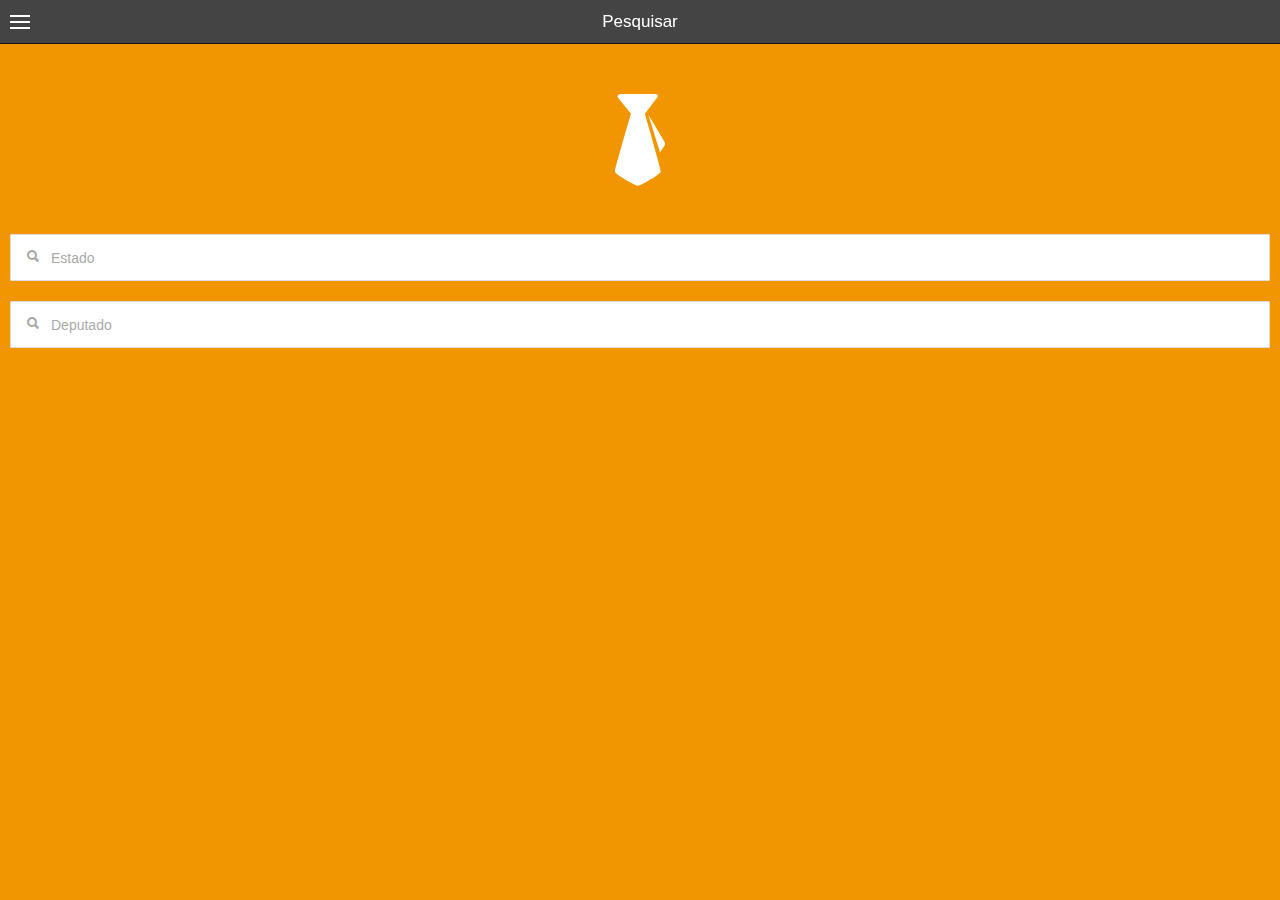
==== commit b98535d1: "a gente briga a gente chora mas a gente se ama" ====
--- a/app/www/index.html
+++ b/app/www/index.html
@@ -3,7 +3,7 @@
   <head>
     <meta charset="utf-8">
     <meta name="viewport" content="initial-scale=1, maximum-scale=1, user-scalable=no, width=device-width">
-    <title>Na Emenda Deputado</title>
+    <title>Na Emenda do Deputado</title>
 
     <link href="lib/ionic/css/ionic.css" rel="stylesheet">
     <link href="css/style.css" rel="stylesheet">
--- a/app/www/css/style.css
+++ b/app/www/css/style.css
@@ -1,14 +1,10 @@
-.logo {
-  text-align: center;
-  margin-top: 60px;
-}
 .text-center {
   text-align: center;
 }
 .options-form {
   margin-top: 30px;
 }
-.colorfull               { background-color: #F19600; }
+.colorfull               { background-color: rgba(77, 64, 64, 0.08); transition: background-color 0.25s ease;}
 .colorfull.nm-energized  { background-color: #F19600; }
 .colorfull.nm-dark       { background-color: #4D4040; color: #FFF; }
 .colorfull.nm-calm       { background-color: #4872B5; }
@@ -16,7 +12,44 @@
 .img-circle {
   border-radius: 50%;
 }
+h2, h4 {
+  color: #fff;
+}
+h3 {
+  color: #f8f8f8;
+}
+.button-go {
+  float: right;
+}
 /* Estructure */
+.logo {
+  text-align: center;
+  margin: auto;
+  width: 50px;
+  opacity: 1;
+  transition: all 0.5s ease;
+}
+ion-content {
+  background-color: #f8f8f8;
+}
+.logo.logo-folded {
+  width: 0;
+  opacity: 0;
+}
 .profile {
   padding-top: 50px;
 }
+.search-box {
+  padding-top: 50px;
+  padding-bottom: 15px;
+}
+.search-box.search-box-folded {
+  margin-bottom: 38px;
+}
+.list:last-child.search-box-input-folded {
+  margin-bottom: -36px;
+}
+/* ionic overhide */
+.placeholder-icon:first-child {
+  padding-right: 12px;
+}
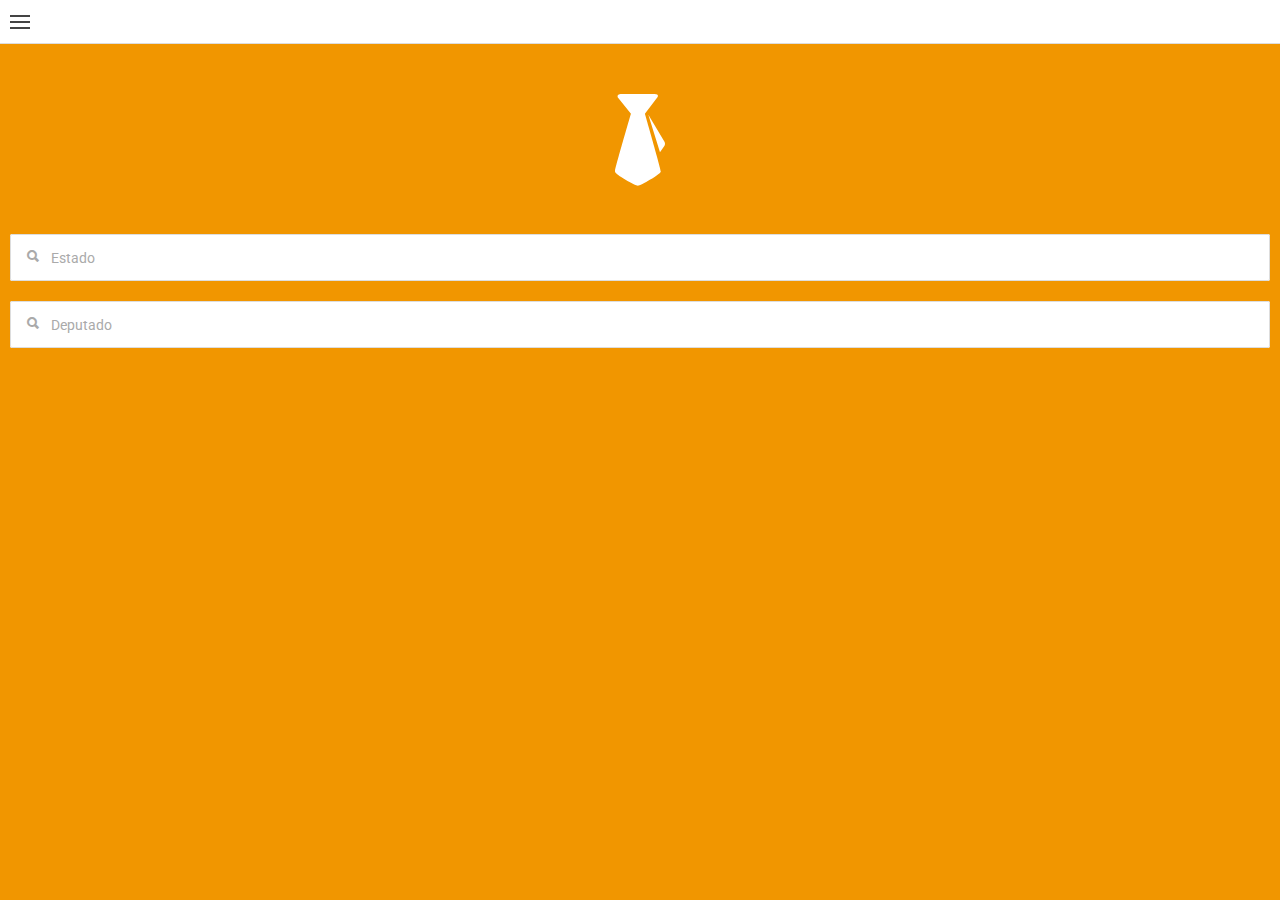
==== commit e33d94da: "ajustes na interface" ====
--- a/app/www/index.html
+++ b/app/www/index.html
@@ -7,6 +7,7 @@
 
     <link href="lib/ionic/css/ionic.css" rel="stylesheet">
     <link href="css/style.css" rel="stylesheet">
+    <link href='https://fonts.googleapis.com/css?family=Roboto:400,700,300' rel='stylesheet' type='text/css'>
 
     <!-- IF using Sass (run gulp sass first), then uncomment below and remove the CSS includes above
     <link href="css/ionic.app.css" rel="stylesheet">
--- a/app/www/css/style.css
+++ b/app/www/css/style.css
@@ -12,12 +12,7 @@
 .img-circle {
   border-radius: 50%;
 }
-h2, h4 {
-  color: #fff;
-}
-h3 {
-  color: #f8f8f8;
-}
+
 .button-go {
   float: right;
 }
@@ -29,15 +24,12 @@
   opacity: 1;
   transition: all 0.5s ease;
 }
-ion-content {
-  background-color: #f8f8f8;
-}
 .logo.logo-folded {
   width: 0;
   opacity: 0;
 }
 .profile {
-  padding-top: 50px;
+  padding-top: 15px;
 }
 .search-box {
   padding-top: 50px;
@@ -53,3 +45,80 @@
 .placeholder-icon:first-child {
   padding-right: 12px;
 }
+
+
+/** ----------------------*/
+
+h2, h4 {
+  color: #fff;
+}
+h3 {
+  color: #6C7A89;
+}
+
+.lin-back {
+  background-color: #f5f5f5;
+}
+.light-back {
+  background-color: #ECECEC;
+}
+.dest-number {
+  font-family: 'Roboto', sans-serif;
+  color: #F89406;
+  font-weight: 700;
+  font-size: large;
+}
+.capt-number {
+  font-weight: 300;
+  color: #6C7A89;
+  font-size: small;
+}
+hr {
+  line-height: 1px;
+  border: 0;
+  border-top: 1px solid #d4d4d4;
+}
+.nome-dep {
+  color: #F89406;
+}
+
+
+@import url(http://fonts.googleapis.com/css?family=Roboto);
+.tooltip {
+  text-align: center;
+  line-height: 150%;
+  color: #6C7A89;
+  border: 5px solid #6C7A89;
+  width: 80%;
+  padding: 10px;
+  font-size: 15px;
+  line-height: 100%;
+  position: absolute;
+  top: 50%;
+  left: 50%;
+  transform: translate(-50%, -50%);
+}
+
+.tooltip:before,
+.tooltip:after {
+  content: "";
+  position: absolute;
+  border-left: 5px solid transparent;
+  border-right: 5px solid transparent;
+  top: 100%;
+  left: 50%;
+  margin-left: -10px;
+}
+.tooltip:before {
+  border-top: 5px solid #61B678;
+  margin-top: 5px;
+}
+.tooltip:after {
+  border-top: 10px solid #DDD;
+  margin-top: -2px;
+  z-index: 1;
+}
+body {
+  background: #DDD;
+  font-family: 'Roboto', sans-serif;
+}
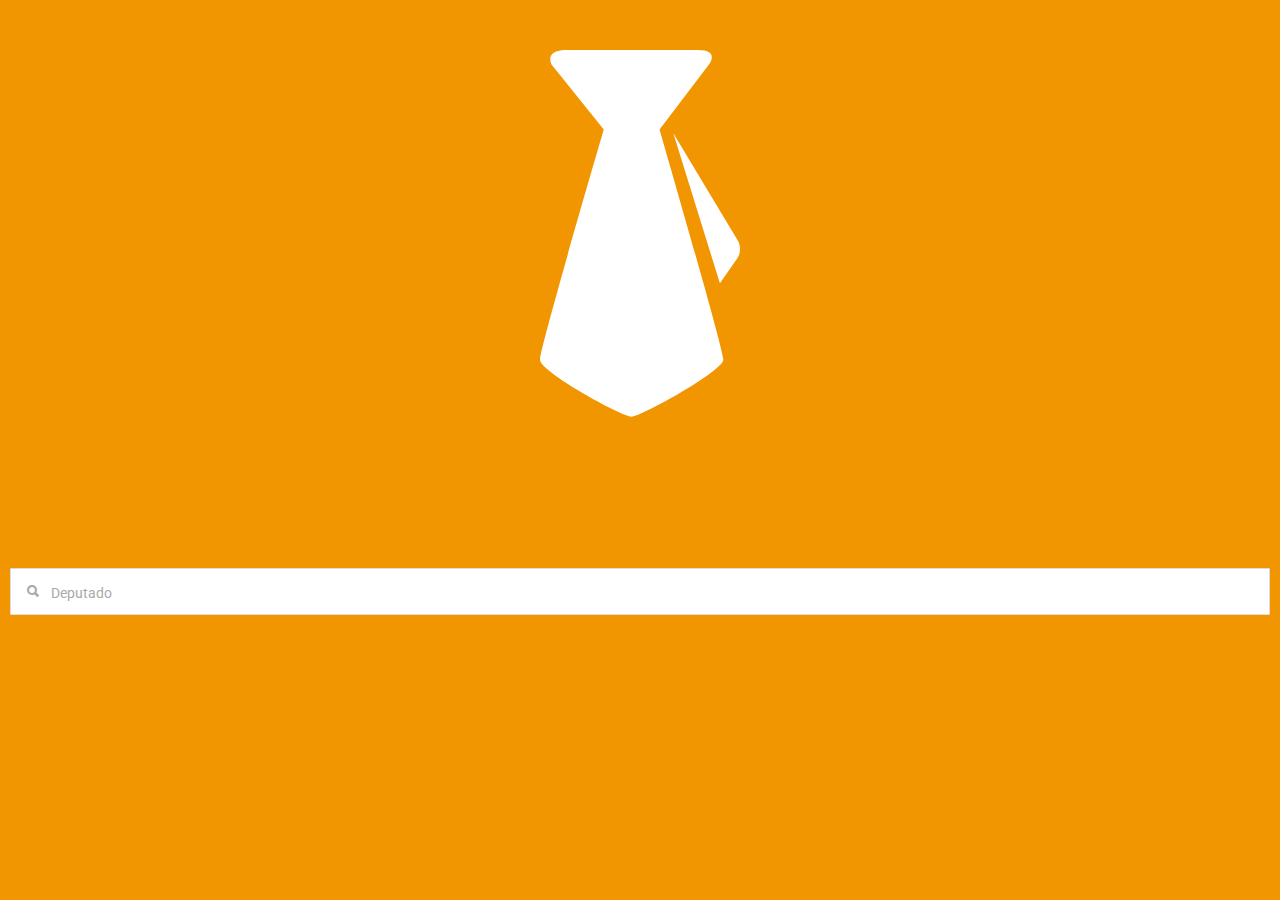
==== commit da9bb5fe: "Merge branch 'master' of https://github.com/CelioBarros/NaEmendaDeputado" ====
--- a/app/www/index.html
+++ b/app/www/index.html
@@ -7,7 +7,7 @@
 
     <link href="lib/ionic/css/ionic.css" rel="stylesheet">
     <link href="css/style.css" rel="stylesheet">
-    <link href='https://fonts.googleapis.com/css?family=Roboto:400,700,300' rel='stylesheet' type='text/css'>
+    <link href="https://fonts.googleapis.com/css?family=Roboto%3A400%2C700%2C300" rel="stylesheet" type="text/css">
 
     <!-- IF using Sass (run gulp sass first), then uncomment below and remove the CSS includes above
     <link href="css/ionic.app.css" rel="stylesheet">
--- a/app/www/css/style.css
+++ b/app/www/css/style.css
@@ -1,18 +1,41 @@
+@import url(http://fonts.googleapis.com/css?family=Roboto);
+
 .text-center {
   text-align: center;
 }
 .options-form {
   margin-top: 30px;
 }
-.colorfull               { background-color: rgba(77, 64, 64, 0.08); transition: background-color 0.25s ease;}
+.colorfull               { background-color: #f1f1f1; transition: background-color 0.25s ease;}
 .colorfull.nm-energized  { background-color: #F19600; }
 .colorfull.nm-dark       { background-color: #4D4040; color: #FFF; }
-.colorfull.nm-calm       { background-color: #4872B5; }
+.colorfull.nm-calm       { background-color: #4872B5; color: #FFF; }
+  .colorfull.nm-more-calm       { background-color: #286cd6; color: #FFF; }
+  .colorfull.nm-even-more-calm  { background-color: #1566e4; color: #FFF; }
 
 .img-circle {
   border-radius: 50%;
 }
-
+.icon-right {
+  padding-right: 12px;
+}
+.icon-circle {
+  background-color: #fff;
+  border-radius: 50%;
+  margin: auto;
+  width: 120px;
+  height: 120px;
+  padding: 15px;
+}
+.icon-circle > svg {
+  fill: #4D4040;
+}
+h2, h4 {
+  color: #fff;
+}
+h3 {
+  color: #f8f8f8;
+}
 .button-go {
   float: right;
 }
@@ -20,16 +43,22 @@
 .logo {
   text-align: center;
   margin: auto;
-  width: 50px;
+  width: 200px;
   opacity: 1;
   transition: all 0.5s ease;
+  padding-bottom: 35px;
 }
 .logo.logo-folded {
   width: 0;
+  padding-bottom: 0;
   opacity: 0;
 }
 .profile {
   padding-top: 15px;
+}
+.convenio strong {
+  font-size: 1.4em;
+  line-height: 1.4em;
 }
 .search-box {
   padding-top: 50px;
@@ -38,15 +67,13 @@
 .search-box.search-box-folded {
   margin-bottom: 38px;
 }
-.list:last-child.search-box-input-folded {
-  margin-bottom: -36px;
+.item.search-box-input-folded {
+  margin-bottom: -45px;
 }
 /* ionic overhide */
 .placeholder-icon:first-child {
   padding-right: 12px;
 }
-
-
 /** ----------------------*/
 
 h2, h4 {
@@ -55,7 +82,6 @@
 h3 {
   color: #6C7A89;
 }
-
 .lin-back {
   background-color: #f5f5f5;
 }
@@ -63,8 +89,7 @@
   background-color: #ECECEC;
 }
 .dest-number {
-  font-family: 'Roboto', sans-serif;
-  color: #F89406;
+  color: #F19600;
   font-weight: 700;
   font-size: large;
 }
@@ -73,52 +98,41 @@
   color: #6C7A89;
   font-size: small;
 }
+.capt-partido {
+  color: #ccc;
+  font-size: small;
+}
 hr {
   line-height: 1px;
   border: 0;
   border-top: 1px solid #d4d4d4;
 }
-.nome-dep {
-  color: #F89406;
+.title {
+  color: #F19600;
 }
-
-
-@import url(http://fonts.googleapis.com/css?family=Roboto);
-.tooltip {
-  text-align: center;
-  line-height: 150%;
+.title-con {
+  color: #fff;
+}
+.search-button,
+.search-button:hover {
+  font-size: 30px;
+  color: #F19600;
+}
+.about-item {
+  background-color: #fff;
+  padding-top: 5%;
+  padding-left: 3%;
+  padding-right: 3%;
+  padding-bottom: 4%;
+  margin-bottom: 20px;
+}
+.contact-icon {
   color: #6C7A89;
-  border: 5px solid #6C7A89;
-  width: 80%;
-  padding: 10px;
-  font-size: 15px;
-  line-height: 100%;
-  position: absolute;
-  top: 50%;
-  left: 50%;
-  transform: translate(-50%, -50%);
+  font-size: 30px;
 }
-
-.tooltip:before,
-.tooltip:after {
-  content: "";
-  position: absolute;
-  border-left: 5px solid transparent;
-  border-right: 5px solid transparent;
-  top: 100%;
-  left: 50%;
-  margin-left: -10px;
+.contact-icon:hover {
+  color: #6C7A89;
 }
-.tooltip:before {
-  border-top: 5px solid #61B678;
-  margin-top: 5px;
+.contact-icon:active {
+  color: #F19600;
 }
-.tooltip:after {
-  border-top: 10px solid #DDD;
-  margin-top: -2px;
-  z-index: 1;
-}
-body {
-  background: #DDD;
-  font-family: 'Roboto', sans-serif;
-}
